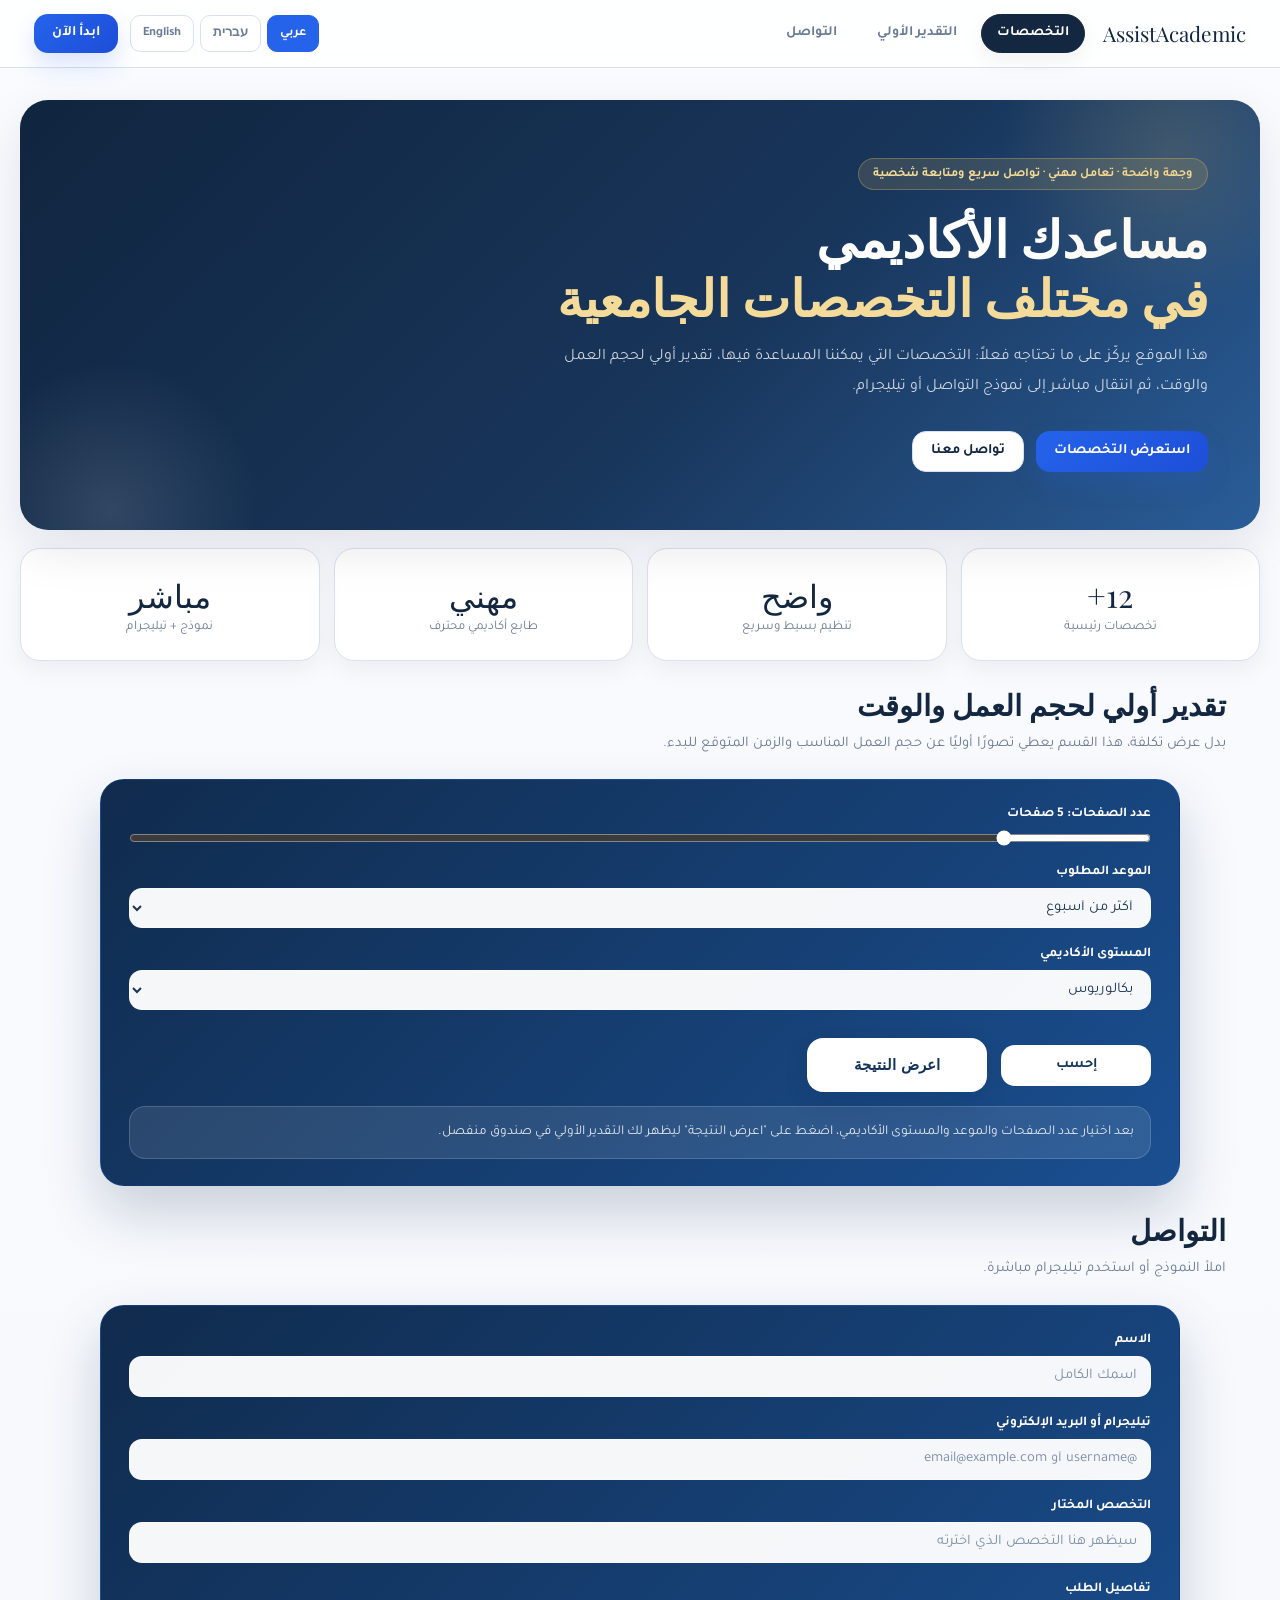
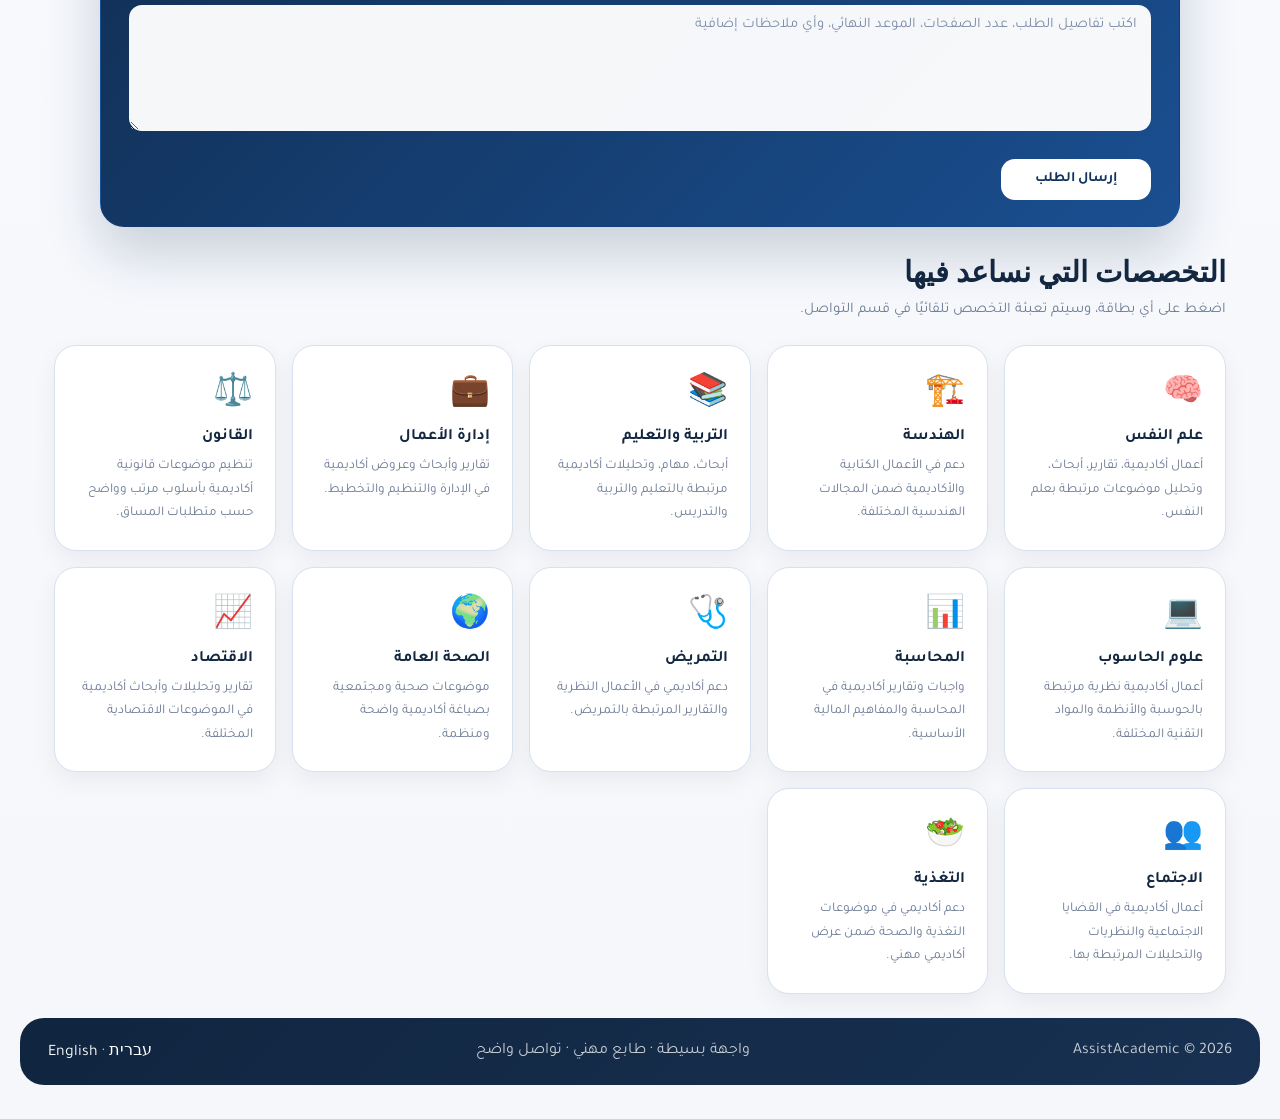
==== ar/index.html @ 4b203509 "Update index.html" ====
<!DOCTYPE html>
<html lang="ar" dir="rtl">
<head>
  <meta charset="UTF-8" />
  <meta name="viewport" content="width=device-width, initial-scale=1.0" />
  <title>AssistAcademic</title>
  <meta
    name="description"
    content="مساعدة أكاديمية احترافية في مختلف التخصصات الجامعية، مع تقدير أولي لحجم العمل والوقت وتواصل مباشر عبر النموذج أو تيليجرام."
  />
  <link rel="stylesheet" href="../assets/style.css" />
</head>
<body>

<div class="app-shell">
  <aside class="sidebar">
    <div class="sidebar-logo">
      <div class="logo-text">AssistAcademic</div>
    </div>

    <div class="sidebar-section">
      <h3>لماذا نحن؟</h3>
      <div class="review-card">
        <div class="reviewer">وجهة واضحة</div>
        <p>نهتم لأن يكون التواصل مباشر ومتابعة خاصّة لكل طالب حتى تسليم الوظيفة</p>
      </div>
      <div class="review-card">
        <div class="reviewer">تعامل مهني</div>
        <p>تجربة سابقة في جميع المواضيع المذكورة ونتائج مرضية.</p>
      </div>
      <div class="review-card">
        <div class="reviewer">تواصل مباشر</div>
        <p>يمكنك الانتقال من اختيار التخصص إلى التواصل خلال ثوانٍ عبر النموذج أو تيليجرام.</p>
      </div>
    </div>

    <div class="sidebar-section">
      <h3>تخصصات شائعة</h3>
      <div>
        <span class="field-pill">علم النفس</span>
        <span class="field-pill">الهندسة</span>
        <span class="field-pill">التربية والتعليم</span>
        <span class="field-pill">إدارة الأعمال</span>
        <span class="field-pill">القانون</span>
        <span class="field-pill">علوم الحاسوب</span>
        <span class="field-pill">المحاسبة</span>
        <span class="field-pill">التمريض</span>
        <span class="field-pill">الصحة العامة</span>
        <span class="field-pill">الاقتصاد</span>
        <span class="field-pill">الاجتماع</span>
        <span class="field-pill">التغذية</span>
      </div>
    </div>
  </aside>

  <div class="main">
    <header class="topbar">
      <div class="topbar-left">
        <a href="#" class="topbar-brand" aria-label="AssistAcademic">
          <span class="logo-text">AssistAcademic</span>
        </a>

        <nav class="nav-tabs">
          <a href="#subjects" class="nav-tab active">التخصصات</a>
          <a href="#estimator" class="nav-tab">التقدير الأولي</a>
          <a href="#contact" class="nav-tab">التواصل</a>
        </nav>
      </div>

      <div class="topbar-right">
        <div class="lang-switcher">
          <button class="lang-btn active" data-lang="ar">عربي</button>
          <button class="lang-btn" data-lang="he">עברית</button>
          <button class="lang-btn" data-lang="en">English</button>
        </div>

        <div class="topbar-actions">
          <a href="#contact" class="btn btn-primary">ابدأ الآن</a>
        </div>
      </div>
    </header>

    <section class="hero">
      <div class="hero-badge">وجهة واضحة · تعامل مهني · تواصل سريع ومتابعة شخصية</div>
      <h1>مساعدك الأكاديمي<br /><span>في مختلف التخصصات الجامعية</span></h1>
      <p>
        هذا الموقع يركّز على ما تحتاجه فعلاً:
        التخصصات التي يمكننا المساعدة فيها، تقدير أولي لحجم العمل والوقت، ثم انتقال مباشر إلى نموذج التواصل أو تيليجرام.
      </p>

      <div class="hero-ctas">
        <a href="#subjects" class="btn btn-primary">استعرض التخصصات</a>
        <a href="#contact" class="btn btn-outline">تواصل معنا</a>
      </div>
    </section>

    <div class="stats-row">
      <div class="stat">
        <div class="val">12+</div>
        <div class="label">تخصصات رئيسية</div>
      </div>
      <div class="stat">
        <div class="val">واضح</div>
        <div class="label">تنظيم بسيط وسريع</div>
      </div>
      <div class="stat">
        <div class="val">مهني</div>
        <div class="label">طابع أكاديمي محترف</div>
      </div>
      <div class="stat">
        <div class="val">مباشر</div>
        <div class="label">نموذج + تيليجرام</div>
      </div>
    </div>

    <section class="section" id="estimator">
      <div class="section-header">
        <h2>تقدير أولي لحجم العمل والوقت</h2>
        <p>بدل عرض تكلفة، هذا القسم يعطي تصورًا أوليًا عن حجم العمل المناسب والزمن المتوقع للبدء.</p>
      </div>

      <div class="contact-grid">
        <div class="estimator">
          <label for="pages">عدد الصفحات: <span id="pages-value">5 صفحات</span></label>
          <input type="range" id="pages" min="1" max="30" value="5" step="1" />

          <label for="deadline">الموعد المطلوب</label>
          <select id="deadline">
            <option value="7+">أكثر من أسبوع</option>
            <option value="3-7">خلال 3–7 أيام</option>
            <option value="24-72">خلال 24–72 ساعة</option>
          </select>

          <label for="level">المستوى الأكاديمي</label>
          <select id="level">
            <option value="college">كلية / مهني</option>
            <option value="university" selected>بكالوريوس</option>
            <option value="graduate">دراسات عليا</option>
          </select>

          <div class="calc-trigger-row">
            <button type="button" id="calculate-btn" class="btn btn-primary">إحسب</button>
            <button type="button" id="show-result-btn" class="calc-box">اعرض النتيجة</button>
          </div>

          <div class="result-hint-box">
            بعد اختيار عدد الصفحات والموعد والمستوى الأكاديمي، اضغط على "اعرض النتيجة" ليظهر لك التقدير الأولي في صندوق منفصل.
          </div>

          <div class="success-msg" id="estimator-result" aria-live="polite"></div>
        </div>
      </div>
    </section>

    <section class="section" id="contact">
      <div class="section-header">
        <h2>التواصل</h2>
        <p>املأ النموذج أو استخدم تيليجرام مباشرة.</p>
      </div>

      <div class="contact-grid">
        <div class="estimator">
          <div id="contact-form-root"></div>
        </div>
      </div>
    </section>

    <section class="section" id="subjects">
      <div class="section-header">
        <h2>التخصصات التي نساعد فيها</h2>
        <p>اضغط على أي بطاقة، وسيتم تعبئة التخصص تلقائيًا في قسم التواصل.</p>
      </div>

      <div class="subjects-grid">
        <div class="subject-card" data-subject="علم النفس">
          <span class="subject-icon">🧠</span>
          <div class="subject-name">علم النفس</div>
          <div class="subject-desc">أعمال أكاديمية، تقارير، أبحاث، وتحليل موضوعات مرتبطة بعلم النفس.</div>
        </div>

        <div class="subject-card" data-subject="الهندسة">
          <span class="subject-icon">🏗️</span>
          <div class="subject-name">الهندسة</div>
          <div class="subject-desc">دعم في الأعمال الكتابية والأكاديمية ضمن المجالات الهندسية المختلفة.</div>
        </div>

        <div class="subject-card" data-subject="التربية والتعليم">
          <span class="subject-icon">📚</span>
          <div class="subject-name">التربية والتعليم</div>
          <div class="subject-desc">أبحاث، مهام، وتحليلات أكاديمية مرتبطة بالتعليم والتربية والتدريس.</div>
        </div>

        <div class="subject-card" data-subject="إدارة الأعمال">
          <span class="subject-icon">💼</span>
          <div class="subject-name">إدارة الأعمال</div>
          <div class="subject-desc">تقارير وأبحاث وعروض أكاديمية في الإدارة والتنظيم والتخطيط.</div>
        </div>

        <div class="subject-card" data-subject="القانون">
          <span class="subject-icon">⚖️</span>
          <div class="subject-name">القانون</div>
          <div class="subject-desc">تنظيم موضوعات قانونية أكاديمية بأسلوب مرتب وواضح حسب متطلبات المساق.</div>
        </div>

        <div class="subject-card" data-subject="علوم الحاسوب">
          <span class="subject-icon">💻</span>
          <div class="subject-name">علوم الحاسوب</div>
          <div class="subject-desc">أعمال أكاديمية نظرية مرتبطة بالحوسبة والأنظمة والمواد التقنية المختلفة.</div>
        </div>

        <div class="subject-card" data-subject="المحاسبة">
          <span class="subject-icon">📊</span>
          <div class="subject-name">المحاسبة</div>
          <div class="subject-desc">واجبات وتقارير أكاديمية في المحاسبة والمفاهيم المالية الأساسية.</div>
        </div>

        <div class="subject-card" data-subject="التمريض">
          <span class="subject-icon">🩺</span>
          <div class="subject-name">التمريض</div>
          <div class="subject-desc">دعم أكاديمي في الأعمال النظرية والتقارير المرتبطة بالتمريض.</div>
        </div>

        <div class="subject-card" data-subject="الصحة العامة">
          <span class="subject-icon">🌍</span>
          <div class="subject-name">الصحة العامة</div>
          <div class="subject-desc">موضوعات صحية ومجتمعية بصياغة أكاديمية واضحة ومنظمة.</div>
        </div>

        <div class="subject-card" data-subject="الاقتصاد">
          <span class="subject-icon">📈</span>
          <div class="subject-name">الاقتصاد</div>
          <div class="subject-desc">تقارير وتحليلات وأبحاث أكاديمية في الموضوعات الاقتصادية المختلفة.</div>
        </div>

        <div class="subject-card" data-subject="الاجتماع">
          <span class="subject-icon">👥</span>
          <div class="subject-name">الاجتماع</div>
          <div class="subject-desc">أعمال أكاديمية في القضايا الاجتماعية والنظريات والتحليلات المرتبطة بها.</div>
        </div>

        <div class="subject-card" data-subject="التغذية">
          <span class="subject-icon">🥗</span>
          <div class="subject-name">التغذية</div>
          <div class="subject-desc">دعم أكاديمي في موضوعات التغذية والصحة ضمن عرض أكاديمي مهني.</div>
        </div>
      </div>
    </section>

    <footer class="footer">
      <div>AssistAcademic © 2026</div>
      <div>واجهة بسيطة · طابع مهني · تواصل واضح</div>
      <div><a href="../he/index.html">עברית</a> · <a href="../en/index.html">English</a></div>
    </footer>
  </div>
</div>

<script src="../assets/form-embed.js"></script>
<script src="../assets/main.js"></script>
<script src="../assets/form-submit.js"></script>

<script>
  (function () {
    const pagesInput = document.getElementById('pages');
    const pagesValue = document.getElementById('pages-value');
    const deadlineInput = document.getElementById('deadline');
    const levelInput = document.getElementById('level');
    const calculateBtn = document.getElementById('calculate-btn');
    const showResultBtn = document.getElementById('show-result-btn');
    const resultBox = document.getElementById('estimator-result');

    function updatePagesLabel() {
      const value = Number(pagesInput.value);
      pagesValue.textContent = value === 1 ? 'صفحة واحدة' : value + ' صفحات';
    }

    function getWorkload(pages, level) {
      if (pages <= 5) {
        return level === 'graduate' ? 'نطاق خفيف إلى متوسط' : 'نطاق خفيف';
      }
      if (pages <= 12) {
        return level === 'graduate' ? 'نطاق متوسط مرتفع' : 'نطاق متوسط';
      }
      return level === 'graduate' ? 'نطاق ثقيل جدًا' : 'نطاق ثقيل';
    }

    function getTiming(deadline) {
      if (deadline === '24-72') return 'إطار مستعجل';
      if (deadline === '3-7') return 'إطار متوسط';
      return 'إطار مريح';
    }

    function getUrgency(deadline, pages) {
      if (deadline === '24-72' && pages >= 10) return 'أولوية عالية جدًا';
      if (deadline === '24-72') return 'أولوية عالية';
      if (deadline === '3-7') return 'أولوية متوسطة';
      return 'يمكن التخطيط بهدوء';
    }

    function getNote(pages, deadline, level) {
      if (deadline === '24-72' && level === 'graduate') {
        return 'المطلوب يحتاج مراجعة سريعة ودقة عالية بسبب ضيق الوقت والمستوى الأكاديمي.';
      }
      if (pages >= 15) {
        return 'العمل كبير نسبيًا ويُفضّل إرساله مبكرًا مع التعليمات كاملة.';
      }
      if (pages <= 5 && deadline === '7+') {
        return 'مناسب للأعمال القصيرة مع تعليمات واضحة ووقت مريح للتنفيذ.';
      }
      return 'يفضل إرسال التعليمات والمراجع المطلوبة مبكرًا للحصول على تنظيم أفضل.';
    }

    function buildResult() {
      const pages = Number(pagesInput.value);
      const deadline = deadlineInput.value;
      const level = levelInput.value;

      const workload = getWorkload(pages, level);
      const timing = getTiming(deadline);
      const urgency = getUrgency(deadline, pages);
      const note = getNote(pages, deadline, level);

      resultBox.innerHTML = `
        <div>
          <h3>النتيجة الأولية</h3>
          <p><strong>حجم العمل:</strong> ${workload}</p>
          <p><strong>الإطار الزمني:</strong> ${timing}</p>
          <p><strong>ملاحظة:</strong> ${note}</p>
          <p><strong>الأولوية:</strong> ${urgency}</p>
        </div>
      `;
    }

    updatePagesLabel();

    pagesInput.addEventListener('input', updatePagesLabel);
    calculateBtn.addEventListener('click', buildResult);
    showResultBtn.addEventListener('click', buildResult);
  })();
</script>

</body>
</html>
---- assets/style.css ----
@import url('https://fonts.googleapis.com/css2?family=Tajawal:wght@300;400;500;700;800&family=Playfair+Display:wght@600;700&display=swap');

:root{
  --bg:#f5f7fb;
  --bg-2:#eef3fb;
  --panel:#ffffff;
  --border:#d7e1ef;
  --navy:#132741;
  --navy-2:#1f3c62;
  --text:#1d3554;
  --muted:#6b7b95;
  --blue:#2563eb;
  --blue-2:#1d4ed8;
  --blue-soft:#eff4ff;
  --accent:#d7b660;
  --shadow-sm:0 8px 24px rgba(15,23,42,.06);
  --shadow-md:0 18px 50px rgba(15,23,42,.10);
  --radius:18px;
  --sidebar-w:310px;
}

*{box-sizing:border-box;margin:0;padding:0}
html{scroll-behavior:smooth}

body{
  font-family:'Tajawal',sans-serif;
  background:linear-gradient(180deg,#f9fbff 0%,var(--bg) 100%);
  color:var(--text);
  direction:rtl;
  min-height:100vh;
  overflow-x:hidden;
}

body.ltr{direction:ltr}

a{text-decoration:none;color:inherit}

::-webkit-scrollbar{width:8px}
::-webkit-scrollbar-thumb{background:#c8d4e7;border-radius:10px}

/* Sidebar removed */
.app-shell{
  display:block;
  min-height:100vh;
}

.sidebar{
  display:none !important;
  width:0;
  flex-shrink:0;
  padding:0;
  height:0;
  overflow:hidden;
  border:none;
}

.sidebar-logo{
  padding:0 24px 24px;
  margin-bottom:24px;
  border-bottom:1px solid rgba(255,255,255,.09);
}

.logo-text{
  font-family:'Playfair Display',serif;
  font-size:1.9rem;
  line-height:1;
  color:#fff;
}

.logo-sub{
  margin-top:10px;
  font-size:.78rem;
  line-height:1.7;
  color:rgba(255,255,255,.72);
}

.sidebar-section{padding:0 20px 24px}

.sidebar-section h3{
  font-size:.72rem;
  letter-spacing:.12em;
  text-transform:uppercase;
  color:rgba(255,255,255,.46);
  margin-bottom:14px;
  padding-inline:4px;
}

.review-card{
  background:rgba(255,255,255,.07);
  border:1px solid rgba(255,255,255,.09);
  border-radius:14px;
  padding:14px;
  margin-bottom:10px;
}

.review-card .reviewer{
  font-weight:700;
  color:#f3d996;
  font-size:.82rem;
  margin-bottom:4px;
}

.review-card p{
  font-size:.82rem;
  line-height:1.7;
  color:rgba(255,255,255,.74);
}

.field-pill{
  display:inline-flex;
  background:rgba(255,255,255,.08);
  border:1px solid rgba(255,255,255,.12);
  border-radius:999px;
  padding:6px 11px;
  font-size:.76rem;
  color:rgba(255,255,255,.84);
  margin:4px;
}

.main{
  flex:1;
  min-width:0;
  width:100%;
  display:flex;
  flex-direction:column;
}

/* Reorder sections so the estimator/form section comes before subjects,
   and subjects render last after the form section */
.main > *{order:0}
.main > .topbar{order:0}
.main > .hero{order:1}
.main > .stats-row{order:2}
.main > .section:has(.contact-grid){order:3}
.main > .section:has(.subjects-grid){order:4}
.main > .footer{order:5}

.topbar{
  position:sticky;
  top:0;
  z-index:100;
  background:rgba(255,255,255,.86);
  backdrop-filter:blur(14px);
  border-bottom:1px solid var(--border);
  padding:14px 34px;
  display:flex;
  align-items:center;
  justify-content:space-between;
  gap:14px;
  flex-wrap:wrap;
}

.topbar-left,.topbar-right{
  display:flex;
  align-items:center;
  gap:12px;
  flex-wrap:wrap;
}

.topbar-left{
  gap:18px;
}

.topbar-brand,
.topbar .sidebar-logo{
  display:flex;
  align-items:center;
  gap:10px;
  padding:0;
  margin:0;
  border:none;
  flex-shrink:0;
  background:transparent;
}

.topbar-brand .logo-mark,
.topbar .sidebar-logo .logo-mark{
  width:42px;
  height:42px;
  border-radius:12px;
  display:grid;
  place-items:center;
  background:linear-gradient(135deg,var(--navy),var(--blue));
  color:#fff;
  font-weight:800;
  box-shadow:var(--shadow-sm);
}

.topbar-brand .logo-stack,
.topbar .sidebar-logo .logo-stack{
  display:flex;
  flex-direction:column;
  gap:2px;
  line-height:1;
}

.topbar-brand .logo-text,
.topbar .sidebar-logo .logo-text{
  font-family:'Playfair Display',serif;
  font-size:1.3rem;
  color:var(--navy);
}

.topbar-brand .logo-sub,
.topbar .sidebar-logo .logo-sub{
  margin-top:0;
  font-size:.7rem;
  line-height:1.4;
  color:var(--muted);
}

/* Fallback text brand if no logo node exists in the topbar */
.topbar-left:not(:has(.topbar-brand,.sidebar-logo))::before{
  content:"AcademicWorkSmart";
  font-family:'Playfair Display',serif;
  font-size:1.35rem;
  font-weight:700;
  color:var(--navy);
  line-height:1;
  white-space:nowrap;
}

.topbar-left .nav-tabs{
  flex:1 1 auto;
  min-width:0;
}

.nav-tabs{
  display:flex;
  align-items:center;
  gap:8px;
  flex-wrap:wrap;
}

.nav-tab{
  padding:10px 15px;
  border-radius:999px;
  border:1px solid transparent;
  font-size:.88rem;
  font-weight:700;
  color:var(--muted);
  transition:.2s ease;
}

.nav-tab:hover{
  background:#fff;
  border-color:var(--border);
  color:var(--navy);
}

.nav-tab.active{
  background:var(--navy);
  border-color:var(--navy);
  color:#fff;
  box-shadow:var(--shadow-sm);
}

.lang-switcher{
  display:flex;
  gap:6px;
}

.lang-btn{
  background:#fff;
  border:1px solid var(--border);
  color:var(--muted);
  border-radius:10px;
  padding:8px 12px;
  font-size:.8rem;
  font-weight:700;
  font-family:'Tajawal',sans-serif;
  cursor:pointer;
  transition:.2s ease;
}

.lang-btn:hover,.lang-btn.active{
  background:var(--blue);
  border-color:var(--blue);
  color:#fff;
}

.topbar-actions{
  display:flex;
  gap:10px;
  flex-wrap:wrap;
}

.btn{
  display:inline-flex;
  align-items:center;
  justify-content:center;
  gap:8px;
  border:none;
  border-radius:14px;
  padding:11px 18px;
  font-family:'Tajawal',sans-serif;
  font-size:.9rem;
  font-weight:700;
  cursor:pointer;
  transition:.2s ease;
}

.btn:hover{transform:translateY(-1px)}

.btn-primary{
  background:linear-gradient(135deg,var(--blue),var(--blue-2));
  color:#fff;
  box-shadow:0 12px 24px rgba(37,99,235,.18);
}

.btn-primary:hover{
  box-shadow:0 18px 32px rgba(37,99,235,.22);
}

.btn-navy{
  background:var(--navy);
  color:#fff;
}

.btn-outline{
  background:#fff;
  border:1.5px solid var(--border);
  color:var(--navy);
}

.btn-outline:hover{
  border-color:var(--blue);
  color:var(--blue);
  background:var(--blue-soft);
}

.hero{
  margin:32px 34px 18px;
  border-radius:28px;
  padding:58px 52px;
  background:linear-gradient(135deg,#10253f 0%,#18355a 56%,#2a5d98 100%);
  position:relative;
  overflow:hidden;
  box-shadow:var(--shadow-md);
}

.hero::before,
.hero::after{
  content:"";
  position:absolute;
  border-radius:50%;
  pointer-events:none;
}

.hero::before{
  width:340px;
  height:340px;
  top:-120px;
  inset-inline-start:-80px;
  background:radial-gradient(circle,rgba(215,182,96,.18),transparent 70%);
}

.hero::after{
  width:300px;
  height:300px;
  bottom:-130px;
  inset-inline-end:-60px;
  background:radial-gradient(circle,rgba(255,255,255,.12),transparent 70%);
}

.hero-badge{
  display:inline-block;
  background:rgba(215,182,96,.16);
  border:1px solid rgba(215,182,96,.34);
  color:#f4db99;
  border-radius:999px;
  padding:8px 14px;
  font-size:.78rem;
  font-weight:700;
  margin-bottom:18px;
}

.hero h1{
  font-family:'Playfair Display',serif;
  font-size:clamp(2.1rem,4vw,3.3rem);
  line-height:1.15;
  color:#fff;
  margin-bottom:16px;
  max-width:740px;
}

.hero h1 span{color:#f4db99}

.hero p{
  max-width:650px;
  font-size:1rem;
  line-height:1.9;
  color:rgba(255,255,255,.78);
  margin-bottom:28px;
}

.hero-ctas{
  display:flex;
  gap:12px;
  flex-wrap:wrap;
}

.stats-row{
  display:grid;
  grid-template-columns:repeat(4,1fr);
  gap:14px;
  margin:0 34px 24px;
}

.stat{
  background:var(--panel);
  border:1px solid var(--border);
  border-radius:20px;
  padding:24px 20px;
  text-align:center;
  box-shadow:var(--shadow-sm);
}

.stat .val{
  font-family:'Playfair Display',serif;
  font-size:2rem;
  color:var(--navy);
}

.stat .label{
  font-size:.82rem;
  color:var(--muted);
  margin-top:4px;
}

.section{
  padding:0 34px 24px;
}

.section-header{
  margin-bottom:22px;
}

.section-header h2{
  font-family:'Playfair Display',serif;
  font-size:1.8rem;
  color:var(--navy);
  margin-bottom:8px;
}

.section-header p{
  font-size:.92rem;
  line-height:1.8;
  color:var(--muted);
}

.subjects-grid{
  display:grid;
  grid-template-columns:repeat(auto-fit,minmax(220px,1fr));
  gap:16px;
}

.subject-card,
.estimator{
  background:var(--panel);
  border:1px solid var(--border);
  border-radius:22px;
  box-shadow:var(--shadow-sm);
}

.subject-card{
  padding:24px 22px;
  cursor:pointer;
  transition:.22s ease;
}

.subject-card:hover{
  transform:translateY(-4px);
  border-color:#bfd1f4;
  box-shadow:var(--shadow-md);
}

.subject-icon{
  font-size:2rem;
  display:block;
  margin-bottom:14px;
}

.subject-name{
  font-size:1rem;
  font-weight:700;
  color:var(--navy);
  margin-bottom:8px;
}

.subject-desc{
  font-size:.84rem;
  line-height:1.75;
  color:var(--muted);
}

.estimator{
  padding:30px;
}

.estimator label{
  display:block;
  font-size:.84rem;
  font-weight:700;
  color:var(--navy);
  margin-bottom:8px;
}

.estimator select,
.estimator input[type="text"],
.estimator textarea{
  width:100%;
  background:#fbfdff;
  border:1.5px solid var(--border);
  border-radius:14px;
  padding:12px 14px;
  font-family:'Tajawal',sans-serif;
  font-size:.92rem;
  color:var(--text);
  margin-bottom:18px;
}

.estimator select:focus,
.estimator input[type="text"]:focus,
.estimator textarea:focus{
  outline:none;
  border-color:#b3c7ef;
  box-shadow:0 0 0 4px rgba(37,99,235,.08);
}

input[type="range"]{
  width:100%;
  accent-color:var(--blue);
  margin-bottom:18px;
}

.file-note{
  margin-top:14px;
  background:#fffbeb;
  border:1.5px solid #fde68a;
  color:#92400e;
  border-radius:16px;
  padding:14px 16px;
  font-size:.82rem;
  line-height:1.7;
}

.file-note a{
  color:#b45309;
  font-weight:700;
}

.success-msg{
  display:block;
  margin-top:18px;
  background:linear-gradient(135deg,#10253f 0%,#18355a 100%);
  border:1px solid rgba(255,255,255,.08);
  color:#fff;
  border-radius:22px;
  padding:28px;
  font-weight:700;
  line-height:1.8;
  box-shadow:var(--shadow-sm);
}

.success-msg h3{
  font-family:'Playfair Display',serif;
  font-size:1.45rem;
  margin-bottom:10px;
  color:#fff;
}

.success-msg p,
.success-msg small,
.success-msg span,
.success-msg div{
  color:rgba(255,255,255,.84);
}

.success-msg a{
  color:#fff;
  font-weight:700;
  text-decoration:underline;
}

.contact-grid{
  display:grid;
  grid-template-columns:1fr;
  gap:18px;
  align-items:start;
}

/* Keep the estimator/form first and full width */
.contact-grid > .estimator{
  order:1;
  width:100%;
}

.contact-grid > .contact-side{
  order:2;
  display:none !important;
}

.contact-side{
  display:none !important;
  gap:18px;
}

.chat-cta{
  display:none !important;
}

.footer{
  margin:0 34px 34px;
  background:linear-gradient(135deg,#10253f,#183152);
  color:rgba(255,255,255,.76);
  border-radius:24px;
  padding:22px 28px;
  display:flex;
  justify-content:space-between;
  align-items:center;
  gap:14px;
  flex-wrap:wrap;
}

.footer a{color:#fff}
.footer a:hover{color:#f4db99}

@media (max-width:1100px){
  .contact-grid{grid-template-columns:1fr}
}

@media (max-width:900px){
  .app-shell{display:block}

  .sidebar{
    display:none !important;
    width:0;
    height:0;
    padding:0;
    border:none;
  }

  .topbar,.hero,.stats-row,.section,.footer{
    margin-inline:20px;
    padding-inline:20px;
  }

  .topbar{padding-block:12px}
  .hero{padding-block:38px}
  .stats-row{grid-template-columns:repeat(2,1fr)}
}

@media (max-width:640px){
  .topbar,.hero,.stats-row,.section,.footer{
    margin-inline:16px;
    padding-inline:16px;
  }

  .topbar-left{
    gap:12px;
  }

  .topbar-left:not(:has(.topbar-brand,.sidebar-logo))::before{
    font-size:1.1rem;
  }

  .topbar-brand .logo-text,
  .topbar .sidebar-logo .logo-text,
  .logo-text{
    font-size:1.1rem;
  }

  .hero{padding:32px 22px}
  .stats-row{grid-template-columns:1fr}
}

/* Result block shown after user calculates */
.estimator .success-msg{
  animation:fadeSlideIn .28s ease;
}

@keyframes fadeSlideIn{
  from{
    opacity:0;
    transform:translateY(8px);
  }
  to{
    opacity:1;
    transform:translateY(0);
  }
}



/* ===== v4: blue estimator panel + result box on the left after calculate ===== */

/* Main estimator panel */
.contact-grid > .estimator,
.estimator{
  background:linear-gradient(135deg,#102b4d 0%, #1a4f91 100%);
  border:1px solid rgba(37,99,235,.18);
  box-shadow:0 26px 56px rgba(16,43,77,.20);
  color:#fff;
}

/* Form content inside blue box */
.estimator label{
  color:#fff;
}

.estimator .section-header h2,
.estimator .section-header p,
.estimator .section-header small,
.estimator .section-header span,
.estimator .range-label,
.estimator .range-value,
.estimator .muted,
.estimator small{
  color:rgba(255,255,255,.84);
}

.estimator select,
.estimator input[type="text"],
.estimator input[type="email"],
.estimator input[type="tel"],
.estimator input[type="number"],
.estimator textarea{
  background:rgba(255,255,255,.96);
  border:1.5px solid rgba(255,255,255,.28);
  color:var(--text);
  box-shadow:none;
}

.estimator select:focus,
.estimator input[type="text"]:focus,
.estimator input[type="email"]:focus,
.estimator input[type="tel"]:focus,
.estimator input[type="number"]:focus,
.estimator textarea:focus{
  border-color:rgba(255,255,255,.5);
  box-shadow:0 0 0 4px rgba(255,255,255,.14);
}

.estimator input::placeholder,
.estimator textarea::placeholder{
  color:#7d8ea8;
}

.estimator input[type="range"]{
  accent-color:#ffffff;
}

.estimator .btn,
.estimator button{
  box-shadow:none;
}

.estimator .btn-primary,
.estimator .btn-navy,
.estimator button.btn-primary,
.estimator button.btn-navy{
  background:#fff;
  color:#12335b;
  border:1px solid rgba(255,255,255,.28);
}

.estimator .btn-primary:hover,
.estimator .btn-navy:hover,
.estimator button.btn-primary:hover,
.estimator button.btn-navy:hover{
  background:#f8fbff;
  color:#102b4d;
}

.estimator .btn-outline,
.estimator button.btn-outline{
  background:rgba(255,255,255,.10);
  border:1px solid rgba(255,255,255,.18);
  color:#fff;
}

.estimator .btn-outline:hover,
.estimator button.btn-outline:hover{
  background:rgba(255,255,255,.16);
  color:#fff;
}

.estimator .file-note{
  background:rgba(255,255,255,.12);
  border:1px solid rgba(255,255,255,.18);
  color:#fff;
}

.estimator .file-note a{
  color:#fff;
}

/* Result box: hidden until the app writes content into it */
.success-msg{
  display:none;
  margin-top:18px;
  background:linear-gradient(180deg,#f8fbff 0%, #eef4ff 100%);
  border:1px solid #cfe0ff;
  color:#173b66;
  border-radius:22px;
  padding:24px;
  font-weight:700;
  line-height:1.85;
  box-shadow:0 18px 40px rgba(10,37,64,.12);
}

.success-msg:not(:empty){
  display:block;
}

.success-msg h3{
  font-family:'Playfair Display',serif;
  font-size:1.4rem;
  margin-bottom:10px;
  color:#102b4d;
}

.success-msg p,
.success-msg small,
.success-msg span,
.success-msg div,
.success-msg li{
  color:#34557d;
}

.success-msg a{
  color:var(--blue);
  font-weight:700;
  text-decoration:underline;
}

/* When the result exists, split estimator into two boxes:
   result on the LEFT, form on the RIGHT */
.estimator:has(.success-msg:not(:empty)){
  display:grid;
  direction:ltr;
  grid-template-columns:minmax(320px,.86fr) minmax(0,1.14fr);
  gap:26px 30px;
  align-items:start;
}

.estimator:has(.success-msg:not(:empty)) > *{
  direction:rtl;
}

.estimator:has(.success-msg:not(:empty)) > .success-msg{
  grid-column:1;
  grid-row:1 / span 999;
  margin-top:0;
  align-self:start;
  position:sticky;
  top:96px;
}

.estimator:has(.success-msg:not(:empty)) > :not(.success-msg){
  grid-column:2;
}

/* Keep the calculate button visually attached to the form column */
.estimator .btn-primary:last-child,
.estimator .btn-navy:last-child,
.estimator button.btn-primary:last-child,
.estimator button.btn-navy:last-child{
  margin-top:2px;
}

/* Tablet/mobile: stack back to one column */
@media (max-width:980px){
  .estimator:has(.success-msg:not(:empty)){
    grid-template-columns:1fr;
    direction:rtl;
  }

  .estimator:has(.success-msg:not(:empty)) > .success-msg,
  .estimator:has(.success-msg:not(:empty)) > :not(.success-msg){
    grid-column:1;
    position:static;
  }
}



/* ===== v5: smaller centered blue boxes, narrower layout, cleaner result panel ===== */

/* Keep main sections from stretching full-screen */
.section,
.hero,
.stats-row,
.footer{
  max-width:1280px;
  margin-left:auto !important;
  margin-right:auto !important;
  width:calc(100% - 40px);
}

/* Contact / estimator area should not span the whole viewport */
.contact-grid{
  max-width:1180px;
  margin-inline:auto;
  grid-template-columns:1fr;
}

/* Blue estimator box smaller and centered */
.contact-grid > .estimator,
.estimator{
  max-width:1080px;
  margin-inline:auto;
  width:100%;
  padding:26px 28px;
  border-radius:24px;
}

/* Slightly tighter fields so the box feels smaller */
.estimator select,
.estimator input[type="text"],
.estimator input[type="email"],
.estimator input[type="tel"],
.estimator input[type="number"],
.estimator textarea{
  max-width:100%;
  padding:11px 13px;
  border-radius:13px;
}

.estimator label{
  margin-bottom:7px;
}

/* Button row / click box area */
.estimator .calc-trigger-row{
  display:flex;
  justify-content:flex-start;
  align-items:center;
  gap:14px;
  flex-wrap:wrap;
  margin-top:10px;
}

/* If you add a dedicated clickable box/button, this styles it */
.calc-box,
.estimator .calc-box,
.result-trigger,
.estimator .result-trigger{
  display:inline-flex;
  align-items:center;
  justify-content:center;
  min-width:180px;
  min-height:54px;
  padding:12px 18px;
  border-radius:16px;
  background:#ffffff;
  color:#12335b;
  border:1px solid rgba(255,255,255,.22);
  font-weight:800;
  font-size:.96rem;
  cursor:pointer;
  transition:.2s ease;
  box-shadow:0 10px 24px rgba(12,34,58,.12);
  user-select:none;
}

.calc-box:hover,
.estimator .calc-box:hover,
.result-trigger:hover,
.estimator .result-trigger:hover{
  transform:translateY(-1px);
  background:#f8fbff;
}

/* Existing calculate button stays compact */
.estimator .btn-primary,
.estimator .btn-navy,
.estimator button.btn-primary,
.estimator button.btn-navy{
  min-width:150px;
}

/* Result box itself: narrower, cleaner, not too large */
.success-msg{
  max-width:380px;
  width:100%;
  padding:22px 22px;
  border-radius:20px;
}

/* When a result exists, show a more balanced two-box layout */
.estimator:has(.success-msg:not(:empty)){
  display:grid;
  direction:ltr;
  grid-template-columns:minmax(280px,380px) minmax(0,640px);
  justify-content:center;
  gap:22px 26px;
  align-items:start;
  max-width:1080px;
  margin-inline:auto;
}

.estimator:has(.success-msg:not(:empty)) > *{
  direction:rtl;
}

.estimator:has(.success-msg:not(:empty)) > .success-msg{
  grid-column:1;
  grid-row:1 / span 999;
  margin-top:0;
  align-self:start;
  position:sticky;
  top:96px;
}

.estimator:has(.success-msg:not(:empty)) > :not(.success-msg){
  grid-column:2;
}

/* Make the content inside result box look like the old removed panel */
.success-msg h3{
  font-size:1.3rem;
  margin-bottom:8px;
}

.success-msg p{
  font-size:.92rem;
  line-height:1.8;
}

/* Optional helper box under the calculate controls */
.result-hint-box{
  display:block;
  margin-top:14px;
  padding:14px 16px;
  border-radius:16px;
  background:rgba(255,255,255,.10);
  border:1px solid rgba(255,255,255,.16);
  color:rgba(255,255,255,.86);
  font-size:.85rem;
  line-height:1.7;
}

/* Large screens should feel contained */
@media (min-width:1500px){
  .contact-grid{
    max-width:1120px;
  }

  .contact-grid > .estimator,
  .estimator{
    max-width:1020px;
  }

  .estimator:has(.success-msg:not(:empty)){
    grid-template-columns:minmax(280px,360px) minmax(0,610px);
  }
}

/* Tablet/mobile stack */
@media (max-width:980px){
  .section,
  .hero,
  .stats-row,
  .footer{
    width:calc(100% - 32px);
  }

  .contact-grid{
    max-width:none;
  }

  .contact-grid > .estimator,
  .estimator{
    max-width:none;
    padding:22px 18px;
  }

  .estimator:has(.success-msg:not(:empty)){
    grid-template-columns:1fr;
    direction:rtl;
    max-width:none;
  }

  .estimator:has(.success-msg:not(:empty)) > .success-msg,
  .estimator:has(.success-msg:not(:empty)) > :not(.success-msg){
    grid-column:1;
    position:static;
    max-width:none;
  }

  .success-msg{
    max-width:none;
  }
}

/* ===== IMPORTANT IMPLEMENTATION NOTE =====
To get the clickable box behavior you asked for, your HTML should contain a trigger element like:
<div class="calc-trigger-row">
  <button class="btn btn-primary">إحسب</button>
  <button type="button" class="calc-box">عرض النتيجة</button>
</div>

And your JS should copy/show the old removed panel content inside .success-msg after calculation.
This stylesheet is fully ready for that structure.
===== */
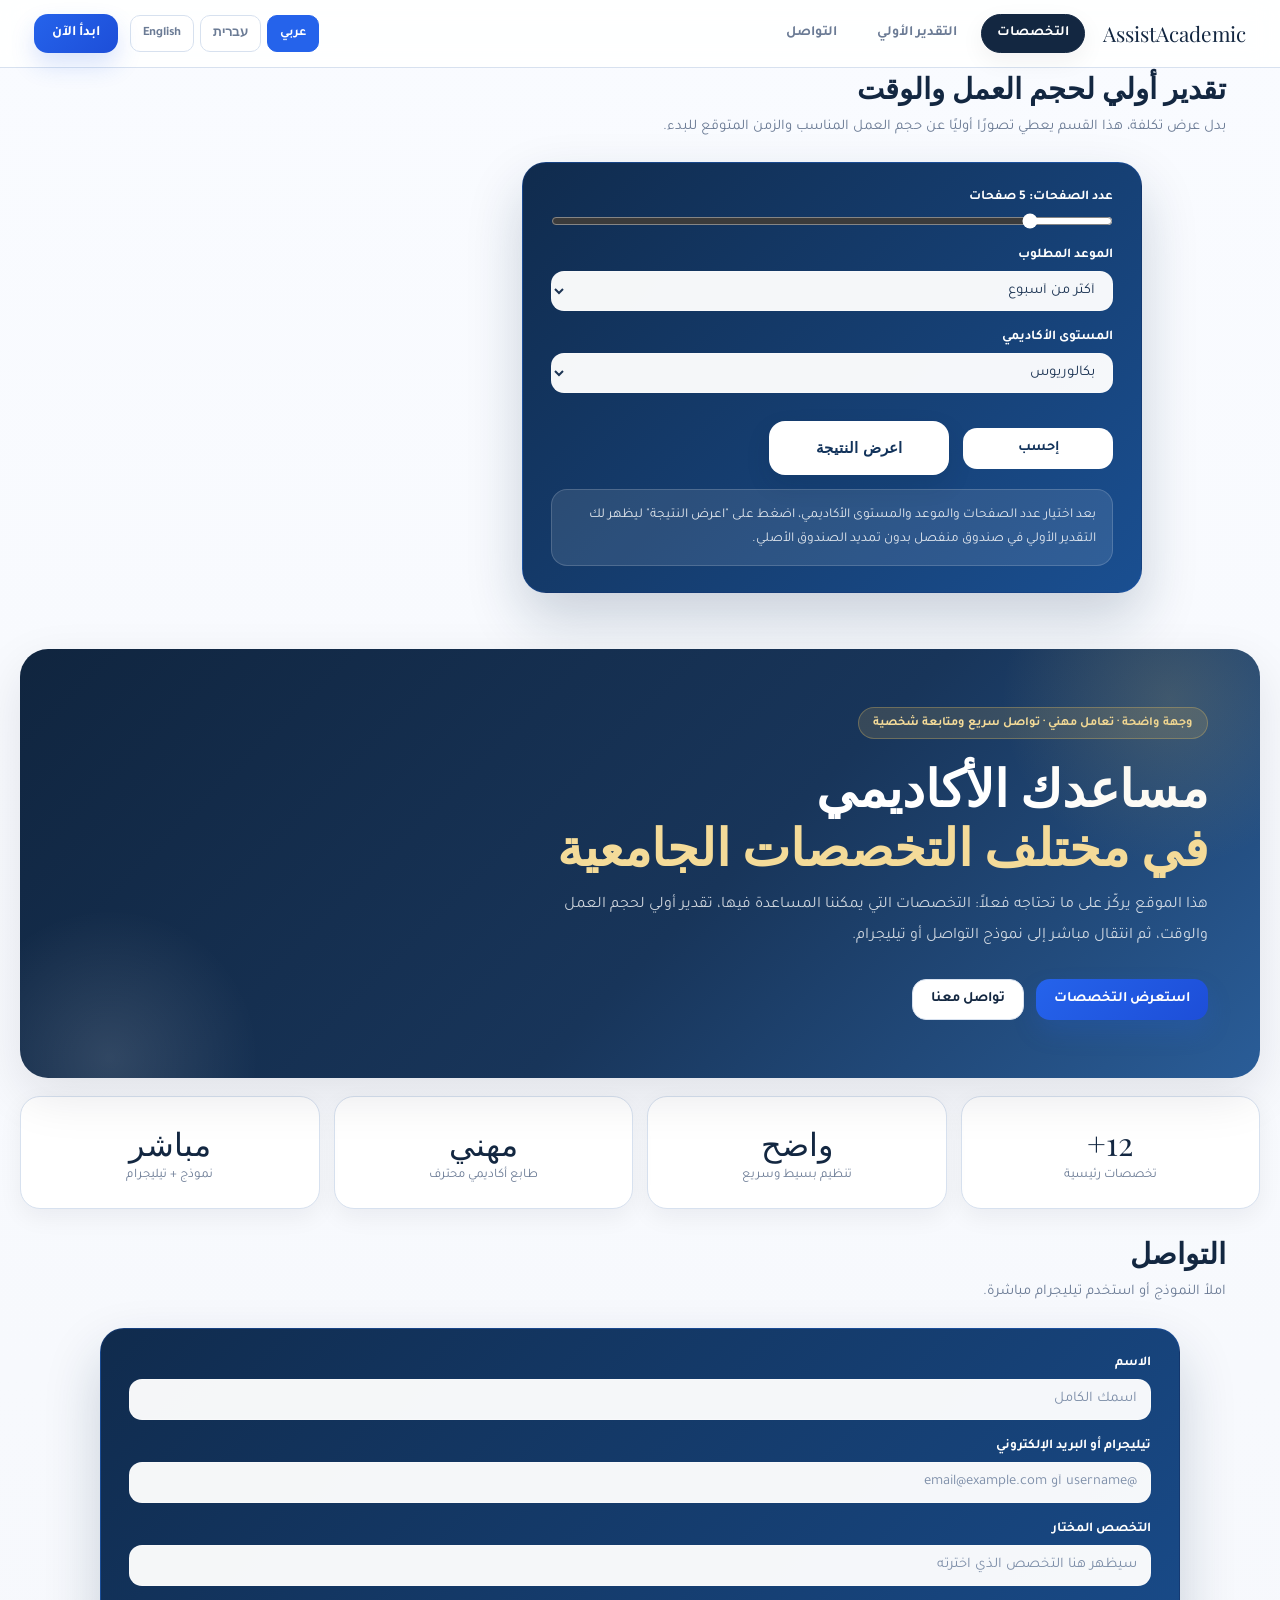
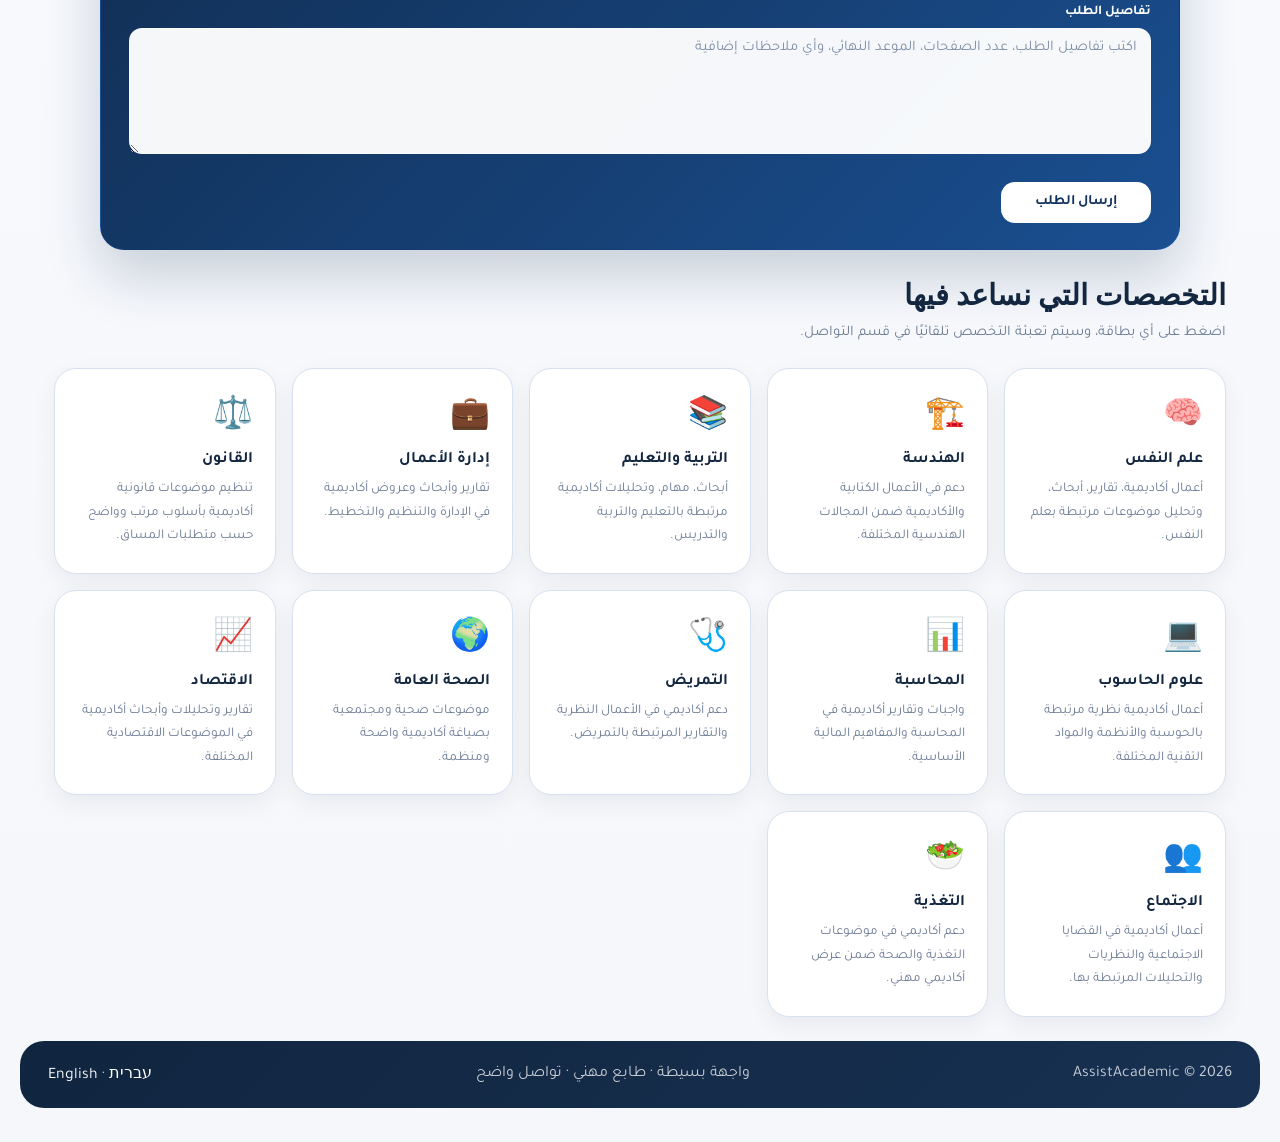
==== commit 2ac7e500: "Update index.html" ====
--- a/ar/index.html
+++ b/ar/index.html
@@ -9,6 +9,128 @@
     content="مساعدة أكاديمية احترافية في مختلف التخصصات الجامعية، مع تقدير أولي لحجم العمل والوقت وتواصل مباشر عبر النموذج أو تيليجرام."
   />
   <link rel="stylesheet" href="../assets/style.css" />
+  <style>
+    /* Layout fix: keep estimator box size stable after showing result */
+    .estimate-layout{
+      max-width: 1080px;
+      margin: 0 auto;
+      display: grid;
+      grid-template-columns: minmax(280px, 360px) minmax(0, 620px);
+      justify-content: center;
+      gap: 24px;
+      align-items: start;
+      direction: ltr;
+    }
+
+    .estimate-layout > *{
+      direction: rtl;
+    }
+
+    .estimate-result-wrap{
+      min-height: 1px;
+    }
+
+    .estimate-result-wrap.hidden{
+      visibility: hidden;
+    }
+
+    .estimate-result-card{
+      display: block;
+      width: 100%;
+      max-width: 360px;
+      margin: 0;
+      position: sticky;
+      top: 96px;
+      background: linear-gradient(180deg,#f8fbff 0%, #eef4ff 100%);
+      border: 1px solid #cfe0ff;
+      color: #173b66;
+      border-radius: 22px;
+      padding: 24px;
+      box-shadow: 0 18px 40px rgba(10,37,64,.12);
+    }
+
+    .estimate-result-card h3{
+      margin-bottom: 10px;
+      color: #102b4d;
+    }
+
+    .estimate-result-card p{
+      margin-bottom: 10px;
+      line-height: 1.85;
+      color: #34557d;
+    }
+
+    .estimate-result-card strong{
+      color: #102b4d;
+    }
+
+    .estimate-form-box{
+      width: 100%;
+      max-width: 620px;
+      margin: 0;
+    }
+
+    .calc-trigger-row{
+      display: flex;
+      gap: 14px;
+      flex-wrap: wrap;
+      margin-top: 18px;
+    }
+
+    .calc-box{
+      display: inline-flex;
+      align-items: center;
+      justify-content: center;
+      min-width: 180px;
+      min-height: 52px;
+      padding: 12px 18px;
+      border-radius: 16px;
+      background: #ffffff;
+      color: #12335b;
+      border: 1px solid rgba(255,255,255,.22);
+      font-weight: 800;
+      font-size: .96rem;
+      cursor: pointer;
+      transition: .2s ease;
+      box-shadow: 0 10px 24px rgba(12,34,58,.12);
+      user-select: none;
+    }
+
+    .calc-box:hover{
+      transform: translateY(-1px);
+      background: #f8fbff;
+    }
+
+    .result-hint-box{
+      display: block;
+      margin-top: 14px;
+      padding: 14px 16px;
+      border-radius: 16px;
+      background: rgba(255,255,255,.10);
+      border: 1px solid rgba(255,255,255,.16);
+      color: rgba(255,255,255,.86);
+      font-size: .85rem;
+      line-height: 1.7;
+    }
+
+    @media (max-width: 980px){
+      .estimate-layout{
+        grid-template-columns: 1fr;
+        max-width: none;
+        direction: rtl;
+      }
+
+      .estimate-result-wrap.hidden{
+        display: none;
+      }
+
+      .estimate-result-card,
+      .estimate-form-box{
+        max-width: none;
+        position: static;
+      }
+    }
+  </style>
 </head>
 <body>
 
@@ -119,8 +241,20 @@
         <p>بدل عرض تكلفة، هذا القسم يعطي تصورًا أوليًا عن حجم العمل المناسب والزمن المتوقع للبدء.</p>
       </div>
 
-      <div class="contact-grid">
-        <div class="estimator">
+      <div class="estimate-layout">
+        <div class="estimate-result-wrap hidden" id="estimate-result-wrap">
+          <div class="estimate-result-card" id="estimator-result" aria-live="polite">
+            <div>
+              <h3>النتيجة الأولية</h3>
+              <p><strong>حجم العمل:</strong> <span id="workload-value">نطاق خفيف</span></p>
+              <p><strong>الإطار الزمني:</strong> <span id="timing-value">إطار مريح</span></p>
+              <p><strong>ملاحظة:</strong> <span id="note-value">مناسب للأعمال القصيرة مع تعليمات واضحة.</span></p>
+              <p><strong>الأولوية:</strong> <span id="urgency-value">يمكن التخطيط بهدوء</span></p>
+            </div>
+          </div>
+        </div>
+
+        <div class="estimator estimate-form-box">
           <label for="pages">عدد الصفحات: <span id="pages-value">5 صفحات</span></label>
           <input type="range" id="pages" min="1" max="30" value="5" step="1" />
 
@@ -144,10 +278,8 @@
           </div>
 
           <div class="result-hint-box">
-            بعد اختيار عدد الصفحات والموعد والمستوى الأكاديمي، اضغط على "اعرض النتيجة" ليظهر لك التقدير الأولي في صندوق منفصل.
+            بعد اختيار عدد الصفحات والموعد والمستوى الأكاديمي، اضغط على "اعرض النتيجة" ليظهر لك التقدير الأولي في صندوق منفصل بدون تمديد الصندوق الأصلي.
           </div>
-
-          <div class="success-msg" id="estimator-result" aria-live="polite"></div>
         </div>
       </div>
     </section>
@@ -266,7 +398,12 @@
     const levelInput = document.getElementById('level');
     const calculateBtn = document.getElementById('calculate-btn');
     const showResultBtn = document.getElementById('show-result-btn');
-    const resultBox = document.getElementById('estimator-result');
+    const resultWrap = document.getElementById('estimate-result-wrap');
+
+    const workloadValue = document.getElementById('workload-value');
+    const timingValue = document.getElementById('timing-value');
+    const noteValue = document.getElementById('note-value');
+    const urgencyValue = document.getElementById('urgency-value');
 
     function updatePagesLabel() {
       const value = Number(pagesInput.value);
@@ -309,32 +446,24 @@
       return 'يفضل إرسال التعليمات والمراجع المطلوبة مبكرًا للحصول على تنظيم أفضل.';
     }
 
-    function buildResult() {
+    function renderResult() {
       const pages = Number(pagesInput.value);
       const deadline = deadlineInput.value;
       const level = levelInput.value;
 
-      const workload = getWorkload(pages, level);
-      const timing = getTiming(deadline);
-      const urgency = getUrgency(deadline, pages);
-      const note = getNote(pages, deadline, level);
-
-      resultBox.innerHTML = `
-        <div>
-          <h3>النتيجة الأولية</h3>
-          <p><strong>حجم العمل:</strong> ${workload}</p>
-          <p><strong>الإطار الزمني:</strong> ${timing}</p>
-          <p><strong>ملاحظة:</strong> ${note}</p>
-          <p><strong>الأولوية:</strong> ${urgency}</p>
-        </div>
-      `;
+      workloadValue.textContent = getWorkload(pages, level);
+      timingValue.textContent = getTiming(deadline);
+      urgencyValue.textContent = getUrgency(deadline, pages);
+      noteValue.textContent = getNote(pages, deadline, level);
+
+      resultWrap.classList.remove('hidden');
     }
 
     updatePagesLabel();
 
     pagesInput.addEventListener('input', updatePagesLabel);
-    calculateBtn.addEventListener('click', buildResult);
-    showResultBtn.addEventListener('click', buildResult);
+    calculateBtn.addEventListener('click', renderResult);
+    showResultBtn.addEventListener('click', renderResult);
   })();
 </script>
 
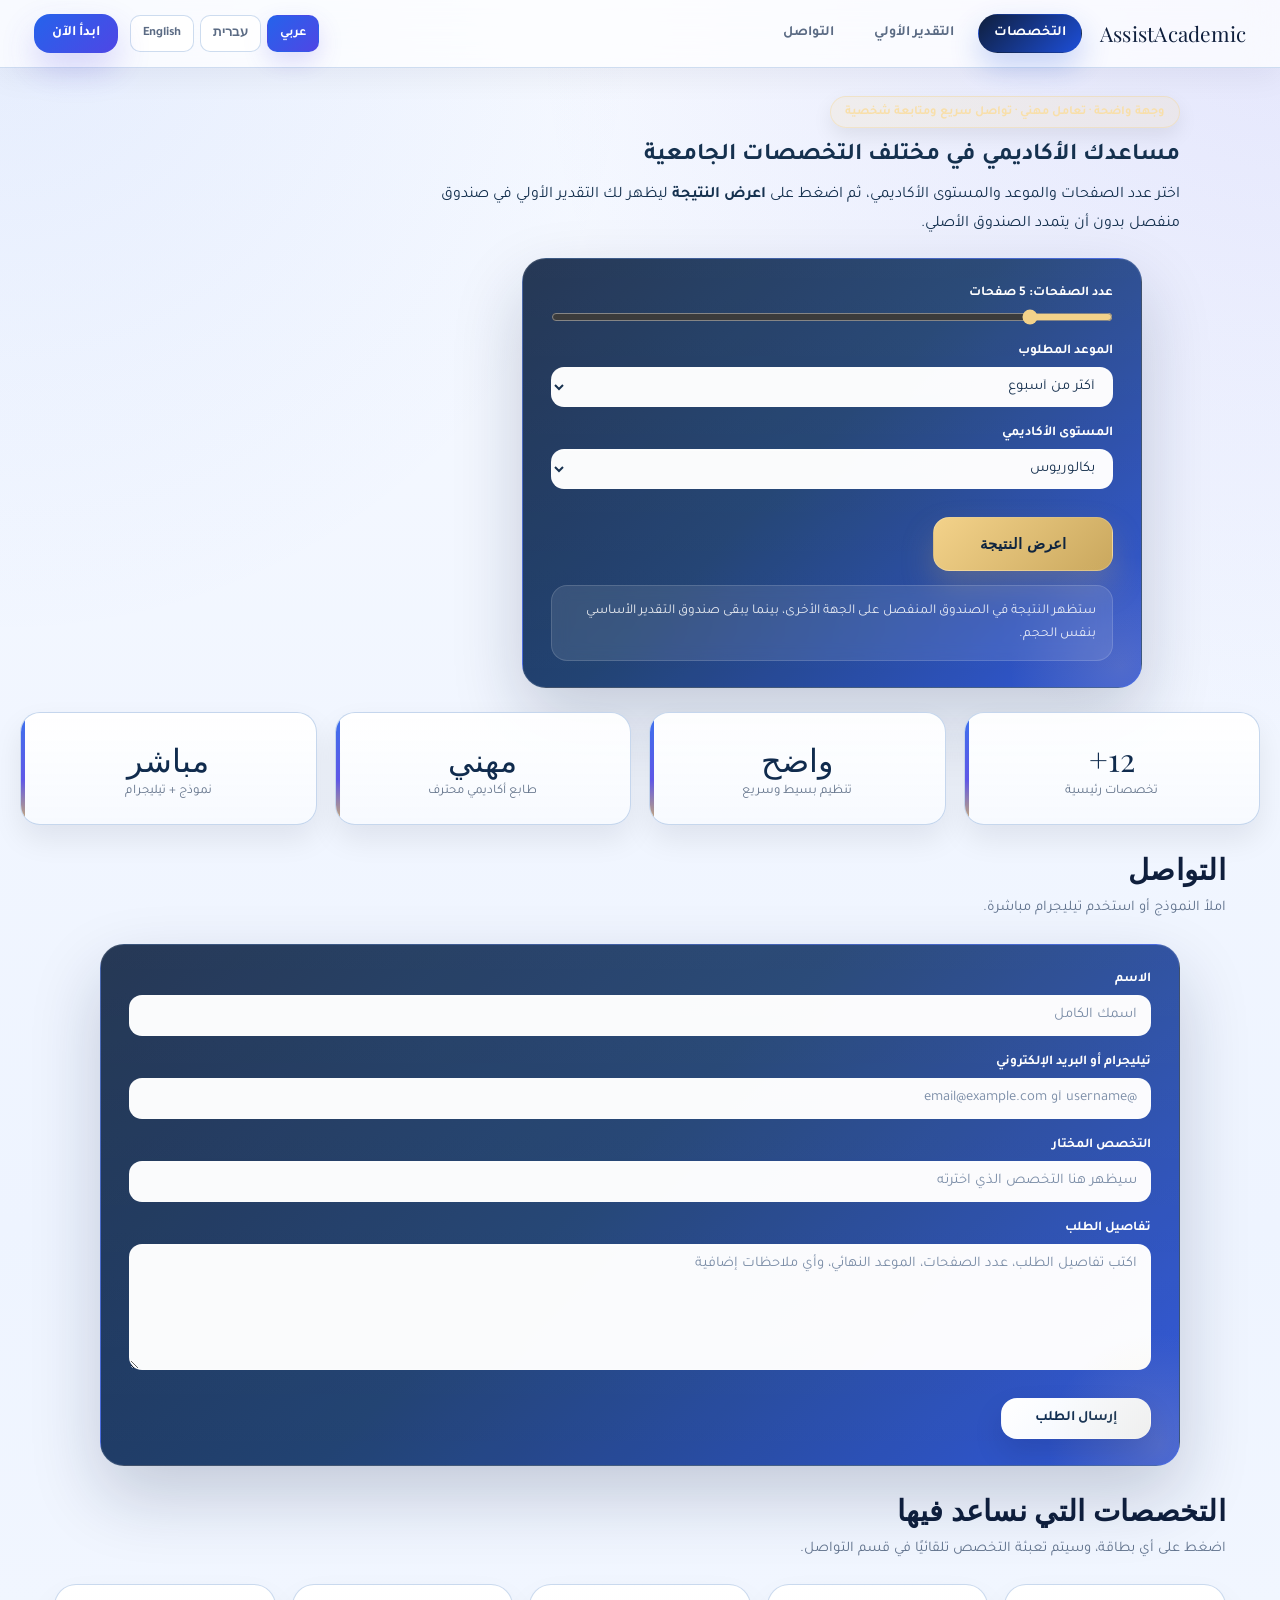
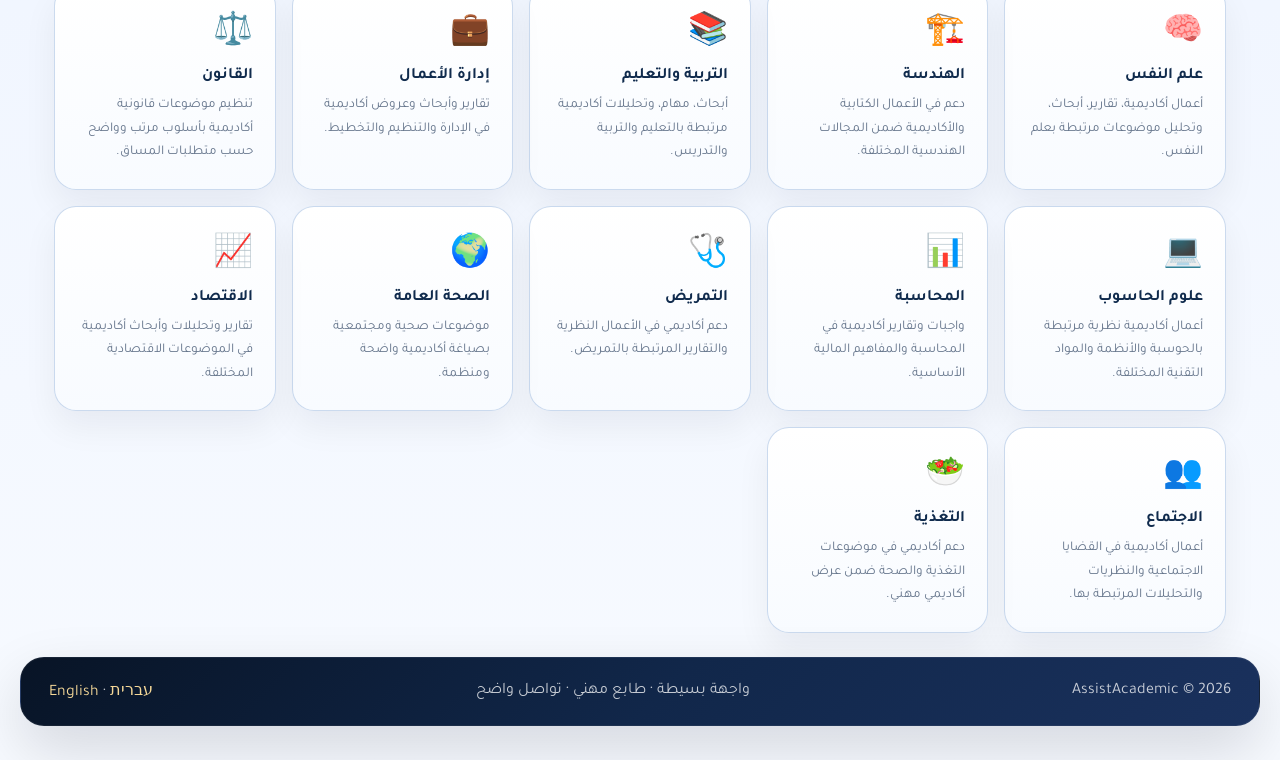
==== commit 7271c3e5: "Update index.html" ====
--- a/ar/index.html
+++ b/ar/index.html
@@ -10,7 +10,37 @@
   />
   <link rel="stylesheet" href="../assets/style.css" />
   <style>
-    /* Layout fix: keep estimator box size stable after showing result */
+    /* Fixes requested:
+       1) keep only "اعرض النتيجة"
+       2) result stays hidden until button click
+       3) estimator replaces hero at top
+       4) original estimator box does not stretch after showing result
+    */
+
+    .estimator-top-section{
+      padding-top: 28px;
+    }
+
+    .estimator-hero-head{
+      max-width: 1080px;
+      margin: 0 auto 18px;
+    }
+
+    .estimator-hero-head .hero-badge{
+      display: inline-block;
+      margin-bottom: 14px;
+    }
+
+    .estimator-hero-head h1{
+      margin-bottom: 10px;
+      line-height: 1.2;
+    }
+
+    .estimator-hero-head p{
+      max-width: 760px;
+      line-height: 1.85;
+    }
+
     .estimate-layout{
       max-width: 1080px;
       margin: 0 auto;
@@ -32,6 +62,7 @@
 
     .estimate-result-wrap.hidden{
       visibility: hidden;
+      pointer-events: none;
     }
 
     .estimate-result-card{
@@ -41,9 +72,6 @@
       margin: 0;
       position: sticky;
       top: 96px;
-      background: linear-gradient(180deg,#f8fbff 0%, #eef4ff 100%);
-      border: 1px solid #cfe0ff;
-      color: #173b66;
       border-radius: 22px;
       padding: 24px;
       box-shadow: 0 18px 40px rgba(10,37,64,.12);
@@ -51,17 +79,11 @@
 
     .estimate-result-card h3{
       margin-bottom: 10px;
-      color: #102b4d;
     }
 
     .estimate-result-card p{
       margin-bottom: 10px;
       line-height: 1.85;
-      color: #34557d;
-    }
-
-    .estimate-result-card strong{
-      color: #102b4d;
     }
 
     .estimate-form-box{
@@ -81,24 +103,21 @@
       display: inline-flex;
       align-items: center;
       justify-content: center;
-      min-width: 180px;
+      min-width: 190px;
       min-height: 52px;
       padding: 12px 18px;
       border-radius: 16px;
-      background: #ffffff;
-      color: #12335b;
-      border: 1px solid rgba(255,255,255,.22);
       font-weight: 800;
       font-size: .96rem;
       cursor: pointer;
       transition: .2s ease;
-      box-shadow: 0 10px 24px rgba(12,34,58,.12);
       user-select: none;
+      border: none;
+      font-family: inherit;
     }
 
     .calc-box:hover{
       transform: translateY(-1px);
-      background: #f8fbff;
     }
 
     .result-hint-box{
@@ -106,9 +125,6 @@
       margin-top: 14px;
       padding: 14px 16px;
       border-radius: 16px;
-      background: rgba(255,255,255,.10);
-      border: 1px solid rgba(255,255,255,.16);
-      color: rgba(255,255,255,.86);
       font-size: .85rem;
       line-height: 1.7;
     }
@@ -128,6 +144,10 @@
       .estimate-form-box{
         max-width: none;
         position: static;
+      }
+
+      .estimator-top-section{
+        padding-top: 18px;
       }
     }
   </style>
@@ -202,43 +222,15 @@
       </div>
     </header>
 
-    <section class="hero">
-      <div class="hero-badge">وجهة واضحة · تعامل مهني · تواصل سريع ومتابعة شخصية</div>
-      <h1>مساعدك الأكاديمي<br /><span>في مختلف التخصصات الجامعية</span></h1>
-      <p>
-        هذا الموقع يركّز على ما تحتاجه فعلاً:
-        التخصصات التي يمكننا المساعدة فيها، تقدير أولي لحجم العمل والوقت، ثم انتقال مباشر إلى نموذج التواصل أو تيليجرام.
-      </p>
-
-      <div class="hero-ctas">
-        <a href="#subjects" class="btn btn-primary">استعرض التخصصات</a>
-        <a href="#contact" class="btn btn-outline">تواصل معنا</a>
-      </div>
-    </section>
-
-    <div class="stats-row">
-      <div class="stat">
-        <div class="val">12+</div>
-        <div class="label">تخصصات رئيسية</div>
-      </div>
-      <div class="stat">
-        <div class="val">واضح</div>
-        <div class="label">تنظيم بسيط وسريع</div>
-      </div>
-      <div class="stat">
-        <div class="val">مهني</div>
-        <div class="label">طابع أكاديمي محترف</div>
-      </div>
-      <div class="stat">
-        <div class="val">مباشر</div>
-        <div class="label">نموذج + تيليجرام</div>
-      </div>
-    </div>
-
-    <section class="section" id="estimator">
-      <div class="section-header">
-        <h2>تقدير أولي لحجم العمل والوقت</h2>
-        <p>بدل عرض تكلفة، هذا القسم يعطي تصورًا أوليًا عن حجم العمل المناسب والزمن المتوقع للبدء.</p>
+    <section class="section estimator-top-section" id="estimator">
+      <div class="estimator-hero-head">
+        <div class="hero-badge">وجهة واضحة · تعامل مهني · تواصل سريع ومتابعة شخصية</div>
+        <h1>مساعدك الأكاديمي في مختلف التخصصات الجامعية</h1>
+        <p>
+          اختر عدد الصفحات والموعد والمستوى الأكاديمي، ثم اضغط على
+          <strong>اعرض النتيجة</strong>
+          ليظهر لك التقدير الأولي في صندوق منفصل بدون أن يتمدد الصندوق الأصلي.
+        </p>
       </div>
 
       <div class="estimate-layout">
@@ -273,16 +265,34 @@
           </select>
 
           <div class="calc-trigger-row">
-            <button type="button" id="calculate-btn" class="btn btn-primary">إحسب</button>
             <button type="button" id="show-result-btn" class="calc-box">اعرض النتيجة</button>
           </div>
 
           <div class="result-hint-box">
-            بعد اختيار عدد الصفحات والموعد والمستوى الأكاديمي، اضغط على "اعرض النتيجة" ليظهر لك التقدير الأولي في صندوق منفصل بدون تمديد الصندوق الأصلي.
+            ستظهر النتيجة في الصندوق المنفصل على الجهة الأخرى، بينما يبقى صندوق التقدير الأساسي بنفس الحجم.
           </div>
         </div>
       </div>
     </section>
+
+    <div class="stats-row">
+      <div class="stat">
+        <div class="val">12+</div>
+        <div class="label">تخصصات رئيسية</div>
+      </div>
+      <div class="stat">
+        <div class="val">واضح</div>
+        <div class="label">تنظيم بسيط وسريع</div>
+      </div>
+      <div class="stat">
+        <div class="val">مهني</div>
+        <div class="label">طابع أكاديمي محترف</div>
+      </div>
+      <div class="stat">
+        <div class="val">مباشر</div>
+        <div class="label">نموذج + تيليجرام</div>
+      </div>
+    </div>
 
     <section class="section" id="contact">
       <div class="section-header">
@@ -396,7 +406,6 @@
     const pagesValue = document.getElementById('pages-value');
     const deadlineInput = document.getElementById('deadline');
     const levelInput = document.getElementById('level');
-    const calculateBtn = document.getElementById('calculate-btn');
     const showResultBtn = document.getElementById('show-result-btn');
     const resultWrap = document.getElementById('estimate-result-wrap');
 
@@ -462,7 +471,6 @@
     updatePagesLabel();
 
     pagesInput.addEventListener('input', updatePagesLabel);
-    calculateBtn.addEventListener('click', renderResult);
     showResultBtn.addEventListener('click', renderResult);
   })();
 </script>
--- a/assets/style.css
+++ b/assets/style.css
@@ -1105,3 +1105,404 @@
 And your JS should copy/show the old removed panel content inside .success-msg after calculation.
 This stylesheet is fully ready for that structure.
 ===== */
+
+
+/* ===== Premium modern academic theme refresh: visual only, no layout changes ===== */
+
+:root{
+  --bg:#0b1020;
+  --bg-2:#121a30;
+  --panel:#ffffff;
+  --panel-soft:#f7faff;
+  --border:#d8e2f2;
+  --border-strong:#bdd0ea;
+  --navy:#0f1f3d;
+  --navy-2:#1a315d;
+  --text:#15314f;
+  --muted:#64748b;
+  --blue:#2563eb;
+  --blue-2:#4f46e5;
+  --blue-soft:#eef4ff;
+  --accent:#caa85e;
+  --accent-2:#f3d28a;
+  --success:#0f766e;
+  --shadow-sm:0 14px 30px rgba(2,6,23,.08);
+  --shadow-md:0 24px 60px rgba(2,6,23,.14);
+  --shadow-lg:0 32px 80px rgba(2,6,23,.20);
+}
+
+body{
+  background:
+    radial-gradient(circle at top right, rgba(79,70,229,.10), transparent 28%),
+    radial-gradient(circle at top left, rgba(37,99,235,.08), transparent 24%),
+    linear-gradient(180deg,#f6f9ff 0%, #eef4ff 52%, #f7faff 100%);
+  color:var(--text);
+}
+
+.topbar{
+  background:rgba(255,255,255,.72);
+  border-bottom:1px solid rgba(189,208,234,.72);
+  box-shadow:0 10px 30px rgba(15,23,42,.05);
+  backdrop-filter:blur(18px);
+}
+
+.topbar-brand .logo-mark,
+.topbar .sidebar-logo .logo-mark{
+  background:linear-gradient(135deg,#0f1f3d 0%, #2563eb 55%, #4f46e5 100%);
+  box-shadow:0 18px 38px rgba(37,99,235,.22);
+}
+
+.topbar-brand .logo-text,
+.topbar .sidebar-logo .logo-text{
+  color:#0f1f3d;
+  letter-spacing:.01em;
+}
+
+.topbar-brand .logo-sub,
+.topbar .sidebar-logo .logo-sub{
+  color:#64748b;
+}
+
+.topbar-left:not(:has(.topbar-brand,.sidebar-logo))::before{
+  color:#0f1f3d;
+}
+
+.nav-tab{
+  color:#5b6b84;
+  border-color:transparent;
+  background:transparent;
+}
+
+.nav-tab:hover{
+  background:rgba(255,255,255,.92);
+  border-color:rgba(189,208,234,.8);
+  color:#102b4d;
+  box-shadow:0 8px 20px rgba(15,23,42,.05);
+}
+
+.nav-tab.active{
+  background:linear-gradient(135deg,#0f1f3d 0%, #1d4ed8 100%);
+  border-color:transparent;
+  color:#fff;
+  box-shadow:0 14px 30px rgba(29,78,216,.24);
+}
+
+.lang-btn{
+  background:rgba(255,255,255,.88);
+  border:1px solid rgba(189,208,234,.75);
+  color:#5b6b84;
+}
+
+.lang-btn:hover,
+.lang-btn.active{
+  background:linear-gradient(135deg,#2563eb 0%, #4f46e5 100%);
+  border-color:transparent;
+  color:#fff;
+  box-shadow:0 10px 24px rgba(79,70,229,.18);
+}
+
+.btn{
+  border-radius:16px;
+}
+
+.btn-primary{
+  background:linear-gradient(135deg,#2563eb 0%, #4f46e5 100%);
+  box-shadow:0 16px 34px rgba(79,70,229,.22);
+}
+
+.btn-primary:hover{
+  box-shadow:0 20px 38px rgba(79,70,229,.28);
+}
+
+.btn-navy{
+  background:linear-gradient(135deg,#0f1f3d 0%, #1a315d 100%);
+  color:#fff;
+}
+
+.btn-outline{
+  background:rgba(255,255,255,.90);
+  border:1.5px solid rgba(189,208,234,.9);
+  color:#12335b;
+}
+
+.btn-outline:hover{
+  background:#fff;
+  border-color:#caa85e;
+  color:#0f1f3d;
+  box-shadow:0 10px 24px rgba(202,168,94,.10);
+}
+
+.hero{
+  background:
+    radial-gradient(circle at 18% 18%, rgba(243,210,138,.20), transparent 26%),
+    radial-gradient(circle at 88% 82%, rgba(96,165,250,.16), transparent 24%),
+    linear-gradient(135deg,#081426 0%, #102b4d 42%, #1d4ed8 100%);
+  box-shadow:var(--shadow-lg);
+  border:1px solid rgba(255,255,255,.06);
+}
+
+.hero::before{
+  background:radial-gradient(circle,rgba(243,210,138,.24),transparent 70%);
+}
+
+.hero::after{
+  background:radial-gradient(circle,rgba(255,255,255,.12),transparent 70%);
+}
+
+.hero-badge{
+  background:rgba(243,210,138,.14);
+  border:1px solid rgba(243,210,138,.36);
+  color:#f8dfaa;
+  box-shadow:0 8px 20px rgba(0,0,0,.08);
+}
+
+.hero h1{
+  color:#ffffff;
+  text-shadow:0 6px 26px rgba(0,0,0,.18);
+}
+
+.hero h1 span{
+  color:#f3d28a;
+}
+
+.hero p{
+  color:rgba(255,255,255,.82);
+}
+
+.stats-row{
+  gap:18px;
+}
+
+.stat{
+  background:linear-gradient(180deg,rgba(255,255,255,.94) 0%, rgba(247,250,255,.98) 100%);
+  border:1px solid rgba(189,208,234,.85);
+  box-shadow:var(--shadow-sm);
+  position:relative;
+  overflow:hidden;
+}
+
+.stat::before{
+  content:"";
+  position:absolute;
+  inset:0 auto 0 0;
+  width:4px;
+  background:linear-gradient(180deg,#2563eb 0%, #4f46e5 60%, #caa85e 100%);
+  opacity:.9;
+}
+
+.stat .val{
+  color:#102b4d;
+}
+
+.stat .label{
+  color:#64748b;
+}
+
+.section-header h2{
+  color:#0f1f3d;
+  letter-spacing:.01em;
+}
+
+.section-header p{
+  color:#61738e;
+}
+
+.subject-card{
+  background:linear-gradient(180deg,#ffffff 0%, #f8fbff 100%);
+  border:1px solid rgba(189,208,234,.78);
+  box-shadow:0 16px 34px rgba(15,23,42,.06);
+}
+
+.subject-card:hover{
+  border-color:rgba(79,70,229,.28);
+  box-shadow:0 24px 50px rgba(37,99,235,.12);
+}
+
+.subject-icon{
+  filter:saturate(1.15);
+}
+
+.subject-name{
+  color:#102b4d;
+}
+
+.subject-desc{
+  color:#64748b;
+}
+
+.contact-grid > .estimator,
+.estimator{
+  background:
+    linear-gradient(180deg, rgba(255,255,255,.10), rgba(255,255,255,.06)),
+    linear-gradient(135deg,#0d2242 0%, #14376a 46%, #254edb 100%);
+  border:1px solid rgba(255,255,255,.12);
+  box-shadow:0 30px 70px rgba(15,32,66,.20);
+  position:relative;
+  overflow:hidden;
+}
+
+.contact-grid > .estimator::before,
+.estimator::before{
+  content:"";
+  position:absolute;
+  inset:auto -90px -90px auto;
+  width:220px;
+  height:220px;
+  border-radius:50%;
+  background:radial-gradient(circle, rgba(243,210,138,.16), transparent 72%);
+  pointer-events:none;
+}
+
+.estimator label{
+  color:#ffffff;
+}
+
+.estimator select,
+.estimator input[type="text"],
+.estimator input[type="email"],
+.estimator input[type="tel"],
+.estimator input[type="number"],
+.estimator textarea{
+  background:rgba(255,255,255,.98);
+  border:1.5px solid rgba(255,255,255,.24);
+  color:#17314f;
+  box-shadow:inset 0 1px 0 rgba(255,255,255,.4);
+}
+
+.estimator select:focus,
+.estimator input[type="text"]:focus,
+.estimator input[type="email"]:focus,
+.estimator input[type="tel"]:focus,
+.estimator input[type="number"]:focus,
+.estimator textarea:focus{
+  border-color:rgba(243,210,138,.48);
+  box-shadow:0 0 0 4px rgba(243,210,138,.14);
+}
+
+.estimator input::placeholder,
+.estimator textarea::placeholder{
+  color:#7b8da7;
+}
+
+.estimator input[type="range"]{
+  accent-color:#f3d28a;
+}
+
+.estimator .btn-primary,
+.estimator .btn-navy,
+.estimator button.btn-primary,
+.estimator button.btn-navy{
+  background:linear-gradient(135deg,#ffffff 0%, #eef4ff 100%);
+  color:#0f2d52;
+  border:1px solid rgba(255,255,255,.22);
+  box-shadow:0 14px 30px rgba(3,11,24,.12);
+}
+
+.estimator .btn-primary:hover,
+.estimator .btn-navy:hover,
+.estimator button.btn-primary:hover,
+.estimator button.btn-navy:hover{
+  background:linear-gradient(135deg,#ffffff 0%, #f8fbff 100%);
+  color:#0f1f3d;
+}
+
+.calc-box,
+.estimator .calc-box,
+.result-trigger,
+.estimator .result-trigger{
+  background:linear-gradient(135deg,#f3d28a 0%, #caa85e 100%);
+  color:#10253f;
+  border:1px solid rgba(255,255,255,.18);
+  box-shadow:0 16px 32px rgba(202,168,94,.26);
+}
+
+.calc-box:hover,
+.estimator .calc-box:hover,
+.result-trigger:hover,
+.estimator .result-trigger:hover{
+  background:linear-gradient(135deg,#f7dc9c 0%, #d1b06d 100%);
+  color:#10253f;
+}
+
+.result-hint-box,
+.file-note{
+  background:rgba(255,255,255,.10);
+  border:1px solid rgba(255,255,255,.14);
+  color:rgba(255,255,255,.88);
+  backdrop-filter:blur(8px);
+}
+
+.result-hint-box a,
+.file-note a{
+  color:#f7dc9c;
+}
+
+.success-msg,
+.estimate-result-card{
+  background:
+    radial-gradient(circle at top left, rgba(243,210,138,.14), transparent 32%),
+    linear-gradient(180deg,#ffffff 0%, #f5f9ff 100%);
+  border:1px solid rgba(189,208,234,.95);
+  color:#17314f;
+  box-shadow:0 24px 54px rgba(15,23,42,.10);
+}
+
+.success-msg h3,
+.estimate-result-card h3{
+  color:#10253f;
+}
+
+.success-msg p,
+.success-msg small,
+.success-msg span,
+.success-msg div,
+.success-msg li,
+.estimate-result-card p,
+.estimate-result-card span{
+  color:#4d6382;
+}
+
+.success-msg strong,
+.estimate-result-card strong{
+  color:#10253f;
+}
+
+.footer{
+  background:
+    linear-gradient(135deg,#081426 0%, #11274a 52%, #1a315d 100%);
+  border:1px solid rgba(255,255,255,.06);
+  box-shadow:var(--shadow-md);
+}
+
+.footer a{
+  color:#f5d898;
+}
+
+.footer a:hover{
+  color:#ffffff;
+}
+
+/* Polish small elements */
+.review-card,
+.field-pill{
+  backdrop-filter:blur(8px);
+}
+
+.field-pill{
+  background:rgba(255,255,255,.10);
+  border-color:rgba(255,255,255,.14);
+}
+
+::-webkit-scrollbar-thumb{
+  background:linear-gradient(180deg,#a8b8d4 0%, #8fa6ca 100%);
+}
+
+/* Premium micro-interactions */
+.subject-card,
+.stat,
+.btn,
+.nav-tab,
+.lang-btn,
+.calc-box{
+  transition:transform .22s ease, box-shadow .22s ease, border-color .22s ease, background .22s ease, color .22s ease;
+}
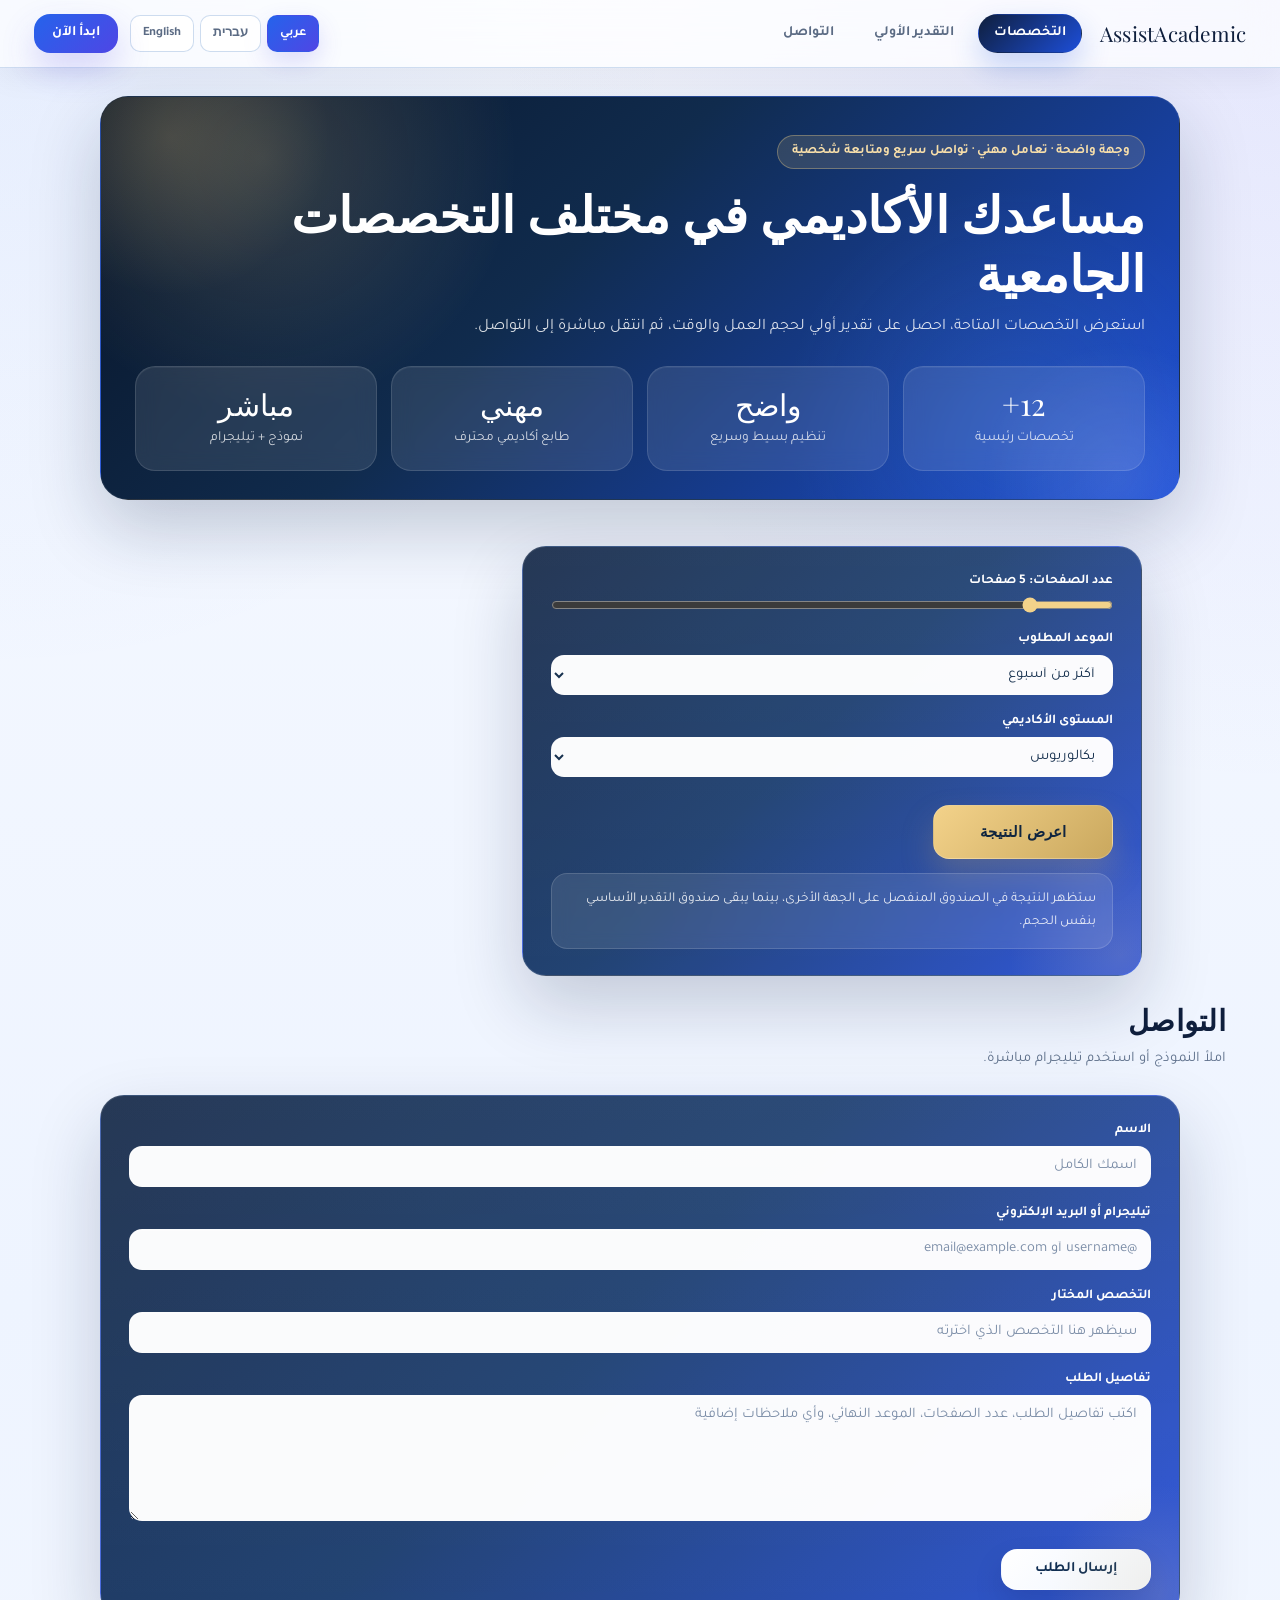
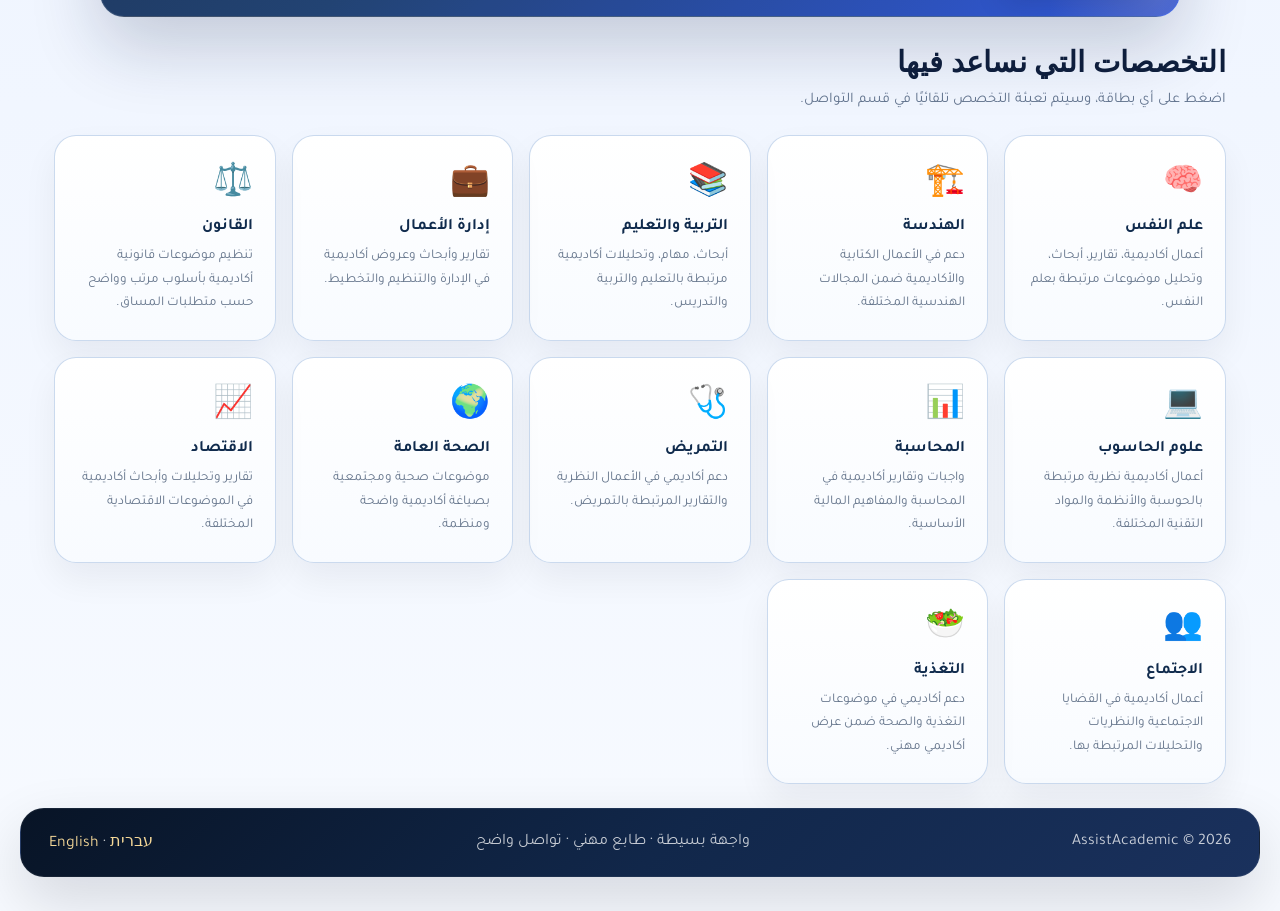
==== commit 0ef3e080: "Update index.html" ====
--- a/ar/index.html
+++ b/ar/index.html
@@ -10,35 +10,112 @@
   />
   <link rel="stylesheet" href="../assets/style.css" />
   <style>
-    /* Fixes requested:
-       1) keep only "اعرض النتيجة"
-       2) result stays hidden until button click
-       3) estimator replaces hero at top
-       4) original estimator box does not stretch after showing result
-    */
-
-    .estimator-top-section{
+    /* Main header + stats in one box before estimator */
+    .header-main-box-section{
       padding-top: 28px;
     }
 
-    .estimator-hero-head{
+    .header-main-box{
       max-width: 1080px;
-      margin: 0 auto 18px;
-    }
-
-    .estimator-hero-head .hero-badge{
+      margin: 0 auto 22px;
+      border-radius: 28px;
+      padding: 38px 34px 28px;
+      background:
+        radial-gradient(circle at 15% 15%, rgba(243,210,138,.18), transparent 26%),
+        radial-gradient(circle at 85% 80%, rgba(96,165,250,.14), transparent 24%),
+        linear-gradient(135deg,#081426 0%, #102b4d 42%, #1d4ed8 100%);
+      box-shadow: 0 28px 70px rgba(15,32,66,.22);
+      border: 1px solid rgba(255,255,255,.07);
+      color: #fff;
+      overflow: hidden;
+      position: relative;
+    }
+
+    .header-main-box::before{
+      content: "";
+      position: absolute;
+      width: 320px;
+      height: 320px;
+      top: -120px;
+      left: -90px;
+      border-radius: 50%;
+      background: radial-gradient(circle, rgba(243,210,138,.18), transparent 70%);
+      pointer-events: none;
+    }
+
+    .header-main-box::after{
+      content: "";
+      position: absolute;
+      width: 280px;
+      height: 280px;
+      bottom: -120px;
+      right: -80px;
+      border-radius: 50%;
+      background: radial-gradient(circle, rgba(255,255,255,.10), transparent 70%);
+      pointer-events: none;
+    }
+
+    .header-main-badge{
       display: inline-block;
       margin-bottom: 14px;
-    }
-
-    .estimator-hero-head h1{
-      margin-bottom: 10px;
-      line-height: 1.2;
-    }
-
-    .estimator-hero-head p{
+      padding: 8px 14px;
+      border-radius: 999px;
+      background: rgba(243,210,138,.14);
+      border: 1px solid rgba(243,210,138,.34);
+      color: #f8dfaa;
+      font-size: .82rem;
+      font-weight: 700;
+    }
+
+    .header-main-box h1{
+      font-family: 'Playfair Display', serif;
+      font-size: clamp(2rem, 4vw, 3.1rem);
+      line-height: 1.18;
+      margin-bottom: 12px;
+      color: #fff;
+    }
+
+    .header-main-box p{
       max-width: 760px;
-      line-height: 1.85;
+      line-height: 1.9;
+      margin-bottom: 24px;
+      color: rgba(255,255,255,.84);
+      font-size: 1rem;
+    }
+
+    .header-stats-grid{
+      display: grid;
+      grid-template-columns: repeat(4, 1fr);
+      gap: 14px;
+    }
+
+    .header-stat{
+      background: rgba(255,255,255,.10);
+      border: 1px solid rgba(255,255,255,.12);
+      border-radius: 20px;
+      padding: 20px 16px;
+      text-align: center;
+      backdrop-filter: blur(10px);
+      box-shadow: inset 0 1px 0 rgba(255,255,255,.05);
+    }
+
+    .header-stat .val{
+      font-family: 'Playfair Display', serif;
+      font-size: 1.9rem;
+      line-height: 1.1;
+      color: #fff;
+      margin-bottom: 6px;
+    }
+
+    .header-stat .label{
+      font-size: .86rem;
+      line-height: 1.7;
+      color: rgba(255,255,255,.80);
+    }
+
+    /* Estimator section below main header */
+    .estimator-top-section{
+      padding-top: 0;
     }
 
     .estimate-layout{
@@ -130,6 +207,18 @@
     }
 
     @media (max-width: 980px){
+      .header-main-box-section{
+        padding-top: 18px;
+      }
+
+      .header-main-box{
+        padding: 28px 20px 22px;
+      }
+
+      .header-stats-grid{
+        grid-template-columns: repeat(2, 1fr);
+      }
+
       .estimate-layout{
         grid-template-columns: 1fr;
         max-width: none;
@@ -145,9 +234,11 @@
         max-width: none;
         position: static;
       }
-
-      .estimator-top-section{
-        padding-top: 18px;
+    }
+
+    @media (max-width: 640px){
+      .header-stats-grid{
+        grid-template-columns: 1fr;
       }
     }
   </style>
@@ -222,17 +313,36 @@
       </div>
     </header>
 
-    <section class="section estimator-top-section" id="estimator">
-      <div class="estimator-hero-head">
-        <div class="hero-badge">وجهة واضحة · تعامل مهني · تواصل سريع ومتابعة شخصية</div>
+    <section class="section header-main-box-section">
+      <div class="header-main-box">
+        <div class="header-main-badge">وجهة واضحة · تعامل مهني · تواصل سريع ومتابعة شخصية</div>
         <h1>مساعدك الأكاديمي في مختلف التخصصات الجامعية</h1>
         <p>
-          اختر عدد الصفحات والموعد والمستوى الأكاديمي، ثم اضغط على
-          <strong>اعرض النتيجة</strong>
-          ليظهر لك التقدير الأولي في صندوق منفصل بدون أن يتمدد الصندوق الأصلي.
+          استعرض التخصصات المتاحة، احصل على تقدير أولي لحجم العمل والوقت، ثم انتقل مباشرة إلى التواصل.
         </p>
-      </div>
-
+
+        <div class="header-stats-grid">
+          <div class="header-stat">
+            <div class="val">12+</div>
+            <div class="label">تخصصات رئيسية</div>
+          </div>
+          <div class="header-stat">
+            <div class="val">واضح</div>
+            <div class="label">تنظيم بسيط وسريع</div>
+          </div>
+          <div class="header-stat">
+            <div class="val">مهني</div>
+            <div class="label">طابع أكاديمي محترف</div>
+          </div>
+          <div class="header-stat">
+            <div class="val">مباشر</div>
+            <div class="label">نموذج + تيليجرام</div>
+          </div>
+        </div>
+      </div>
+    </section>
+
+    <section class="section estimator-top-section" id="estimator">
       <div class="estimate-layout">
         <div class="estimate-result-wrap hidden" id="estimate-result-wrap">
           <div class="estimate-result-card" id="estimator-result" aria-live="polite">
@@ -275,25 +385,6 @@
       </div>
     </section>
 
-    <div class="stats-row">
-      <div class="stat">
-        <div class="val">12+</div>
-        <div class="label">تخصصات رئيسية</div>
-      </div>
-      <div class="stat">
-        <div class="val">واضح</div>
-        <div class="label">تنظيم بسيط وسريع</div>
-      </div>
-      <div class="stat">
-        <div class="val">مهني</div>
-        <div class="label">طابع أكاديمي محترف</div>
-      </div>
-      <div class="stat">
-        <div class="val">مباشر</div>
-        <div class="label">نموذج + تيليجرام</div>
-      </div>
-    </div>
-
     <section class="section" id="contact">
       <div class="section-header">
         <h2>التواصل</h2>
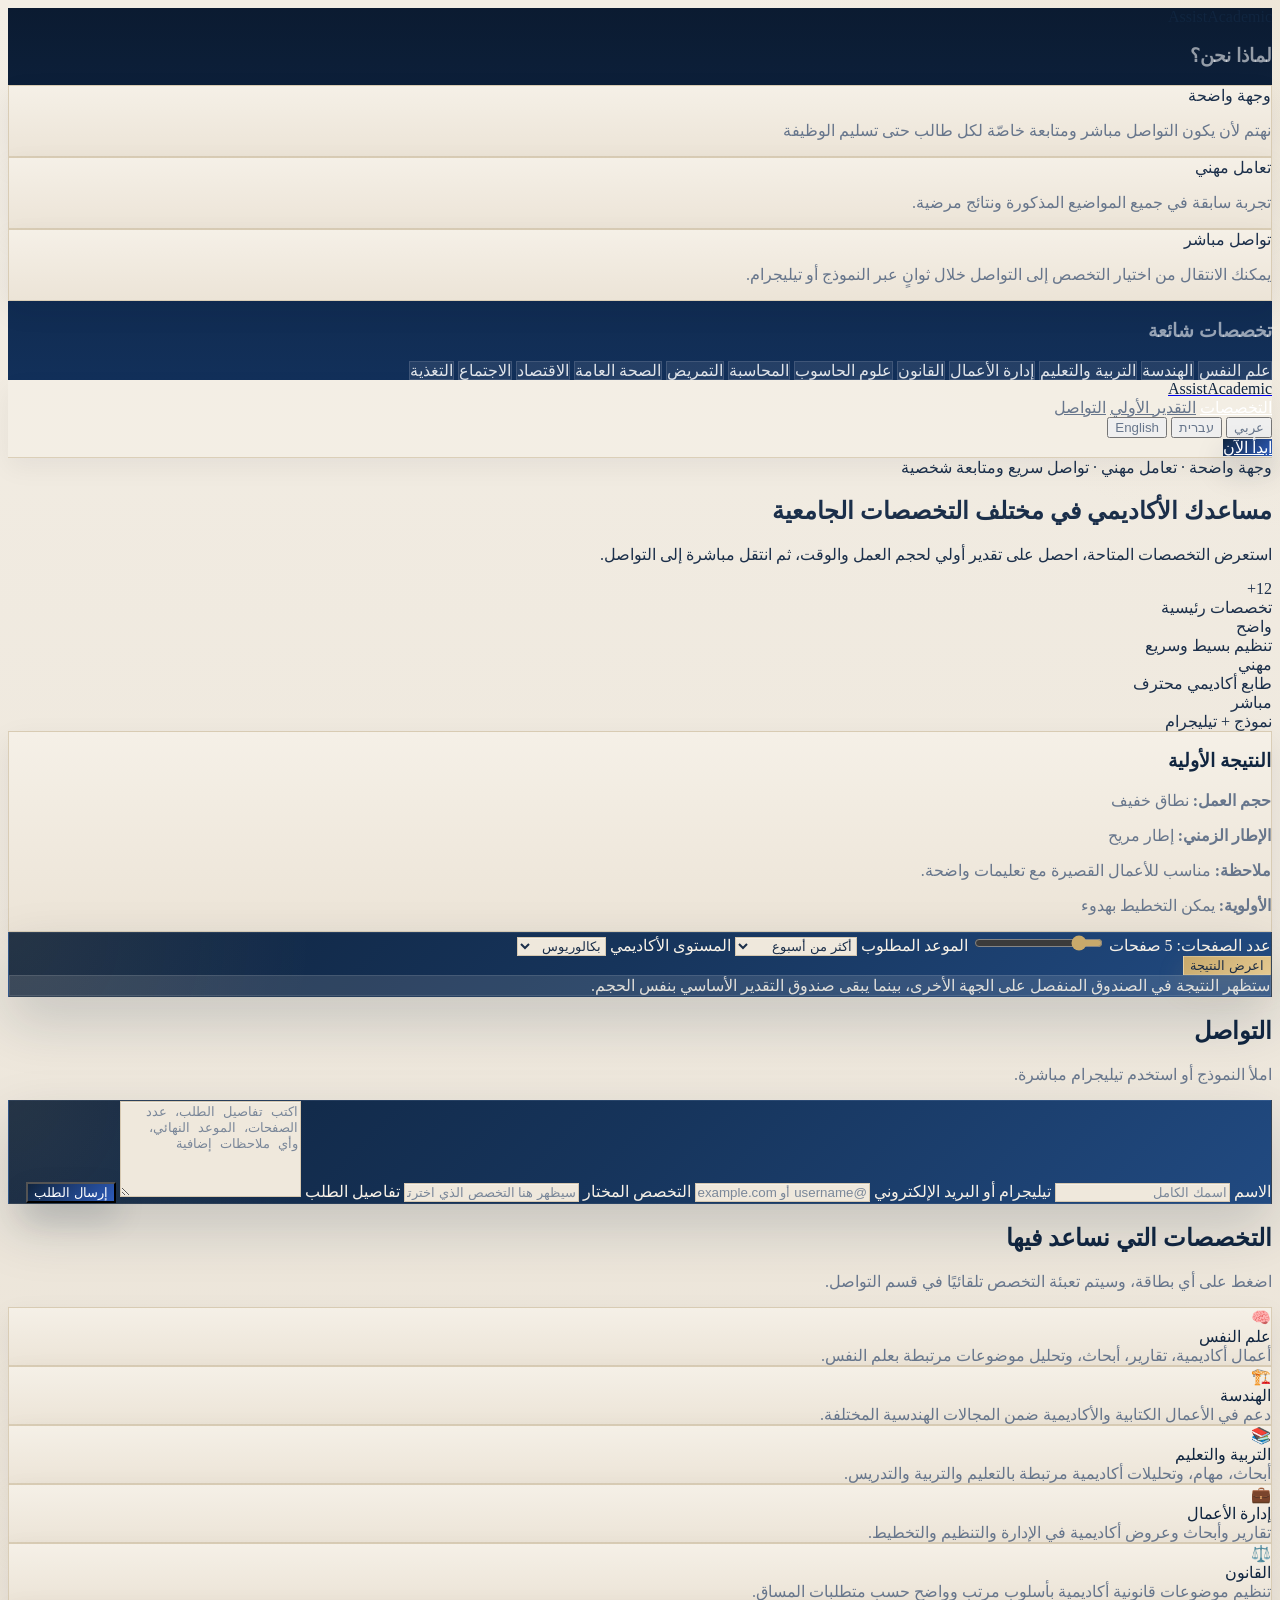
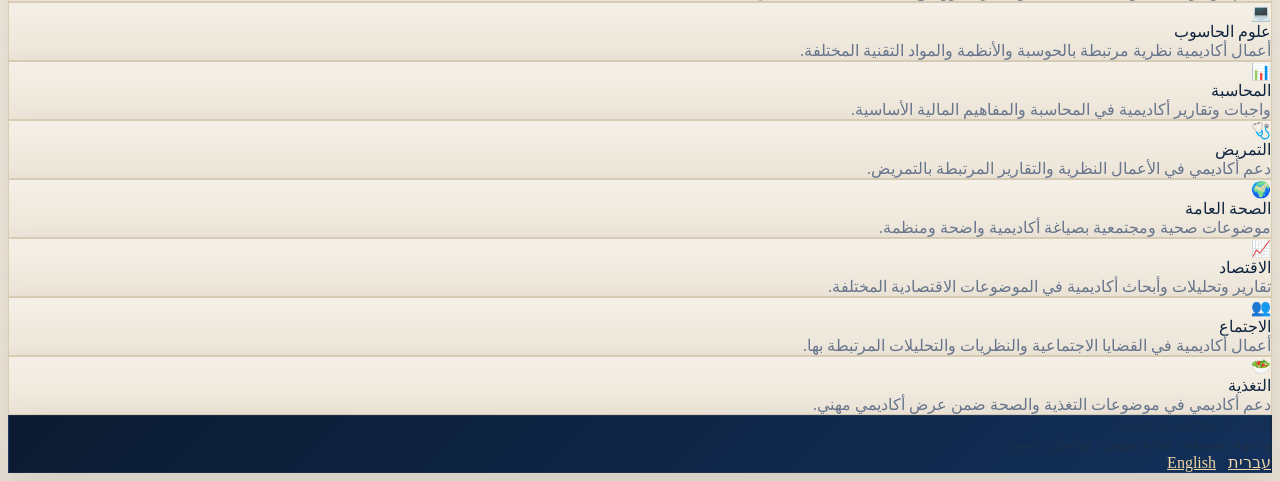
==== commit cef07c12: "Update index.html" ====
--- a/ar/index.html
+++ b/ar/index.html
@@ -9,239 +9,7 @@
     content="مساعدة أكاديمية احترافية في مختلف التخصصات الجامعية، مع تقدير أولي لحجم العمل والوقت وتواصل مباشر عبر النموذج أو تيليجرام."
   />
   <link rel="stylesheet" href="../assets/style.css" />
-  <style>
-    /* Main header + stats in one box before estimator */
-    .header-main-box-section{
-      padding-top: 28px;
-    }
-
-    .header-main-box{
-      max-width: 1080px;
-      margin: 0 auto 22px;
-      border-radius: 28px;
-      padding: 38px 34px 28px;
-      background:
-        radial-gradient(circle at 15% 15%, rgba(243,210,138,.18), transparent 26%),
-        radial-gradient(circle at 85% 80%, rgba(96,165,250,.14), transparent 24%),
-        linear-gradient(135deg,#081426 0%, #102b4d 42%, #1d4ed8 100%);
-      box-shadow: 0 28px 70px rgba(15,32,66,.22);
-      border: 1px solid rgba(255,255,255,.07);
-      color: #fff;
-      overflow: hidden;
-      position: relative;
-    }
-
-    .header-main-box::before{
-      content: "";
-      position: absolute;
-      width: 320px;
-      height: 320px;
-      top: -120px;
-      left: -90px;
-      border-radius: 50%;
-      background: radial-gradient(circle, rgba(243,210,138,.18), transparent 70%);
-      pointer-events: none;
-    }
-
-    .header-main-box::after{
-      content: "";
-      position: absolute;
-      width: 280px;
-      height: 280px;
-      bottom: -120px;
-      right: -80px;
-      border-radius: 50%;
-      background: radial-gradient(circle, rgba(255,255,255,.10), transparent 70%);
-      pointer-events: none;
-    }
-
-    .header-main-badge{
-      display: inline-block;
-      margin-bottom: 14px;
-      padding: 8px 14px;
-      border-radius: 999px;
-      background: rgba(243,210,138,.14);
-      border: 1px solid rgba(243,210,138,.34);
-      color: #f8dfaa;
-      font-size: .82rem;
-      font-weight: 700;
-    }
-
-    .header-main-box h1{
-      font-family: 'Playfair Display', serif;
-      font-size: clamp(2rem, 4vw, 3.1rem);
-      line-height: 1.18;
-      margin-bottom: 12px;
-      color: #fff;
-    }
-
-    .header-main-box p{
-      max-width: 760px;
-      line-height: 1.9;
-      margin-bottom: 24px;
-      color: rgba(255,255,255,.84);
-      font-size: 1rem;
-    }
-
-    .header-stats-grid{
-      display: grid;
-      grid-template-columns: repeat(4, 1fr);
-      gap: 14px;
-    }
-
-    .header-stat{
-      background: rgba(255,255,255,.10);
-      border: 1px solid rgba(255,255,255,.12);
-      border-radius: 20px;
-      padding: 20px 16px;
-      text-align: center;
-      backdrop-filter: blur(10px);
-      box-shadow: inset 0 1px 0 rgba(255,255,255,.05);
-    }
-
-    .header-stat .val{
-      font-family: 'Playfair Display', serif;
-      font-size: 1.9rem;
-      line-height: 1.1;
-      color: #fff;
-      margin-bottom: 6px;
-    }
-
-    .header-stat .label{
-      font-size: .86rem;
-      line-height: 1.7;
-      color: rgba(255,255,255,.80);
-    }
-
-    /* Estimator section below main header */
-    .estimator-top-section{
-      padding-top: 0;
-    }
-
-    .estimate-layout{
-      max-width: 1080px;
-      margin: 0 auto;
-      display: grid;
-      grid-template-columns: minmax(280px, 360px) minmax(0, 620px);
-      justify-content: center;
-      gap: 24px;
-      align-items: start;
-      direction: ltr;
-    }
-
-    .estimate-layout > *{
-      direction: rtl;
-    }
-
-    .estimate-result-wrap{
-      min-height: 1px;
-    }
-
-    .estimate-result-wrap.hidden{
-      visibility: hidden;
-      pointer-events: none;
-    }
-
-    .estimate-result-card{
-      display: block;
-      width: 100%;
-      max-width: 360px;
-      margin: 0;
-      position: sticky;
-      top: 96px;
-      border-radius: 22px;
-      padding: 24px;
-      box-shadow: 0 18px 40px rgba(10,37,64,.12);
-    }
-
-    .estimate-result-card h3{
-      margin-bottom: 10px;
-    }
-
-    .estimate-result-card p{
-      margin-bottom: 10px;
-      line-height: 1.85;
-    }
-
-    .estimate-form-box{
-      width: 100%;
-      max-width: 620px;
-      margin: 0;
-    }
-
-    .calc-trigger-row{
-      display: flex;
-      gap: 14px;
-      flex-wrap: wrap;
-      margin-top: 18px;
-    }
-
-    .calc-box{
-      display: inline-flex;
-      align-items: center;
-      justify-content: center;
-      min-width: 190px;
-      min-height: 52px;
-      padding: 12px 18px;
-      border-radius: 16px;
-      font-weight: 800;
-      font-size: .96rem;
-      cursor: pointer;
-      transition: .2s ease;
-      user-select: none;
-      border: none;
-      font-family: inherit;
-    }
-
-    .calc-box:hover{
-      transform: translateY(-1px);
-    }
-
-    .result-hint-box{
-      display: block;
-      margin-top: 14px;
-      padding: 14px 16px;
-      border-radius: 16px;
-      font-size: .85rem;
-      line-height: 1.7;
-    }
-
-    @media (max-width: 980px){
-      .header-main-box-section{
-        padding-top: 18px;
-      }
-
-      .header-main-box{
-        padding: 28px 20px 22px;
-      }
-
-      .header-stats-grid{
-        grid-template-columns: repeat(2, 1fr);
-      }
-
-      .estimate-layout{
-        grid-template-columns: 1fr;
-        max-width: none;
-        direction: rtl;
-      }
-
-      .estimate-result-wrap.hidden{
-        display: none;
-      }
-
-      .estimate-result-card,
-      .estimate-form-box{
-        max-width: none;
-        position: static;
-      }
-    }
-
-    @media (max-width: 640px){
-      .header-stats-grid{
-        grid-template-columns: 1fr;
-      }
-    }
-  </style>
+  <link rel="stylesheet" href="../assets/ar-index.css" />
 </head>
 <body>
 
--- a/assets/style.css
+++ b/assets/style.css
@@ -1,735 +1,137 @@
-@import url('https://fonts.googleapis.com/css2?family=Tajawal:wght@300;400;500;700;800&family=Playfair+Display:wght@600;700&display=swap');
+/* =========================================================
+   SAFE THEME PATCH — COLORS ONLY
+   Does NOT change layout, structure, order, grid, spacing logic
+   Paste this AFTER your current CSS
+   ========================================================= */
 
 :root{
-  --bg:#f5f7fb;
-  --bg-2:#eef3fb;
-  --panel:#ffffff;
-  --border:#d7e1ef;
-  --navy:#132741;
-  --navy-2:#1f3c62;
-  --text:#1d3554;
-  --muted:#6b7b95;
-  --blue:#2563eb;
-  --blue-2:#1d4ed8;
-  --blue-soft:#eff4ff;
-  --accent:#d7b660;
-  --shadow-sm:0 8px 24px rgba(15,23,42,.06);
-  --shadow-md:0 18px 50px rgba(15,23,42,.10);
-  --radius:18px;
-  --sidebar-w:310px;
-}
-
-*{box-sizing:border-box;margin:0;padding:0}
-html{scroll-behavior:smooth}
-
+  --bg:#efe9dd;
+  --bg-2:#e7dfd1;
+  --panel:#f4efe6;
+  --panel-2:#ece4d7;
+  --border:#d3c4aa;
+  --navy:#10253f;
+  --navy-2:#16345b;
+  --text:#1b2f4a;
+  --muted:#67768c;
+  --blue:#2d5bba;
+  --blue-2:#1e3f75;
+  --accent:#c8a96b;
+  --accent-2:#e4c890;
+  --shadow-sm:0 10px 28px rgba(14,24,40,.07);
+  --shadow-md:0 18px 44px rgba(14,24,40,.10);
+}
+
+/* Global page background */
 body{
-  font-family:'Tajawal',sans-serif;
-  background:linear-gradient(180deg,#f9fbff 0%,var(--bg) 100%);
-  color:var(--text);
-  direction:rtl;
-  min-height:100vh;
-  overflow-x:hidden;
-}
-
-body.ltr{direction:ltr}
-
-a{text-decoration:none;color:inherit}
-
-::-webkit-scrollbar{width:8px}
-::-webkit-scrollbar-thumb{background:#c8d4e7;border-radius:10px}
-
-/* Sidebar removed */
-.app-shell{
-  display:block;
-  min-height:100vh;
-}
-
-.sidebar{
-  display:none !important;
-  width:0;
-  flex-shrink:0;
-  padding:0;
-  height:0;
-  overflow:hidden;
-  border:none;
-}
-
-.sidebar-logo{
-  padding:0 24px 24px;
-  margin-bottom:24px;
-  border-bottom:1px solid rgba(255,255,255,.09);
-}
-
-.logo-text{
-  font-family:'Playfair Display',serif;
-  font-size:1.9rem;
-  line-height:1;
-  color:#fff;
-}
-
-.logo-sub{
-  margin-top:10px;
-  font-size:.78rem;
-  line-height:1.7;
-  color:rgba(255,255,255,.72);
-}
-
-.sidebar-section{padding:0 20px 24px}
-
-.sidebar-section h3{
-  font-size:.72rem;
-  letter-spacing:.12em;
-  text-transform:uppercase;
-  color:rgba(255,255,255,.46);
-  margin-bottom:14px;
-  padding-inline:4px;
-}
-
-.review-card{
-  background:rgba(255,255,255,.07);
-  border:1px solid rgba(255,255,255,.09);
-  border-radius:14px;
-  padding:14px;
-  margin-bottom:10px;
-}
-
-.review-card .reviewer{
-  font-weight:700;
-  color:#f3d996;
-  font-size:.82rem;
-  margin-bottom:4px;
-}
-
-.review-card p{
-  font-size:.82rem;
-  line-height:1.7;
-  color:rgba(255,255,255,.74);
-}
-
-.field-pill{
-  display:inline-flex;
-  background:rgba(255,255,255,.08);
-  border:1px solid rgba(255,255,255,.12);
-  border-radius:999px;
-  padding:6px 11px;
-  font-size:.76rem;
-  color:rgba(255,255,255,.84);
-  margin:4px;
-}
-
-.main{
-  flex:1;
-  min-width:0;
-  width:100%;
-  display:flex;
-  flex-direction:column;
-}
-
-/* Reorder sections so the estimator/form section comes before subjects,
-   and subjects render last after the form section */
-.main > *{order:0}
-.main > .topbar{order:0}
-.main > .hero{order:1}
-.main > .stats-row{order:2}
-.main > .section:has(.contact-grid){order:3}
-.main > .section:has(.subjects-grid){order:4}
-.main > .footer{order:5}
-
+  background:
+    radial-gradient(circle at top right, rgba(200,169,107,.10), transparent 22%),
+    linear-gradient(180deg, #f3eee5 0%, #e9e1d4 100%) !important;
+  color:var(--text) !important;
+}
+
+/* Top bar */
 .topbar{
-  position:sticky;
-  top:0;
-  z-index:100;
-  background:rgba(255,255,255,.86);
-  backdrop-filter:blur(14px);
-  border-bottom:1px solid var(--border);
-  padding:14px 34px;
-  display:flex;
-  align-items:center;
-  justify-content:space-between;
-  gap:14px;
-  flex-wrap:wrap;
-}
-
-.topbar-left,.topbar-right{
-  display:flex;
-  align-items:center;
-  gap:12px;
-  flex-wrap:wrap;
-}
-
-.topbar-left{
-  gap:18px;
-}
-
-.topbar-brand,
-.topbar .sidebar-logo{
-  display:flex;
-  align-items:center;
-  gap:10px;
-  padding:0;
-  margin:0;
-  border:none;
-  flex-shrink:0;
-  background:transparent;
-}
-
-.topbar-brand .logo-mark,
-.topbar .sidebar-logo .logo-mark{
-  width:42px;
-  height:42px;
-  border-radius:12px;
-  display:grid;
-  place-items:center;
-  background:linear-gradient(135deg,var(--navy),var(--blue));
-  color:#fff;
-  font-weight:800;
-  box-shadow:var(--shadow-sm);
-}
-
-.topbar-brand .logo-stack,
-.topbar .sidebar-logo .logo-stack{
-  display:flex;
-  flex-direction:column;
-  gap:2px;
-  line-height:1;
-}
-
-.topbar-brand .logo-text,
-.topbar .sidebar-logo .logo-text{
-  font-family:'Playfair Display',serif;
-  font-size:1.3rem;
-  color:var(--navy);
-}
-
-.topbar-brand .logo-sub,
-.topbar .sidebar-logo .logo-sub{
-  margin-top:0;
-  font-size:.7rem;
-  line-height:1.4;
-  color:var(--muted);
-}
-
-/* Fallback text brand if no logo node exists in the topbar */
-.topbar-left:not(:has(.topbar-brand,.sidebar-logo))::before{
-  content:"AcademicWorkSmart";
-  font-family:'Playfair Display',serif;
-  font-size:1.35rem;
-  font-weight:700;
-  color:var(--navy);
-  line-height:1;
-  white-space:nowrap;
-}
-
-.topbar-left .nav-tabs{
-  flex:1 1 auto;
-  min-width:0;
-}
-
-.nav-tabs{
-  display:flex;
-  align-items:center;
-  gap:8px;
-  flex-wrap:wrap;
-}
-
-.nav-tab{
-  padding:10px 15px;
-  border-radius:999px;
-  border:1px solid transparent;
-  font-size:.88rem;
-  font-weight:700;
-  color:var(--muted);
-  transition:.2s ease;
-}
-
-.nav-tab:hover{
-  background:#fff;
-  border-color:var(--border);
-  color:var(--navy);
-}
-
-.nav-tab.active{
-  background:var(--navy);
-  border-color:var(--navy);
-  color:#fff;
-  box-shadow:var(--shadow-sm);
-}
-
-.lang-switcher{
-  display:flex;
-  gap:6px;
-}
-
-.lang-btn{
-  background:#fff;
-  border:1px solid var(--border);
-  color:var(--muted);
-  border-radius:10px;
-  padding:8px 12px;
-  font-size:.8rem;
-  font-weight:700;
-  font-family:'Tajawal',sans-serif;
-  cursor:pointer;
-  transition:.2s ease;
-}
-
-.lang-btn:hover,.lang-btn.active{
-  background:var(--blue);
-  border-color:var(--blue);
-  color:#fff;
-}
-
-.topbar-actions{
-  display:flex;
-  gap:10px;
-  flex-wrap:wrap;
-}
-
-.btn{
-  display:inline-flex;
-  align-items:center;
-  justify-content:center;
-  gap:8px;
-  border:none;
-  border-radius:14px;
-  padding:11px 18px;
-  font-family:'Tajawal',sans-serif;
-  font-size:.9rem;
-  font-weight:700;
-  cursor:pointer;
-  transition:.2s ease;
-}
-
-.btn:hover{transform:translateY(-1px)}
-
-.btn-primary{
-  background:linear-gradient(135deg,var(--blue),var(--blue-2));
-  color:#fff;
-  box-shadow:0 12px 24px rgba(37,99,235,.18);
-}
-
-.btn-primary:hover{
-  box-shadow:0 18px 32px rgba(37,99,235,.22);
-}
-
-.btn-navy{
-  background:var(--navy);
-  color:#fff;
-}
-
-.btn-outline{
-  background:#fff;
-  border:1.5px solid var(--border);
-  color:var(--navy);
-}
-
-.btn-outline:hover{
-  border-color:var(--blue);
-  color:var(--blue);
-  background:var(--blue-soft);
-}
-
+  background:rgba(244,239,230,.82) !important;
+  border-bottom:1px solid rgba(211,196,170,.75) !important;
+  box-shadow:0 10px 26px rgba(14,24,40,.05) !important;
+}
+
+/* Main hero/header box keeps dark premium feel */
 .hero{
-  margin:32px 34px 18px;
-  border-radius:28px;
-  padding:58px 52px;
-  background:linear-gradient(135deg,#10253f 0%,#18355a 56%,#2a5d98 100%);
-  position:relative;
-  overflow:hidden;
-  box-shadow:var(--shadow-md);
-}
-
-.hero::before,
-.hero::after{
-  content:"";
-  position:absolute;
-  border-radius:50%;
-  pointer-events:none;
-}
-
-.hero::before{
-  width:340px;
-  height:340px;
-  top:-120px;
-  inset-inline-start:-80px;
-  background:radial-gradient(circle,rgba(215,182,96,.18),transparent 70%);
-}
-
-.hero::after{
-  width:300px;
-  height:300px;
-  bottom:-130px;
-  inset-inline-end:-60px;
-  background:radial-gradient(circle,rgba(255,255,255,.12),transparent 70%);
+  background:
+    radial-gradient(circle at 18% 18%, rgba(228,200,144,.18), transparent 25%),
+    linear-gradient(135deg, #0b1b31 0%, #12305a 45%, #1f467f 100%) !important;
+  box-shadow:0 24px 60px rgba(16,37,63,.20) !important;
+  border:1px solid rgba(255,255,255,.06) !important;
 }
 
 .hero-badge{
-  display:inline-block;
-  background:rgba(215,182,96,.16);
-  border:1px solid rgba(215,182,96,.34);
-  color:#f4db99;
-  border-radius:999px;
-  padding:8px 14px;
-  font-size:.78rem;
-  font-weight:700;
-  margin-bottom:18px;
-}
-
-.hero h1{
-  font-family:'Playfair Display',serif;
-  font-size:clamp(2.1rem,4vw,3.3rem);
-  line-height:1.15;
-  color:#fff;
-  margin-bottom:16px;
-  max-width:740px;
-}
-
-.hero h1 span{color:#f4db99}
+  background:rgba(228,200,144,.14) !important;
+  border:1px solid rgba(228,200,144,.34) !important;
+  color:#f4ddb0 !important;
+}
+
+.hero h1,
+.hero h1 span{
+  color:#fff !important;
+}
 
 .hero p{
-  max-width:650px;
-  font-size:1rem;
-  line-height:1.9;
-  color:rgba(255,255,255,.78);
-  margin-bottom:28px;
-}
-
-.hero-ctas{
-  display:flex;
-  gap:12px;
-  flex-wrap:wrap;
-}
-
-.stats-row{
-  display:grid;
-  grid-template-columns:repeat(4,1fr);
-  gap:14px;
-  margin:0 34px 24px;
-}
-
+  color:rgba(255,255,255,.84) !important;
+}
+
+/* Stats */
 .stat{
-  background:var(--panel);
-  border:1px solid var(--border);
-  border-radius:20px;
-  padding:24px 20px;
-  text-align:center;
-  box-shadow:var(--shadow-sm);
+  background:linear-gradient(180deg, #f5f0e7 0%, #ece4d7 100%) !important;
+  border:1px solid rgba(211,196,170,.75) !important;
+  box-shadow:var(--shadow-sm) !important;
 }
 
 .stat .val{
-  font-family:'Playfair Display',serif;
-  font-size:2rem;
-  color:var(--navy);
+  color:var(--navy) !important;
 }
 
 .stat .label{
-  font-size:.82rem;
-  color:var(--muted);
-  margin-top:4px;
-}
-
-.section{
-  padding:0 34px 24px;
-}
-
-.section-header{
-  margin-bottom:22px;
-}
-
-.section-header h2{
-  font-family:'Playfair Display',serif;
-  font-size:1.8rem;
-  color:var(--navy);
-  margin-bottom:8px;
-}
-
-.section-header p{
-  font-size:.92rem;
-  line-height:1.8;
-  color:var(--muted);
-}
-
-.subjects-grid{
-  display:grid;
-  grid-template-columns:repeat(auto-fit,minmax(220px,1fr));
-  gap:16px;
-}
-
+  color:var(--muted) !important;
+}
+
+/* Generic light panels/cards */
 .subject-card,
-.estimator{
-  background:var(--panel);
-  border:1px solid var(--border);
-  border-radius:22px;
-  box-shadow:var(--shadow-sm);
-}
-
-.subject-card{
-  padding:24px 22px;
-  cursor:pointer;
-  transition:.22s ease;
-}
-
-.subject-card:hover{
-  transform:translateY(-4px);
-  border-color:#bfd1f4;
-  box-shadow:var(--shadow-md);
-}
-
-.subject-icon{
-  font-size:2rem;
-  display:block;
-  margin-bottom:14px;
-}
-
-.subject-name{
-  font-size:1rem;
-  font-weight:700;
-  color:var(--navy);
-  margin-bottom:8px;
-}
-
-.subject-desc{
-  font-size:.84rem;
-  line-height:1.75;
-  color:var(--muted);
-}
-
-.estimator{
-  padding:30px;
-}
-
-.estimator label{
-  display:block;
-  font-size:.84rem;
-  font-weight:700;
-  color:var(--navy);
-  margin-bottom:8px;
-}
-
-.estimator select,
-.estimator input[type="text"],
-.estimator textarea{
-  width:100%;
-  background:#fbfdff;
-  border:1.5px solid var(--border);
-  border-radius:14px;
-  padding:12px 14px;
-  font-family:'Tajawal',sans-serif;
-  font-size:.92rem;
-  color:var(--text);
-  margin-bottom:18px;
-}
-
-.estimator select:focus,
-.estimator input[type="text"]:focus,
-.estimator textarea:focus{
-  outline:none;
-  border-color:#b3c7ef;
-  box-shadow:0 0 0 4px rgba(37,99,235,.08);
-}
-
-input[type="range"]{
-  width:100%;
-  accent-color:var(--blue);
-  margin-bottom:18px;
-}
-
-.file-note{
-  margin-top:14px;
-  background:#fffbeb;
-  border:1.5px solid #fde68a;
-  color:#92400e;
-  border-radius:16px;
-  padding:14px 16px;
-  font-size:.82rem;
-  line-height:1.7;
-}
-
-.file-note a{
-  color:#b45309;
-  font-weight:700;
-}
-
-.success-msg{
-  display:block;
-  margin-top:18px;
-  background:linear-gradient(135deg,#10253f 0%,#18355a 100%);
-  border:1px solid rgba(255,255,255,.08);
-  color:#fff;
-  border-radius:22px;
-  padding:28px;
-  font-weight:700;
-  line-height:1.8;
-  box-shadow:var(--shadow-sm);
-}
-
-.success-msg h3{
-  font-family:'Playfair Display',serif;
-  font-size:1.45rem;
-  margin-bottom:10px;
-  color:#fff;
-}
-
+.review-card,
+.success-msg,
+.estimate-result-card,
+.chat-cta{
+  background:linear-gradient(180deg, #f5f0e7 0%, #ece4d7 100%) !important;
+  border:1px solid rgba(211,196,170,.78) !important;
+  box-shadow:var(--shadow-sm) !important;
+  color:var(--text) !important;
+}
+
+.subject-name,
+.success-msg h3,
+.estimate-result-card h3,
+.chat-cta h3{
+  color:var(--navy) !important;
+}
+
+.subject-desc,
+.review-card p,
 .success-msg p,
-.success-msg small,
+.estimate-result-card p,
+.chat-cta p,
 .success-msg span,
-.success-msg div{
-  color:rgba(255,255,255,.84);
-}
-
-.success-msg a{
-  color:#fff;
-  font-weight:700;
-  text-decoration:underline;
-}
-
-.contact-grid{
-  display:grid;
-  grid-template-columns:1fr;
-  gap:18px;
-  align-items:start;
-}
-
-/* Keep the estimator/form first and full width */
+.estimate-result-card span{
+  color:var(--muted) !important;
+}
+
+/* Estimator/contact blue box stays blue, only refined */
+.estimator,
 .contact-grid > .estimator{
-  order:1;
-  width:100%;
-}
-
-.contact-grid > .contact-side{
-  order:2;
-  display:none !important;
-}
-
-.contact-side{
-  display:none !important;
-  gap:18px;
-}
-
-.chat-cta{
-  display:none !important;
-}
-
-.footer{
-  margin:0 34px 34px;
-  background:linear-gradient(135deg,#10253f,#183152);
-  color:rgba(255,255,255,.76);
-  border-radius:24px;
-  padding:22px 28px;
-  display:flex;
-  justify-content:space-between;
-  align-items:center;
-  gap:14px;
-  flex-wrap:wrap;
-}
-
-.footer a{color:#fff}
-.footer a:hover{color:#f4db99}
-
-@media (max-width:1100px){
-  .contact-grid{grid-template-columns:1fr}
-}
-
-@media (max-width:900px){
-  .app-shell{display:block}
-
-  .sidebar{
-    display:none !important;
-    width:0;
-    height:0;
-    padding:0;
-    border:none;
-  }
-
-  .topbar,.hero,.stats-row,.section,.footer{
-    margin-inline:20px;
-    padding-inline:20px;
-  }
-
-  .topbar{padding-block:12px}
-  .hero{padding-block:38px}
-  .stats-row{grid-template-columns:repeat(2,1fr)}
-}
-
-@media (max-width:640px){
-  .topbar,.hero,.stats-row,.section,.footer{
-    margin-inline:16px;
-    padding-inline:16px;
-  }
-
-  .topbar-left{
-    gap:12px;
-  }
-
-  .topbar-left:not(:has(.topbar-brand,.sidebar-logo))::before{
-    font-size:1.1rem;
-  }
-
-  .topbar-brand .logo-text,
-  .topbar .sidebar-logo .logo-text,
-  .logo-text{
-    font-size:1.1rem;
-  }
-
-  .hero{padding:32px 22px}
-  .stats-row{grid-template-columns:1fr}
-}
-
-/* Result block shown after user calculates */
-.estimator .success-msg{
-  animation:fadeSlideIn .28s ease;
-}
-
-@keyframes fadeSlideIn{
-  from{
-    opacity:0;
-    transform:translateY(8px);
-  }
-  to{
-    opacity:1;
-    transform:translateY(0);
-  }
-}
-
-
-
-/* ===== v4: blue estimator panel + result box on the left after calculate ===== */
-
-/* Main estimator panel */
-.contact-grid > .estimator,
-.estimator{
-  background:linear-gradient(135deg,#102b4d 0%, #1a4f91 100%);
-  border:1px solid rgba(37,99,235,.18);
-  box-shadow:0 26px 56px rgba(16,43,77,.20);
-  color:#fff;
-}
-
-/* Form content inside blue box */
-.estimator label{
-  color:#fff;
-}
-
+  background:
+    radial-gradient(circle at top left, rgba(228,200,144,.10), transparent 24%),
+    linear-gradient(135deg, #0f233d 0%, #16345b 48%, #214a81 100%) !important;
+  border:1px solid rgba(255,255,255,.08) !important;
+  box-shadow:0 24px 56px rgba(16,37,63,.18) !important;
+}
+
+.estimator label,
 .estimator .section-header h2,
-.estimator .section-header p,
-.estimator .section-header small,
-.estimator .section-header span,
-.estimator .range-label,
-.estimator .range-value,
-.estimator .muted,
-.estimator small{
-  color:rgba(255,255,255,.84);
-}
-
+.estimator .section-header p{
+  color:#f7f1e7 !important;
+}
+
+/* Inputs: no plain white */
 .estimator select,
 .estimator input[type="text"],
 .estimator input[type="email"],
 .estimator input[type="tel"],
 .estimator input[type="number"],
 .estimator textarea{
-  background:rgba(255,255,255,.96);
-  border:1.5px solid rgba(255,255,255,.28);
-  color:var(--text);
-  box-shadow:none;
+  background:#efe8dc !important;
+  color:var(--text) !important;
+  border:1.5px solid rgba(211,196,170,.85) !important;
+  box-shadow:inset 0 1px 0 rgba(255,255,255,.32) !important;
 }
 
 .estimator select:focus,
@@ -738,771 +140,97 @@
 .estimator input[type="tel"]:focus,
 .estimator input[type="number"]:focus,
 .estimator textarea:focus{
-  border-color:rgba(255,255,255,.5);
-  box-shadow:0 0 0 4px rgba(255,255,255,.14);
+  border-color:var(--accent) !important;
+  box-shadow:0 0 0 4px rgba(200,169,107,.14) !important;
 }
 
 .estimator input::placeholder,
 .estimator textarea::placeholder{
-  color:#7d8ea8;
+  color:#7a8799 !important;
 }
 
 .estimator input[type="range"]{
-  accent-color:#ffffff;
-}
-
-.estimator .btn,
-.estimator button{
-  box-shadow:none;
-}
-
-.estimator .btn-primary,
-.estimator .btn-navy,
-.estimator button.btn-primary,
-.estimator button.btn-navy{
-  background:#fff;
-  color:#12335b;
-  border:1px solid rgba(255,255,255,.28);
-}
-
-.estimator .btn-primary:hover,
-.estimator .btn-navy:hover,
-.estimator button.btn-primary:hover,
-.estimator button.btn-navy:hover{
-  background:#f8fbff;
-  color:#102b4d;
-}
-
-.estimator .btn-outline,
-.estimator button.btn-outline{
-  background:rgba(255,255,255,.10);
-  border:1px solid rgba(255,255,255,.18);
-  color:#fff;
-}
-
-.estimator .btn-outline:hover,
-.estimator button.btn-outline:hover{
-  background:rgba(255,255,255,.16);
-  color:#fff;
-}
-
-.estimator .file-note{
-  background:rgba(255,255,255,.12);
-  border:1px solid rgba(255,255,255,.18);
-  color:#fff;
-}
-
-.estimator .file-note a{
-  color:#fff;
-}
-
-/* Result box: hidden until the app writes content into it */
-.success-msg{
-  display:none;
-  margin-top:18px;
-  background:linear-gradient(180deg,#f8fbff 0%, #eef4ff 100%);
-  border:1px solid #cfe0ff;
-  color:#173b66;
-  border-radius:22px;
-  padding:24px;
-  font-weight:700;
-  line-height:1.85;
-  box-shadow:0 18px 40px rgba(10,37,64,.12);
-}
-
-.success-msg:not(:empty){
-  display:block;
-}
-
-.success-msg h3{
-  font-family:'Playfair Display',serif;
-  font-size:1.4rem;
-  margin-bottom:10px;
-  color:#102b4d;
-}
-
-.success-msg p,
-.success-msg small,
-.success-msg span,
-.success-msg div,
-.success-msg li{
-  color:#34557d;
-}
-
-.success-msg a{
-  color:var(--blue);
-  font-weight:700;
-  text-decoration:underline;
-}
-
-/* When the result exists, split estimator into two boxes:
-   result on the LEFT, form on the RIGHT */
-.estimator:has(.success-msg:not(:empty)){
-  display:grid;
-  direction:ltr;
-  grid-template-columns:minmax(320px,.86fr) minmax(0,1.14fr);
-  gap:26px 30px;
-  align-items:start;
-}
-
-.estimator:has(.success-msg:not(:empty)) > *{
-  direction:rtl;
-}
-
-.estimator:has(.success-msg:not(:empty)) > .success-msg{
-  grid-column:1;
-  grid-row:1 / span 999;
-  margin-top:0;
-  align-self:start;
-  position:sticky;
-  top:96px;
-}
-
-.estimator:has(.success-msg:not(:empty)) > :not(.success-msg){
-  grid-column:2;
-}
-
-/* Keep the calculate button visually attached to the form column */
-.estimator .btn-primary:last-child,
-.estimator .btn-navy:last-child,
-.estimator button.btn-primary:last-child,
-.estimator button.btn-navy:last-child{
-  margin-top:2px;
-}
-
-/* Tablet/mobile: stack back to one column */
-@media (max-width:980px){
-  .estimator:has(.success-msg:not(:empty)){
-    grid-template-columns:1fr;
-    direction:rtl;
-  }
-
-  .estimator:has(.success-msg:not(:empty)) > .success-msg,
-  .estimator:has(.success-msg:not(:empty)) > :not(.success-msg){
-    grid-column:1;
-    position:static;
-  }
-}
-
-
-
-/* ===== v5: smaller centered blue boxes, narrower layout, cleaner result panel ===== */
-
-/* Keep main sections from stretching full-screen */
-.section,
-.hero,
-.stats-row,
-.footer{
-  max-width:1280px;
-  margin-left:auto !important;
-  margin-right:auto !important;
-  width:calc(100% - 40px);
-}
-
-/* Contact / estimator area should not span the whole viewport */
-.contact-grid{
-  max-width:1180px;
-  margin-inline:auto;
-  grid-template-columns:1fr;
-}
-
-/* Blue estimator box smaller and centered */
-.contact-grid > .estimator,
-.estimator{
-  max-width:1080px;
-  margin-inline:auto;
-  width:100%;
-  padding:26px 28px;
-  border-radius:24px;
-}
-
-/* Slightly tighter fields so the box feels smaller */
-.estimator select,
-.estimator input[type="text"],
-.estimator input[type="email"],
-.estimator input[type="tel"],
-.estimator input[type="number"],
-.estimator textarea{
-  max-width:100%;
-  padding:11px 13px;
-  border-radius:13px;
-}
-
-.estimator label{
-  margin-bottom:7px;
-}
-
-/* Button row / click box area */
-.estimator .calc-trigger-row{
-  display:flex;
-  justify-content:flex-start;
-  align-items:center;
-  gap:14px;
-  flex-wrap:wrap;
-  margin-top:10px;
-}
-
-/* If you add a dedicated clickable box/button, this styles it */
+  accent-color:var(--accent) !important;
+}
+
+/* Buttons */
+.btn-primary{
+  background:linear-gradient(135deg, var(--navy) 0%, #2d5bba 100%) !important;
+  color:#fff !important;
+  box-shadow:0 14px 30px rgba(16,37,63,.18) !important;
+}
+
+.btn-outline{
+  background:#efe8dc !important;
+  color:var(--navy) !important;
+  border:1.5px solid rgba(211,196,170,.85) !important;
+}
+
+.btn-outline:hover{
+  border-color:var(--accent) !important;
+  background:#f5f0e7 !important;
+}
+
 .calc-box,
-.estimator .calc-box,
-.result-trigger,
-.estimator .result-trigger{
-  display:inline-flex;
-  align-items:center;
-  justify-content:center;
-  min-width:180px;
-  min-height:54px;
-  padding:12px 18px;
-  border-radius:16px;
-  background:#ffffff;
-  color:#12335b;
-  border:1px solid rgba(255,255,255,.22);
-  font-weight:800;
-  font-size:.96rem;
-  cursor:pointer;
-  transition:.2s ease;
-  box-shadow:0 10px 24px rgba(12,34,58,.12);
-  user-select:none;
-}
-
-.calc-box:hover,
-.estimator .calc-box:hover,
-.result-trigger:hover,
-.estimator .result-trigger:hover{
-  transform:translateY(-1px);
-  background:#f8fbff;
-}
-
-/* Existing calculate button stays compact */
-.estimator .btn-primary,
-.estimator .btn-navy,
-.estimator button.btn-primary,
-.estimator button.btn-navy{
-  min-width:150px;
-}
-
-/* Result box itself: narrower, cleaner, not too large */
-.success-msg{
-  max-width:380px;
-  width:100%;
-  padding:22px 22px;
-  border-radius:20px;
-}
-
-/* When a result exists, show a more balanced two-box layout */
-.estimator:has(.success-msg:not(:empty)){
-  display:grid;
-  direction:ltr;
-  grid-template-columns:minmax(280px,380px) minmax(0,640px);
-  justify-content:center;
-  gap:22px 26px;
-  align-items:start;
-  max-width:1080px;
-  margin-inline:auto;
-}
-
-.estimator:has(.success-msg:not(:empty)) > *{
-  direction:rtl;
-}
-
-.estimator:has(.success-msg:not(:empty)) > .success-msg{
-  grid-column:1;
-  grid-row:1 / span 999;
-  margin-top:0;
-  align-self:start;
-  position:sticky;
-  top:96px;
-}
-
-.estimator:has(.success-msg:not(:empty)) > :not(.success-msg){
-  grid-column:2;
-}
-
-/* Make the content inside result box look like the old removed panel */
-.success-msg h3{
-  font-size:1.3rem;
-  margin-bottom:8px;
-}
-
-.success-msg p{
-  font-size:.92rem;
-  line-height:1.8;
-}
-
-/* Optional helper box under the calculate controls */
-.result-hint-box{
-  display:block;
-  margin-top:14px;
-  padding:14px 16px;
-  border-radius:16px;
-  background:rgba(255,255,255,.10);
-  border:1px solid rgba(255,255,255,.16);
-  color:rgba(255,255,255,.86);
-  font-size:.85rem;
-  line-height:1.7;
-}
-
-/* Large screens should feel contained */
-@media (min-width:1500px){
-  .contact-grid{
-    max-width:1120px;
-  }
-
-  .contact-grid > .estimator,
-  .estimator{
-    max-width:1020px;
-  }
-
-  .estimator:has(.success-msg:not(:empty)){
-    grid-template-columns:minmax(280px,360px) minmax(0,610px);
-  }
-}
-
-/* Tablet/mobile stack */
-@media (max-width:980px){
-  .section,
-  .hero,
-  .stats-row,
-  .footer{
-    width:calc(100% - 32px);
-  }
-
-  .contact-grid{
-    max-width:none;
-  }
-
-  .contact-grid > .estimator,
-  .estimator{
-    max-width:none;
-    padding:22px 18px;
-  }
-
-  .estimator:has(.success-msg:not(:empty)){
-    grid-template-columns:1fr;
-    direction:rtl;
-    max-width:none;
-  }
-
-  .estimator:has(.success-msg:not(:empty)) > .success-msg,
-  .estimator:has(.success-msg:not(:empty)) > :not(.success-msg){
-    grid-column:1;
-    position:static;
-    max-width:none;
-  }
-
-  .success-msg{
-    max-width:none;
-  }
-}
-
-/* ===== IMPORTANT IMPLEMENTATION NOTE =====
-To get the clickable box behavior you asked for, your HTML should contain a trigger element like:
-<div class="calc-trigger-row">
-  <button class="btn btn-primary">إحسب</button>
-  <button type="button" class="calc-box">عرض النتيجة</button>
-</div>
-
-And your JS should copy/show the old removed panel content inside .success-msg after calculation.
-This stylesheet is fully ready for that structure.
-===== */
-
-
-/* ===== Premium modern academic theme refresh: visual only, no layout changes ===== */
-
-:root{
-  --bg:#0b1020;
-  --bg-2:#121a30;
-  --panel:#ffffff;
-  --panel-soft:#f7faff;
-  --border:#d8e2f2;
-  --border-strong:#bdd0ea;
-  --navy:#0f1f3d;
-  --navy-2:#1a315d;
-  --text:#15314f;
-  --muted:#64748b;
-  --blue:#2563eb;
-  --blue-2:#4f46e5;
-  --blue-soft:#eef4ff;
-  --accent:#caa85e;
-  --accent-2:#f3d28a;
-  --success:#0f766e;
-  --shadow-sm:0 14px 30px rgba(2,6,23,.08);
-  --shadow-md:0 24px 60px rgba(2,6,23,.14);
-  --shadow-lg:0 32px 80px rgba(2,6,23,.20);
-}
-
-body{
-  background:
-    radial-gradient(circle at top right, rgba(79,70,229,.10), transparent 28%),
-    radial-gradient(circle at top left, rgba(37,99,235,.08), transparent 24%),
-    linear-gradient(180deg,#f6f9ff 0%, #eef4ff 52%, #f7faff 100%);
-  color:var(--text);
-}
-
-.topbar{
-  background:rgba(255,255,255,.72);
-  border-bottom:1px solid rgba(189,208,234,.72);
-  box-shadow:0 10px 30px rgba(15,23,42,.05);
-  backdrop-filter:blur(18px);
-}
-
-.topbar-brand .logo-mark,
-.topbar .sidebar-logo .logo-mark{
-  background:linear-gradient(135deg,#0f1f3d 0%, #2563eb 55%, #4f46e5 100%);
-  box-shadow:0 18px 38px rgba(37,99,235,.22);
-}
-
-.topbar-brand .logo-text,
-.topbar .sidebar-logo .logo-text{
-  color:#0f1f3d;
-  letter-spacing:.01em;
-}
-
-.topbar-brand .logo-sub,
-.topbar .sidebar-logo .logo-sub{
-  color:#64748b;
-}
-
-.topbar-left:not(:has(.topbar-brand,.sidebar-logo))::before{
-  color:#0f1f3d;
-}
-
-.nav-tab{
-  color:#5b6b84;
-  border-color:transparent;
-  background:transparent;
-}
-
-.nav-tab:hover{
-  background:rgba(255,255,255,.92);
-  border-color:rgba(189,208,234,.8);
-  color:#102b4d;
-  box-shadow:0 8px 20px rgba(15,23,42,.05);
-}
-
-.nav-tab.active{
-  background:linear-gradient(135deg,#0f1f3d 0%, #1d4ed8 100%);
-  border-color:transparent;
-  color:#fff;
-  box-shadow:0 14px 30px rgba(29,78,216,.24);
-}
-
-.lang-btn{
-  background:rgba(255,255,255,.88);
-  border:1px solid rgba(189,208,234,.75);
-  color:#5b6b84;
-}
-
-.lang-btn:hover,
-.lang-btn.active{
-  background:linear-gradient(135deg,#2563eb 0%, #4f46e5 100%);
-  border-color:transparent;
-  color:#fff;
-  box-shadow:0 10px 24px rgba(79,70,229,.18);
-}
-
-.btn{
-  border-radius:16px;
-}
-
-.btn-primary{
-  background:linear-gradient(135deg,#2563eb 0%, #4f46e5 100%);
-  box-shadow:0 16px 34px rgba(79,70,229,.22);
-}
-
-.btn-primary:hover{
-  box-shadow:0 20px 38px rgba(79,70,229,.28);
-}
-
-.btn-navy{
-  background:linear-gradient(135deg,#0f1f3d 0%, #1a315d 100%);
-  color:#fff;
-}
-
-.btn-outline{
-  background:rgba(255,255,255,.90);
-  border:1.5px solid rgba(189,208,234,.9);
-  color:#12335b;
-}
-
-.btn-outline:hover{
-  background:#fff;
-  border-color:#caa85e;
-  color:#0f1f3d;
-  box-shadow:0 10px 24px rgba(202,168,94,.10);
-}
-
-.hero{
-  background:
-    radial-gradient(circle at 18% 18%, rgba(243,210,138,.20), transparent 26%),
-    radial-gradient(circle at 88% 82%, rgba(96,165,250,.16), transparent 24%),
-    linear-gradient(135deg,#081426 0%, #102b4d 42%, #1d4ed8 100%);
-  box-shadow:var(--shadow-lg);
-  border:1px solid rgba(255,255,255,.06);
-}
-
-.hero::before{
-  background:radial-gradient(circle,rgba(243,210,138,.24),transparent 70%);
-}
-
-.hero::after{
-  background:radial-gradient(circle,rgba(255,255,255,.12),transparent 70%);
-}
-
-.hero-badge{
-  background:rgba(243,210,138,.14);
-  border:1px solid rgba(243,210,138,.36);
-  color:#f8dfaa;
-  box-shadow:0 8px 20px rgba(0,0,0,.08);
-}
-
-.hero h1{
-  color:#ffffff;
-  text-shadow:0 6px 26px rgba(0,0,0,.18);
-}
-
-.hero h1 span{
-  color:#f3d28a;
-}
-
-.hero p{
-  color:rgba(255,255,255,.82);
-}
-
-.stats-row{
-  gap:18px;
-}
-
-.stat{
-  background:linear-gradient(180deg,rgba(255,255,255,.94) 0%, rgba(247,250,255,.98) 100%);
-  border:1px solid rgba(189,208,234,.85);
-  box-shadow:var(--shadow-sm);
-  position:relative;
-  overflow:hidden;
-}
-
-.stat::before{
-  content:"";
-  position:absolute;
-  inset:0 auto 0 0;
-  width:4px;
-  background:linear-gradient(180deg,#2563eb 0%, #4f46e5 60%, #caa85e 100%);
-  opacity:.9;
-}
-
-.stat .val{
-  color:#102b4d;
-}
-
-.stat .label{
-  color:#64748b;
-}
-
-.section-header h2{
-  color:#0f1f3d;
-  letter-spacing:.01em;
-}
-
-.section-header p{
-  color:#61738e;
-}
-
-.subject-card{
-  background:linear-gradient(180deg,#ffffff 0%, #f8fbff 100%);
-  border:1px solid rgba(189,208,234,.78);
-  box-shadow:0 16px 34px rgba(15,23,42,.06);
-}
-
-.subject-card:hover{
-  border-color:rgba(79,70,229,.28);
-  box-shadow:0 24px 50px rgba(37,99,235,.12);
-}
-
-.subject-icon{
-  filter:saturate(1.15);
-}
-
-.subject-name{
-  color:#102b4d;
-}
-
-.subject-desc{
-  color:#64748b;
-}
-
-.contact-grid > .estimator,
-.estimator{
-  background:
-    linear-gradient(180deg, rgba(255,255,255,.10), rgba(255,255,255,.06)),
-    linear-gradient(135deg,#0d2242 0%, #14376a 46%, #254edb 100%);
-  border:1px solid rgba(255,255,255,.12);
-  box-shadow:0 30px 70px rgba(15,32,66,.20);
-  position:relative;
-  overflow:hidden;
-}
-
-.contact-grid > .estimator::before,
-.estimator::before{
-  content:"";
-  position:absolute;
-  inset:auto -90px -90px auto;
-  width:220px;
-  height:220px;
-  border-radius:50%;
-  background:radial-gradient(circle, rgba(243,210,138,.16), transparent 72%);
-  pointer-events:none;
-}
-
-.estimator label{
-  color:#ffffff;
-}
-
-.estimator select,
-.estimator input[type="text"],
-.estimator input[type="email"],
-.estimator input[type="tel"],
-.estimator input[type="number"],
-.estimator textarea{
-  background:rgba(255,255,255,.98);
-  border:1.5px solid rgba(255,255,255,.24);
-  color:#17314f;
-  box-shadow:inset 0 1px 0 rgba(255,255,255,.4);
-}
-
-.estimator select:focus,
-.estimator input[type="text"]:focus,
-.estimator input[type="email"]:focus,
-.estimator input[type="tel"]:focus,
-.estimator input[type="number"]:focus,
-.estimator textarea:focus{
-  border-color:rgba(243,210,138,.48);
-  box-shadow:0 0 0 4px rgba(243,210,138,.14);
-}
-
-.estimator input::placeholder,
-.estimator textarea::placeholder{
-  color:#7b8da7;
-}
-
-.estimator input[type="range"]{
-  accent-color:#f3d28a;
-}
-
-.estimator .btn-primary,
-.estimator .btn-navy,
-.estimator button.btn-primary,
-.estimator button.btn-navy{
-  background:linear-gradient(135deg,#ffffff 0%, #eef4ff 100%);
-  color:#0f2d52;
-  border:1px solid rgba(255,255,255,.22);
-  box-shadow:0 14px 30px rgba(3,11,24,.12);
-}
-
-.estimator .btn-primary:hover,
-.estimator .btn-navy:hover,
-.estimator button.btn-primary:hover,
-.estimator button.btn-navy:hover{
-  background:linear-gradient(135deg,#ffffff 0%, #f8fbff 100%);
-  color:#0f1f3d;
-}
-
-.calc-box,
-.estimator .calc-box,
-.result-trigger,
-.estimator .result-trigger{
-  background:linear-gradient(135deg,#f3d28a 0%, #caa85e 100%);
-  color:#10253f;
-  border:1px solid rgba(255,255,255,.18);
-  box-shadow:0 16px 32px rgba(202,168,94,.26);
-}
-
-.calc-box:hover,
-.estimator .calc-box:hover,
-.result-trigger:hover,
-.estimator .result-trigger:hover{
-  background:linear-gradient(135deg,#f7dc9c 0%, #d1b06d 100%);
-  color:#10253f;
-}
-
+.estimator .calc-box{
+  background:linear-gradient(135deg, var(--accent) 0%, var(--accent-2) 100%) !important;
+  color:#1c2d45 !important;
+  border:1px solid rgba(255,255,255,.16) !important;
+  box-shadow:0 12px 28px rgba(200,169,107,.20) !important;
+}
+
+/* Helper and note boxes */
 .result-hint-box,
 .file-note{
-  background:rgba(255,255,255,.10);
-  border:1px solid rgba(255,255,255,.14);
-  color:rgba(255,255,255,.88);
-  backdrop-filter:blur(8px);
-}
-
-.result-hint-box a,
-.file-note a{
-  color:#f7dc9c;
-}
-
-.success-msg,
-.estimate-result-card{
-  background:
-    radial-gradient(circle at top left, rgba(243,210,138,.14), transparent 32%),
-    linear-gradient(180deg,#ffffff 0%, #f5f9ff 100%);
-  border:1px solid rgba(189,208,234,.95);
-  color:#17314f;
-  box-shadow:0 24px 54px rgba(15,23,42,.10);
-}
-
-.success-msg h3,
-.estimate-result-card h3{
-  color:#10253f;
-}
-
-.success-msg p,
-.success-msg small,
-.success-msg span,
-.success-msg div,
-.success-msg li,
-.estimate-result-card p,
-.estimate-result-card span{
-  color:#4d6382;
-}
-
-.success-msg strong,
-.estimate-result-card strong{
-  color:#10253f;
-}
-
+  background:rgba(244,239,230,.12) !important;
+  border:1px solid rgba(255,255,255,.10) !important;
+  color:rgba(247,241,231,.88) !important;
+}
+
+/* Sidebar */
+.sidebar{
+  background:linear-gradient(180deg, #0b1b31 0%, #12305a 100%) !important;
+}
+
+.sidebar-section h3{
+  color:rgba(255,255,255,.56) !important;
+}
+
+.field-pill{
+  background:rgba(255,255,255,.08) !important;
+  border:1px solid rgba(255,255,255,.12) !important;
+  color:rgba(255,255,255,.86) !important;
+}
+
+/* Footer */
 .footer{
-  background:
-    linear-gradient(135deg,#081426 0%, #11274a 52%, #1a315d 100%);
-  border:1px solid rgba(255,255,255,.06);
-  box-shadow:var(--shadow-md);
+  background:linear-gradient(135deg, #0b1b31 0%, #12305a 100%) !important;
+  border:1px solid rgba(255,255,255,.06) !important;
+  box-shadow:var(--shadow-md) !important;
 }
 
 .footer a{
-  color:#f5d898;
-}
-
-.footer a:hover{
-  color:#ffffff;
-}
-
-/* Polish small elements */
-.review-card,
-.field-pill{
-  backdrop-filter:blur(8px);
-}
-
-.field-pill{
-  background:rgba(255,255,255,.10);
-  border-color:rgba(255,255,255,.14);
-}
-
+  color:#f1d7a2 !important;
+}
+
+/* Typography colors */
+.section-header h2,
+.logo-text,
+.topbar-brand .logo-text{
+  color:var(--navy) !important;
+}
+
+.section-header p,
+.nav-tab,
+.lang-btn{
+  color:var(--muted) !important;
+}
+
+.nav-tab.active{
+  color:#fff !important;
+}
+
+/* Scrollbar */
 ::-webkit-scrollbar-thumb{
-  background:linear-gradient(180deg,#a8b8d4 0%, #8fa6ca 100%);
-}
-
-/* Premium micro-interactions */
-.subject-card,
-.stat,
-.btn,
-.nav-tab,
-.lang-btn,
-.calc-box{
-  transition:transform .22s ease, box-shadow .22s ease, border-color .22s ease, background .22s ease, color .22s ease;
-}
+  background:linear-gradient(180deg, #c3b28f 0%, #98a7c0 100%) !important;
+}
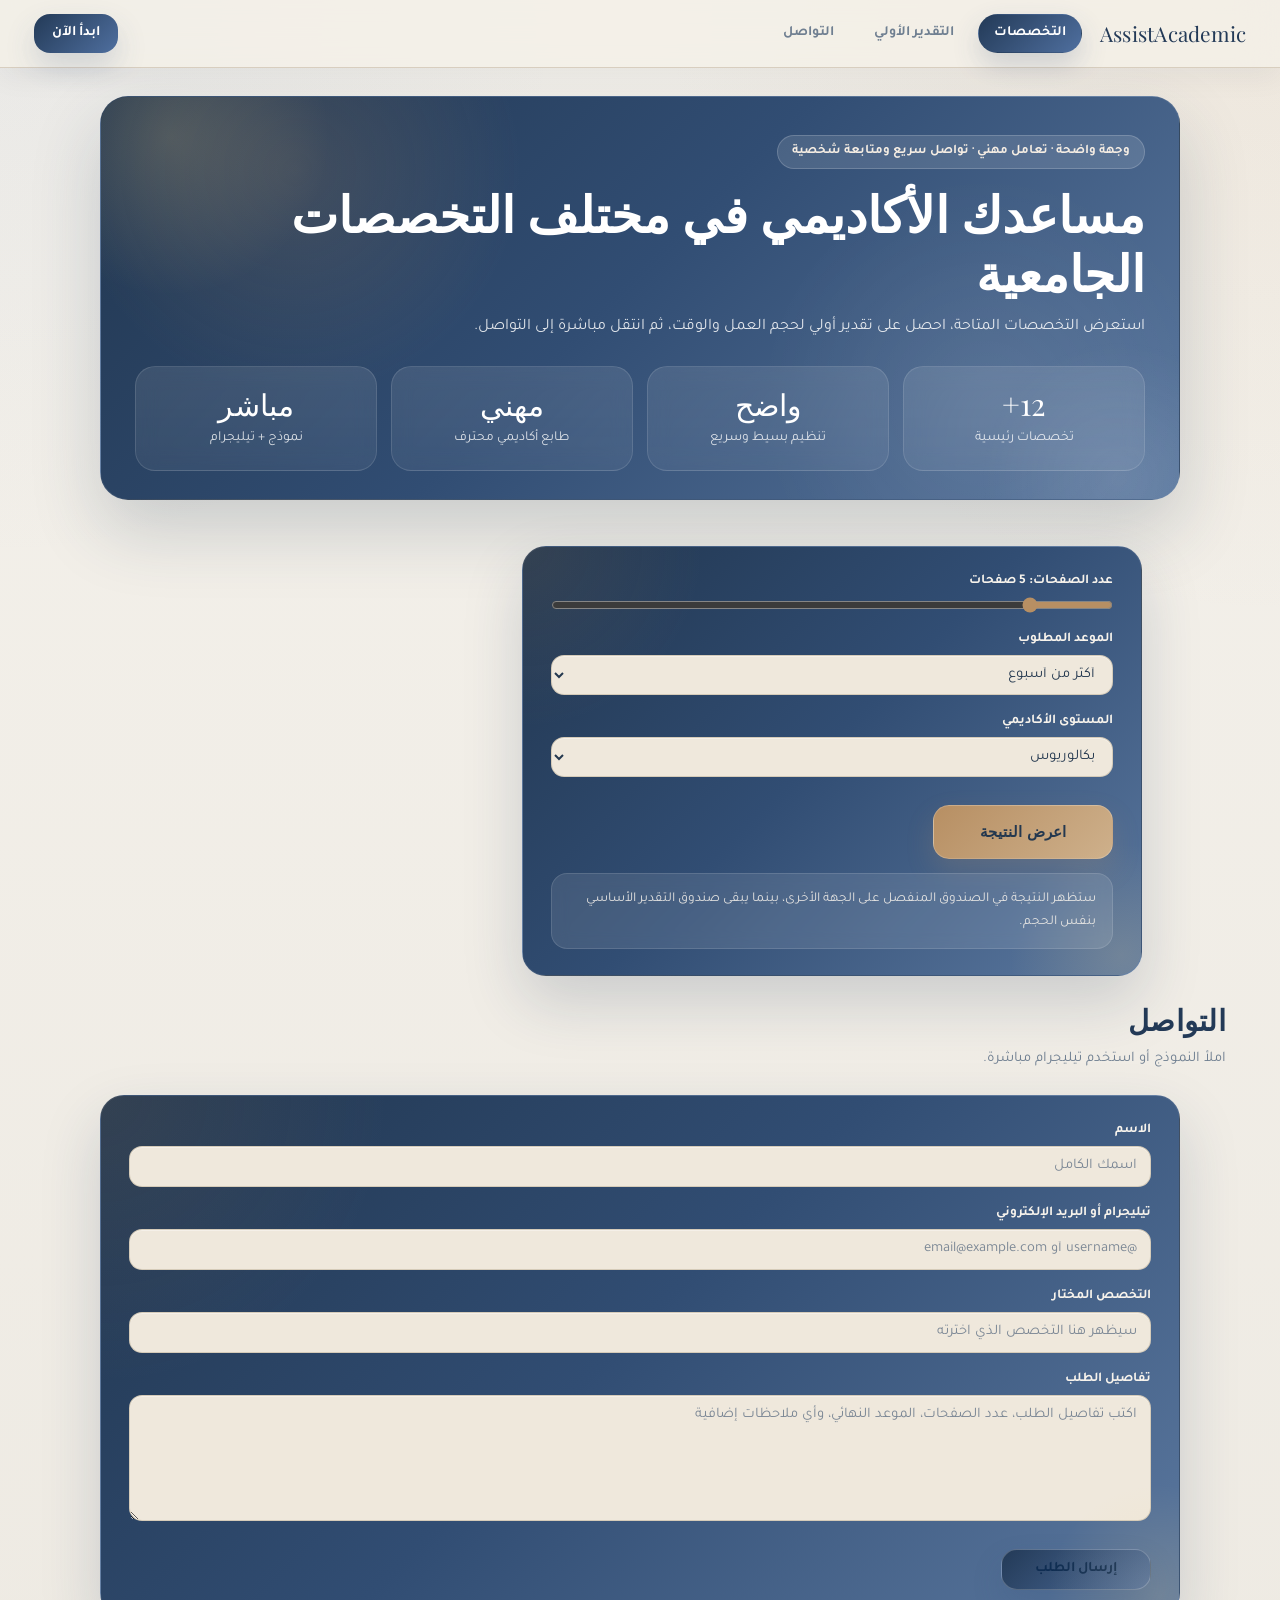
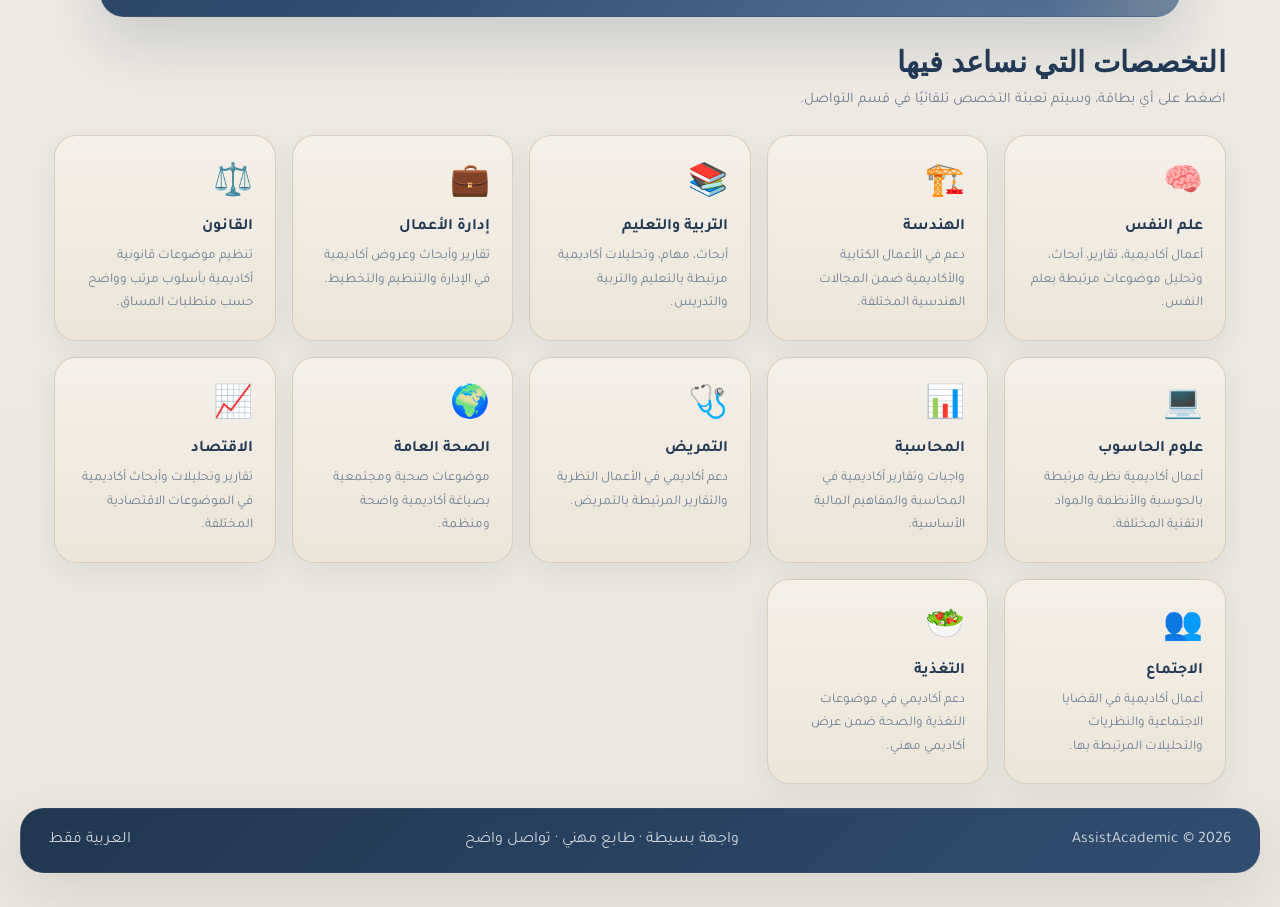
==== commit 0c019798: "Update index.html" ====
--- a/ar/index.html
+++ b/ar/index.html
@@ -9,7 +9,239 @@
     content="مساعدة أكاديمية احترافية في مختلف التخصصات الجامعية، مع تقدير أولي لحجم العمل والوقت وتواصل مباشر عبر النموذج أو تيليجرام."
   />
   <link rel="stylesheet" href="../assets/style.css" />
-  <link rel="stylesheet" href="../assets/ar-index.css" />
+  <style>
+    /* Main header + stats in one box before estimator */
+    .header-main-box-section{
+      padding-top: 28px;
+    }
+
+    .header-main-box{
+      max-width: 1080px;
+      margin: 0 auto 22px;
+      border-radius: 28px;
+      padding: 38px 34px 28px;
+      background:
+        radial-gradient(circle at 15% 15%, rgba(243,210,138,.18), transparent 26%),
+        radial-gradient(circle at 85% 80%, rgba(96,165,250,.14), transparent 24%),
+        linear-gradient(135deg,#081426 0%, #102b4d 42%, #1d4ed8 100%);
+      box-shadow: 0 28px 70px rgba(15,32,66,.22);
+      border: 1px solid rgba(255,255,255,.07);
+      color: #fff;
+      overflow: hidden;
+      position: relative;
+    }
+
+    .header-main-box::before{
+      content: "";
+      position: absolute;
+      width: 320px;
+      height: 320px;
+      top: -120px;
+      left: -90px;
+      border-radius: 50%;
+      background: radial-gradient(circle, rgba(243,210,138,.18), transparent 70%);
+      pointer-events: none;
+    }
+
+    .header-main-box::after{
+      content: "";
+      position: absolute;
+      width: 280px;
+      height: 280px;
+      bottom: -120px;
+      right: -80px;
+      border-radius: 50%;
+      background: radial-gradient(circle, rgba(255,255,255,.10), transparent 70%);
+      pointer-events: none;
+    }
+
+    .header-main-badge{
+      display: inline-block;
+      margin-bottom: 14px;
+      padding: 8px 14px;
+      border-radius: 999px;
+      background: rgba(243,210,138,.14);
+      border: 1px solid rgba(243,210,138,.34);
+      color: #f8dfaa;
+      font-size: .82rem;
+      font-weight: 700;
+    }
+
+    .header-main-box h1{
+      font-family: 'Playfair Display', serif;
+      font-size: clamp(2rem, 4vw, 3.1rem);
+      line-height: 1.18;
+      margin-bottom: 12px;
+      color: #fff;
+    }
+
+    .header-main-box p{
+      max-width: 760px;
+      line-height: 1.9;
+      margin-bottom: 24px;
+      color: rgba(255,255,255,.84);
+      font-size: 1rem;
+    }
+
+    .header-stats-grid{
+      display: grid;
+      grid-template-columns: repeat(4, 1fr);
+      gap: 14px;
+    }
+
+    .header-stat{
+      background: rgba(255,255,255,.10);
+      border: 1px solid rgba(255,255,255,.12);
+      border-radius: 20px;
+      padding: 20px 16px;
+      text-align: center;
+      backdrop-filter: blur(10px);
+      box-shadow: inset 0 1px 0 rgba(255,255,255,.05);
+    }
+
+    .header-stat .val{
+      font-family: 'Playfair Display', serif;
+      font-size: 1.9rem;
+      line-height: 1.1;
+      color: #fff;
+      margin-bottom: 6px;
+    }
+
+    .header-stat .label{
+      font-size: .86rem;
+      line-height: 1.7;
+      color: rgba(255,255,255,.80);
+    }
+
+    /* Estimator section below main header */
+    .estimator-top-section{
+      padding-top: 0;
+    }
+
+    .estimate-layout{
+      max-width: 1080px;
+      margin: 0 auto;
+      display: grid;
+      grid-template-columns: minmax(280px, 360px) minmax(0, 620px);
+      justify-content: center;
+      gap: 24px;
+      align-items: start;
+      direction: ltr;
+    }
+
+    .estimate-layout > *{
+      direction: rtl;
+    }
+
+    .estimate-result-wrap{
+      min-height: 1px;
+    }
+
+    .estimate-result-wrap.hidden{
+      visibility: hidden;
+      pointer-events: none;
+    }
+
+    .estimate-result-card{
+      display: block;
+      width: 100%;
+      max-width: 360px;
+      margin: 0;
+      position: sticky;
+      top: 96px;
+      border-radius: 22px;
+      padding: 24px;
+      box-shadow: 0 18px 40px rgba(10,37,64,.12);
+    }
+
+    .estimate-result-card h3{
+      margin-bottom: 10px;
+    }
+
+    .estimate-result-card p{
+      margin-bottom: 10px;
+      line-height: 1.85;
+    }
+
+    .estimate-form-box{
+      width: 100%;
+      max-width: 620px;
+      margin: 0;
+    }
+
+    .calc-trigger-row{
+      display: flex;
+      gap: 14px;
+      flex-wrap: wrap;
+      margin-top: 18px;
+    }
+
+    .calc-box{
+      display: inline-flex;
+      align-items: center;
+      justify-content: center;
+      min-width: 190px;
+      min-height: 52px;
+      padding: 12px 18px;
+      border-radius: 16px;
+      font-weight: 800;
+      font-size: .96rem;
+      cursor: pointer;
+      transition: .2s ease;
+      user-select: none;
+      border: none;
+      font-family: inherit;
+    }
+
+    .calc-box:hover{
+      transform: translateY(-1px);
+    }
+
+    .result-hint-box{
+      display: block;
+      margin-top: 14px;
+      padding: 14px 16px;
+      border-radius: 16px;
+      font-size: .85rem;
+      line-height: 1.7;
+    }
+
+    @media (max-width: 980px){
+      .header-main-box-section{
+        padding-top: 18px;
+      }
+
+      .header-main-box{
+        padding: 28px 20px 22px;
+      }
+
+      .header-stats-grid{
+        grid-template-columns: repeat(2, 1fr);
+      }
+
+      .estimate-layout{
+        grid-template-columns: 1fr;
+        max-width: none;
+        direction: rtl;
+      }
+
+      .estimate-result-wrap.hidden{
+        display: none;
+      }
+
+      .estimate-result-card,
+      .estimate-form-box{
+        max-width: none;
+        position: static;
+      }
+    }
+
+    @media (max-width: 640px){
+      .header-stats-grid{
+        grid-template-columns: 1fr;
+      }
+    }
+  </style>
 </head>
 <body>
 
@@ -69,13 +301,7 @@
       </div>
 
       <div class="topbar-right">
-        <div class="lang-switcher">
-          <button class="lang-btn active" data-lang="ar">عربي</button>
-          <button class="lang-btn" data-lang="he">עברית</button>
-          <button class="lang-btn" data-lang="en">English</button>
-        </div>
-
-        <div class="topbar-actions">
+<div class="topbar-actions">
           <a href="#contact" class="btn btn-primary">ابدأ الآن</a>
         </div>
       </div>
@@ -250,7 +476,7 @@
     <footer class="footer">
       <div>AssistAcademic © 2026</div>
       <div>واجهة بسيطة · طابع مهني · تواصل واضح</div>
-      <div><a href="../he/index.html">עברית</a> · <a href="../en/index.html">English</a></div>
+      <div>العربية فقط</div>
     </footer>
   </div>
 </div>
--- a/assets/style.css
+++ b/assets/style.css
@@ -1,91 +1,1902 @@
-/* =========================================================
-   SAFE THEME PATCH — COLORS ONLY
-   Does NOT change layout, structure, order, grid, spacing logic
-   Paste this AFTER your current CSS
-   ========================================================= */
+@import url('https://fonts.googleapis.com/css2?family=Tajawal:wght@300;400;500;700;800&family=Playfair+Display:wght@600;700&display=swap');
 
 :root{
-  --bg:#efe9dd;
-  --bg-2:#e7dfd1;
-  --panel:#f4efe6;
-  --panel-2:#ece4d7;
-  --border:#d3c4aa;
-  --navy:#10253f;
-  --navy-2:#16345b;
-  --text:#1b2f4a;
-  --muted:#67768c;
-  --blue:#2d5bba;
-  --blue-2:#1e3f75;
-  --accent:#c8a96b;
-  --accent-2:#e4c890;
-  --shadow-sm:0 10px 28px rgba(14,24,40,.07);
-  --shadow-md:0 18px 44px rgba(14,24,40,.10);
-}
-
-/* Global page background */
+  --bg:#f5f7fb;
+  --bg-2:#eef3fb;
+  --panel:#ffffff;
+  --border:#d7e1ef;
+  --navy:#132741;
+  --navy-2:#1f3c62;
+  --text:#1d3554;
+  --muted:#6b7b95;
+  --blue:#2563eb;
+  --blue-2:#1d4ed8;
+  --blue-soft:#eff4ff;
+  --accent:#d7b660;
+  --shadow-sm:0 8px 24px rgba(15,23,42,.06);
+  --shadow-md:0 18px 50px rgba(15,23,42,.10);
+  --radius:18px;
+  --sidebar-w:310px;
+}
+
+*{box-sizing:border-box;margin:0;padding:0}
+html{scroll-behavior:smooth}
+
+body{
+  font-family:'Tajawal',sans-serif;
+  background:linear-gradient(180deg,#f9fbff 0%,var(--bg) 100%);
+  color:var(--text);
+  direction:rtl;
+  min-height:100vh;
+  overflow-x:hidden;
+}
+
+body.ltr{direction:ltr}
+
+a{text-decoration:none;color:inherit}
+
+::-webkit-scrollbar{width:8px}
+::-webkit-scrollbar-thumb{background:#c8d4e7;border-radius:10px}
+
+/* Sidebar removed */
+.app-shell{
+  display:block;
+  min-height:100vh;
+}
+
+.sidebar{
+  display:none !important;
+  width:0;
+  flex-shrink:0;
+  padding:0;
+  height:0;
+  overflow:hidden;
+  border:none;
+}
+
+.sidebar-logo{
+  padding:0 24px 24px;
+  margin-bottom:24px;
+  border-bottom:1px solid rgba(255,255,255,.09);
+}
+
+.logo-text{
+  font-family:'Playfair Display',serif;
+  font-size:1.9rem;
+  line-height:1;
+  color:#fff;
+}
+
+.logo-sub{
+  margin-top:10px;
+  font-size:.78rem;
+  line-height:1.7;
+  color:rgba(255,255,255,.72);
+}
+
+.sidebar-section{padding:0 20px 24px}
+
+.sidebar-section h3{
+  font-size:.72rem;
+  letter-spacing:.12em;
+  text-transform:uppercase;
+  color:rgba(255,255,255,.46);
+  margin-bottom:14px;
+  padding-inline:4px;
+}
+
+.review-card{
+  background:rgba(255,255,255,.07);
+  border:1px solid rgba(255,255,255,.09);
+  border-radius:14px;
+  padding:14px;
+  margin-bottom:10px;
+}
+
+.review-card .reviewer{
+  font-weight:700;
+  color:#f3d996;
+  font-size:.82rem;
+  margin-bottom:4px;
+}
+
+.review-card p{
+  font-size:.82rem;
+  line-height:1.7;
+  color:rgba(255,255,255,.74);
+}
+
+.field-pill{
+  display:inline-flex;
+  background:rgba(255,255,255,.08);
+  border:1px solid rgba(255,255,255,.12);
+  border-radius:999px;
+  padding:6px 11px;
+  font-size:.76rem;
+  color:rgba(255,255,255,.84);
+  margin:4px;
+}
+
+.main{
+  flex:1;
+  min-width:0;
+  width:100%;
+  display:flex;
+  flex-direction:column;
+}
+
+/* Reorder sections so the estimator/form section comes before subjects,
+   and subjects render last after the form section */
+.main > *{order:0}
+.main > .topbar{order:0}
+.main > .hero{order:1}
+.main > .stats-row{order:2}
+.main > .section:has(.contact-grid){order:3}
+.main > .section:has(.subjects-grid){order:4}
+.main > .footer{order:5}
+
+.topbar{
+  position:sticky;
+  top:0;
+  z-index:100;
+  background:rgba(255,255,255,.86);
+  backdrop-filter:blur(14px);
+  border-bottom:1px solid var(--border);
+  padding:14px 34px;
+  display:flex;
+  align-items:center;
+  justify-content:space-between;
+  gap:14px;
+  flex-wrap:wrap;
+}
+
+.topbar-left,.topbar-right{
+  display:flex;
+  align-items:center;
+  gap:12px;
+  flex-wrap:wrap;
+}
+
+.topbar-left{
+  gap:18px;
+}
+
+.topbar-brand,
+.topbar .sidebar-logo{
+  display:flex;
+  align-items:center;
+  gap:10px;
+  padding:0;
+  margin:0;
+  border:none;
+  flex-shrink:0;
+  background:transparent;
+}
+
+.topbar-brand .logo-mark,
+.topbar .sidebar-logo .logo-mark{
+  width:42px;
+  height:42px;
+  border-radius:12px;
+  display:grid;
+  place-items:center;
+  background:linear-gradient(135deg,var(--navy),var(--blue));
+  color:#fff;
+  font-weight:800;
+  box-shadow:var(--shadow-sm);
+}
+
+.topbar-brand .logo-stack,
+.topbar .sidebar-logo .logo-stack{
+  display:flex;
+  flex-direction:column;
+  gap:2px;
+  line-height:1;
+}
+
+.topbar-brand .logo-text,
+.topbar .sidebar-logo .logo-text{
+  font-family:'Playfair Display',serif;
+  font-size:1.3rem;
+  color:var(--navy);
+}
+
+.topbar-brand .logo-sub,
+.topbar .sidebar-logo .logo-sub{
+  margin-top:0;
+  font-size:.7rem;
+  line-height:1.4;
+  color:var(--muted);
+}
+
+/* Fallback text brand if no logo node exists in the topbar */
+.topbar-left:not(:has(.topbar-brand,.sidebar-logo))::before{
+  content:"AcademicWorkSmart";
+  font-family:'Playfair Display',serif;
+  font-size:1.35rem;
+  font-weight:700;
+  color:var(--navy);
+  line-height:1;
+  white-space:nowrap;
+}
+
+.topbar-left .nav-tabs{
+  flex:1 1 auto;
+  min-width:0;
+}
+
+.nav-tabs{
+  display:flex;
+  align-items:center;
+  gap:8px;
+  flex-wrap:wrap;
+}
+
+.nav-tab{
+  padding:10px 15px;
+  border-radius:999px;
+  border:1px solid transparent;
+  font-size:.88rem;
+  font-weight:700;
+  color:var(--muted);
+  transition:.2s ease;
+}
+
+.nav-tab:hover{
+  background:#fff;
+  border-color:var(--border);
+  color:var(--navy);
+}
+
+.nav-tab.active{
+  background:var(--navy);
+  border-color:var(--navy);
+  color:#fff;
+  box-shadow:var(--shadow-sm);
+}
+
+.lang-switcher{
+  display:flex;
+  gap:6px;
+}
+
+.lang-btn{
+  background:#fff;
+  border:1px solid var(--border);
+  color:var(--muted);
+  border-radius:10px;
+  padding:8px 12px;
+  font-size:.8rem;
+  font-weight:700;
+  font-family:'Tajawal',sans-serif;
+  cursor:pointer;
+  transition:.2s ease;
+}
+
+.lang-btn:hover,.lang-btn.active{
+  background:var(--blue);
+  border-color:var(--blue);
+  color:#fff;
+}
+
+.topbar-actions{
+  display:flex;
+  gap:10px;
+  flex-wrap:wrap;
+}
+
+.btn{
+  display:inline-flex;
+  align-items:center;
+  justify-content:center;
+  gap:8px;
+  border:none;
+  border-radius:14px;
+  padding:11px 18px;
+  font-family:'Tajawal',sans-serif;
+  font-size:.9rem;
+  font-weight:700;
+  cursor:pointer;
+  transition:.2s ease;
+}
+
+.btn:hover{transform:translateY(-1px)}
+
+.btn-primary{
+  background:linear-gradient(135deg,var(--blue),var(--blue-2));
+  color:#fff;
+  box-shadow:0 12px 24px rgba(37,99,235,.18);
+}
+
+.btn-primary:hover{
+  box-shadow:0 18px 32px rgba(37,99,235,.22);
+}
+
+.btn-navy{
+  background:var(--navy);
+  color:#fff;
+}
+
+.btn-outline{
+  background:#fff;
+  border:1.5px solid var(--border);
+  color:var(--navy);
+}
+
+.btn-outline:hover{
+  border-color:var(--blue);
+  color:var(--blue);
+  background:var(--blue-soft);
+}
+
+.hero{
+  margin:32px 34px 18px;
+  border-radius:28px;
+  padding:58px 52px;
+  background:linear-gradient(135deg,#10253f 0%,#18355a 56%,#2a5d98 100%);
+  position:relative;
+  overflow:hidden;
+  box-shadow:var(--shadow-md);
+}
+
+.hero::before,
+.hero::after{
+  content:"";
+  position:absolute;
+  border-radius:50%;
+  pointer-events:none;
+}
+
+.hero::before{
+  width:340px;
+  height:340px;
+  top:-120px;
+  inset-inline-start:-80px;
+  background:radial-gradient(circle,rgba(215,182,96,.18),transparent 70%);
+}
+
+.hero::after{
+  width:300px;
+  height:300px;
+  bottom:-130px;
+  inset-inline-end:-60px;
+  background:radial-gradient(circle,rgba(255,255,255,.12),transparent 70%);
+}
+
+.hero-badge{
+  display:inline-block;
+  background:rgba(215,182,96,.16);
+  border:1px solid rgba(215,182,96,.34);
+  color:#f4db99;
+  border-radius:999px;
+  padding:8px 14px;
+  font-size:.78rem;
+  font-weight:700;
+  margin-bottom:18px;
+}
+
+.hero h1{
+  font-family:'Playfair Display',serif;
+  font-size:clamp(2.1rem,4vw,3.3rem);
+  line-height:1.15;
+  color:#fff;
+  margin-bottom:16px;
+  max-width:740px;
+}
+
+.hero h1 span{color:#f4db99}
+
+.hero p{
+  max-width:650px;
+  font-size:1rem;
+  line-height:1.9;
+  color:rgba(255,255,255,.78);
+  margin-bottom:28px;
+}
+
+.hero-ctas{
+  display:flex;
+  gap:12px;
+  flex-wrap:wrap;
+}
+
+.stats-row{
+  display:grid;
+  grid-template-columns:repeat(4,1fr);
+  gap:14px;
+  margin:0 34px 24px;
+}
+
+.stat{
+  background:var(--panel);
+  border:1px solid var(--border);
+  border-radius:20px;
+  padding:24px 20px;
+  text-align:center;
+  box-shadow:var(--shadow-sm);
+}
+
+.stat .val{
+  font-family:'Playfair Display',serif;
+  font-size:2rem;
+  color:var(--navy);
+}
+
+.stat .label{
+  font-size:.82rem;
+  color:var(--muted);
+  margin-top:4px;
+}
+
+.section{
+  padding:0 34px 24px;
+}
+
+.section-header{
+  margin-bottom:22px;
+}
+
+.section-header h2{
+  font-family:'Playfair Display',serif;
+  font-size:1.8rem;
+  color:var(--navy);
+  margin-bottom:8px;
+}
+
+.section-header p{
+  font-size:.92rem;
+  line-height:1.8;
+  color:var(--muted);
+}
+
+.subjects-grid{
+  display:grid;
+  grid-template-columns:repeat(auto-fit,minmax(220px,1fr));
+  gap:16px;
+}
+
+.subject-card,
+.estimator{
+  background:var(--panel);
+  border:1px solid var(--border);
+  border-radius:22px;
+  box-shadow:var(--shadow-sm);
+}
+
+.subject-card{
+  padding:24px 22px;
+  cursor:pointer;
+  transition:.22s ease;
+}
+
+.subject-card:hover{
+  transform:translateY(-4px);
+  border-color:#bfd1f4;
+  box-shadow:var(--shadow-md);
+}
+
+.subject-icon{
+  font-size:2rem;
+  display:block;
+  margin-bottom:14px;
+}
+
+.subject-name{
+  font-size:1rem;
+  font-weight:700;
+  color:var(--navy);
+  margin-bottom:8px;
+}
+
+.subject-desc{
+  font-size:.84rem;
+  line-height:1.75;
+  color:var(--muted);
+}
+
+.estimator{
+  padding:30px;
+}
+
+.estimator label{
+  display:block;
+  font-size:.84rem;
+  font-weight:700;
+  color:var(--navy);
+  margin-bottom:8px;
+}
+
+.estimator select,
+.estimator input[type="text"],
+.estimator textarea{
+  width:100%;
+  background:#fbfdff;
+  border:1.5px solid var(--border);
+  border-radius:14px;
+  padding:12px 14px;
+  font-family:'Tajawal',sans-serif;
+  font-size:.92rem;
+  color:var(--text);
+  margin-bottom:18px;
+}
+
+.estimator select:focus,
+.estimator input[type="text"]:focus,
+.estimator textarea:focus{
+  outline:none;
+  border-color:#b3c7ef;
+  box-shadow:0 0 0 4px rgba(37,99,235,.08);
+}
+
+input[type="range"]{
+  width:100%;
+  accent-color:var(--blue);
+  margin-bottom:18px;
+}
+
+.file-note{
+  margin-top:14px;
+  background:#fffbeb;
+  border:1.5px solid #fde68a;
+  color:#92400e;
+  border-radius:16px;
+  padding:14px 16px;
+  font-size:.82rem;
+  line-height:1.7;
+}
+
+.file-note a{
+  color:#b45309;
+  font-weight:700;
+}
+
+.success-msg{
+  display:block;
+  margin-top:18px;
+  background:linear-gradient(135deg,#10253f 0%,#18355a 100%);
+  border:1px solid rgba(255,255,255,.08);
+  color:#fff;
+  border-radius:22px;
+  padding:28px;
+  font-weight:700;
+  line-height:1.8;
+  box-shadow:var(--shadow-sm);
+}
+
+.success-msg h3{
+  font-family:'Playfair Display',serif;
+  font-size:1.45rem;
+  margin-bottom:10px;
+  color:#fff;
+}
+
+.success-msg p,
+.success-msg small,
+.success-msg span,
+.success-msg div{
+  color:rgba(255,255,255,.84);
+}
+
+.success-msg a{
+  color:#fff;
+  font-weight:700;
+  text-decoration:underline;
+}
+
+.contact-grid{
+  display:grid;
+  grid-template-columns:1fr;
+  gap:18px;
+  align-items:start;
+}
+
+/* Keep the estimator/form first and full width */
+.contact-grid > .estimator{
+  order:1;
+  width:100%;
+}
+
+.contact-grid > .contact-side{
+  order:2;
+  display:none !important;
+}
+
+.contact-side{
+  display:none !important;
+  gap:18px;
+}
+
+.chat-cta{
+  display:none !important;
+}
+
+.footer{
+  margin:0 34px 34px;
+  background:linear-gradient(135deg,#10253f,#183152);
+  color:rgba(255,255,255,.76);
+  border-radius:24px;
+  padding:22px 28px;
+  display:flex;
+  justify-content:space-between;
+  align-items:center;
+  gap:14px;
+  flex-wrap:wrap;
+}
+
+.footer a{color:#fff}
+.footer a:hover{color:#f4db99}
+
+@media (max-width:1100px){
+  .contact-grid{grid-template-columns:1fr}
+}
+
+@media (max-width:900px){
+  .app-shell{display:block}
+
+  .sidebar{
+    display:none !important;
+    width:0;
+    height:0;
+    padding:0;
+    border:none;
+  }
+
+  .topbar,.hero,.stats-row,.section,.footer{
+    margin-inline:20px;
+    padding-inline:20px;
+  }
+
+  .topbar{padding-block:12px}
+  .hero{padding-block:38px}
+  .stats-row{grid-template-columns:repeat(2,1fr)}
+}
+
+@media (max-width:640px){
+  .topbar,.hero,.stats-row,.section,.footer{
+    margin-inline:16px;
+    padding-inline:16px;
+  }
+
+  .topbar-left{
+    gap:12px;
+  }
+
+  .topbar-left:not(:has(.topbar-brand,.sidebar-logo))::before{
+    font-size:1.1rem;
+  }
+
+  .topbar-brand .logo-text,
+  .topbar .sidebar-logo .logo-text,
+  .logo-text{
+    font-size:1.1rem;
+  }
+
+  .hero{padding:32px 22px}
+  .stats-row{grid-template-columns:1fr}
+}
+
+/* Result block shown after user calculates */
+.estimator .success-msg{
+  animation:fadeSlideIn .28s ease;
+}
+
+@keyframes fadeSlideIn{
+  from{
+    opacity:0;
+    transform:translateY(8px);
+  }
+  to{
+    opacity:1;
+    transform:translateY(0);
+  }
+}
+
+
+
+/* ===== v4: blue estimator panel + result box on the left after calculate ===== */
+
+/* Main estimator panel */
+.contact-grid > .estimator,
+.estimator{
+  background:linear-gradient(135deg,#102b4d 0%, #1a4f91 100%);
+  border:1px solid rgba(37,99,235,.18);
+  box-shadow:0 26px 56px rgba(16,43,77,.20);
+  color:#fff;
+}
+
+/* Form content inside blue box */
+.estimator label{
+  color:#fff;
+}
+
+.estimator .section-header h2,
+.estimator .section-header p,
+.estimator .section-header small,
+.estimator .section-header span,
+.estimator .range-label,
+.estimator .range-value,
+.estimator .muted,
+.estimator small{
+  color:rgba(255,255,255,.84);
+}
+
+.estimator select,
+.estimator input[type="text"],
+.estimator input[type="email"],
+.estimator input[type="tel"],
+.estimator input[type="number"],
+.estimator textarea{
+  background:rgba(255,255,255,.96);
+  border:1.5px solid rgba(255,255,255,.28);
+  color:var(--text);
+  box-shadow:none;
+}
+
+.estimator select:focus,
+.estimator input[type="text"]:focus,
+.estimator input[type="email"]:focus,
+.estimator input[type="tel"]:focus,
+.estimator input[type="number"]:focus,
+.estimator textarea:focus{
+  border-color:rgba(255,255,255,.5);
+  box-shadow:0 0 0 4px rgba(255,255,255,.14);
+}
+
+.estimator input::placeholder,
+.estimator textarea::placeholder{
+  color:#7d8ea8;
+}
+
+.estimator input[type="range"]{
+  accent-color:#ffffff;
+}
+
+.estimator .btn,
+.estimator button{
+  box-shadow:none;
+}
+
+.estimator .btn-primary,
+.estimator .btn-navy,
+.estimator button.btn-primary,
+.estimator button.btn-navy{
+  background:#fff;
+  color:#12335b;
+  border:1px solid rgba(255,255,255,.28);
+}
+
+.estimator .btn-primary:hover,
+.estimator .btn-navy:hover,
+.estimator button.btn-primary:hover,
+.estimator button.btn-navy:hover{
+  background:#f8fbff;
+  color:#102b4d;
+}
+
+.estimator .btn-outline,
+.estimator button.btn-outline{
+  background:rgba(255,255,255,.10);
+  border:1px solid rgba(255,255,255,.18);
+  color:#fff;
+}
+
+.estimator .btn-outline:hover,
+.estimator button.btn-outline:hover{
+  background:rgba(255,255,255,.16);
+  color:#fff;
+}
+
+.estimator .file-note{
+  background:rgba(255,255,255,.12);
+  border:1px solid rgba(255,255,255,.18);
+  color:#fff;
+}
+
+.estimator .file-note a{
+  color:#fff;
+}
+
+/* Result box: hidden until the app writes content into it */
+.success-msg{
+  display:none;
+  margin-top:18px;
+  background:linear-gradient(180deg,#f8fbff 0%, #eef4ff 100%);
+  border:1px solid #cfe0ff;
+  color:#173b66;
+  border-radius:22px;
+  padding:24px;
+  font-weight:700;
+  line-height:1.85;
+  box-shadow:0 18px 40px rgba(10,37,64,.12);
+}
+
+.success-msg:not(:empty){
+  display:block;
+}
+
+.success-msg h3{
+  font-family:'Playfair Display',serif;
+  font-size:1.4rem;
+  margin-bottom:10px;
+  color:#102b4d;
+}
+
+.success-msg p,
+.success-msg small,
+.success-msg span,
+.success-msg div,
+.success-msg li{
+  color:#34557d;
+}
+
+.success-msg a{
+  color:var(--blue);
+  font-weight:700;
+  text-decoration:underline;
+}
+
+/* When the result exists, split estimator into two boxes:
+   result on the LEFT, form on the RIGHT */
+.estimator:has(.success-msg:not(:empty)){
+  display:grid;
+  direction:ltr;
+  grid-template-columns:minmax(320px,.86fr) minmax(0,1.14fr);
+  gap:26px 30px;
+  align-items:start;
+}
+
+.estimator:has(.success-msg:not(:empty)) > *{
+  direction:rtl;
+}
+
+.estimator:has(.success-msg:not(:empty)) > .success-msg{
+  grid-column:1;
+  grid-row:1 / span 999;
+  margin-top:0;
+  align-self:start;
+  position:sticky;
+  top:96px;
+}
+
+.estimator:has(.success-msg:not(:empty)) > :not(.success-msg){
+  grid-column:2;
+}
+
+/* Keep the calculate button visually attached to the form column */
+.estimator .btn-primary:last-child,
+.estimator .btn-navy:last-child,
+.estimator button.btn-primary:last-child,
+.estimator button.btn-navy:last-child{
+  margin-top:2px;
+}
+
+/* Tablet/mobile: stack back to one column */
+@media (max-width:980px){
+  .estimator:has(.success-msg:not(:empty)){
+    grid-template-columns:1fr;
+    direction:rtl;
+  }
+
+  .estimator:has(.success-msg:not(:empty)) > .success-msg,
+  .estimator:has(.success-msg:not(:empty)) > :not(.success-msg){
+    grid-column:1;
+    position:static;
+  }
+}
+
+
+
+/* ===== v5: smaller centered blue boxes, narrower layout, cleaner result panel ===== */
+
+/* Keep main sections from stretching full-screen */
+.section,
+.hero,
+.stats-row,
+.footer{
+  max-width:1280px;
+  margin-left:auto !important;
+  margin-right:auto !important;
+  width:calc(100% - 40px);
+}
+
+/* Contact / estimator area should not span the whole viewport */
+.contact-grid{
+  max-width:1180px;
+  margin-inline:auto;
+  grid-template-columns:1fr;
+}
+
+/* Blue estimator box smaller and centered */
+.contact-grid > .estimator,
+.estimator{
+  max-width:1080px;
+  margin-inline:auto;
+  width:100%;
+  padding:26px 28px;
+  border-radius:24px;
+}
+
+/* Slightly tighter fields so the box feels smaller */
+.estimator select,
+.estimator input[type="text"],
+.estimator input[type="email"],
+.estimator input[type="tel"],
+.estimator input[type="number"],
+.estimator textarea{
+  max-width:100%;
+  padding:11px 13px;
+  border-radius:13px;
+}
+
+.estimator label{
+  margin-bottom:7px;
+}
+
+/* Button row / click box area */
+.estimator .calc-trigger-row{
+  display:flex;
+  justify-content:flex-start;
+  align-items:center;
+  gap:14px;
+  flex-wrap:wrap;
+  margin-top:10px;
+}
+
+/* If you add a dedicated clickable box/button, this styles it */
+.calc-box,
+.estimator .calc-box,
+.result-trigger,
+.estimator .result-trigger{
+  display:inline-flex;
+  align-items:center;
+  justify-content:center;
+  min-width:180px;
+  min-height:54px;
+  padding:12px 18px;
+  border-radius:16px;
+  background:#ffffff;
+  color:#12335b;
+  border:1px solid rgba(255,255,255,.22);
+  font-weight:800;
+  font-size:.96rem;
+  cursor:pointer;
+  transition:.2s ease;
+  box-shadow:0 10px 24px rgba(12,34,58,.12);
+  user-select:none;
+}
+
+.calc-box:hover,
+.estimator .calc-box:hover,
+.result-trigger:hover,
+.estimator .result-trigger:hover{
+  transform:translateY(-1px);
+  background:#f8fbff;
+}
+
+/* Existing calculate button stays compact */
+.estimator .btn-primary,
+.estimator .btn-navy,
+.estimator button.btn-primary,
+.estimator button.btn-navy{
+  min-width:150px;
+}
+
+/* Result box itself: narrower, cleaner, not too large */
+.success-msg{
+  max-width:380px;
+  width:100%;
+  padding:22px 22px;
+  border-radius:20px;
+}
+
+/* When a result exists, show a more balanced two-box layout */
+.estimator:has(.success-msg:not(:empty)){
+  display:grid;
+  direction:ltr;
+  grid-template-columns:minmax(280px,380px) minmax(0,640px);
+  justify-content:center;
+  gap:22px 26px;
+  align-items:start;
+  max-width:1080px;
+  margin-inline:auto;
+}
+
+.estimator:has(.success-msg:not(:empty)) > *{
+  direction:rtl;
+}
+
+.estimator:has(.success-msg:not(:empty)) > .success-msg{
+  grid-column:1;
+  grid-row:1 / span 999;
+  margin-top:0;
+  align-self:start;
+  position:sticky;
+  top:96px;
+}
+
+.estimator:has(.success-msg:not(:empty)) > :not(.success-msg){
+  grid-column:2;
+}
+
+/* Make the content inside result box look like the old removed panel */
+.success-msg h3{
+  font-size:1.3rem;
+  margin-bottom:8px;
+}
+
+.success-msg p{
+  font-size:.92rem;
+  line-height:1.8;
+}
+
+/* Optional helper box under the calculate controls */
+.result-hint-box{
+  display:block;
+  margin-top:14px;
+  padding:14px 16px;
+  border-radius:16px;
+  background:rgba(255,255,255,.10);
+  border:1px solid rgba(255,255,255,.16);
+  color:rgba(255,255,255,.86);
+  font-size:.85rem;
+  line-height:1.7;
+}
+
+/* Large screens should feel contained */
+@media (min-width:1500px){
+  .contact-grid{
+    max-width:1120px;
+  }
+
+  .contact-grid > .estimator,
+  .estimator{
+    max-width:1020px;
+  }
+
+  .estimator:has(.success-msg:not(:empty)){
+    grid-template-columns:minmax(280px,360px) minmax(0,610px);
+  }
+}
+
+/* Tablet/mobile stack */
+@media (max-width:980px){
+  .section,
+  .hero,
+  .stats-row,
+  .footer{
+    width:calc(100% - 32px);
+  }
+
+  .contact-grid{
+    max-width:none;
+  }
+
+  .contact-grid > .estimator,
+  .estimator{
+    max-width:none;
+    padding:22px 18px;
+  }
+
+  .estimator:has(.success-msg:not(:empty)){
+    grid-template-columns:1fr;
+    direction:rtl;
+    max-width:none;
+  }
+
+  .estimator:has(.success-msg:not(:empty)) > .success-msg,
+  .estimator:has(.success-msg:not(:empty)) > :not(.success-msg){
+    grid-column:1;
+    position:static;
+    max-width:none;
+  }
+
+  .success-msg{
+    max-width:none;
+  }
+}
+
+/* ===== IMPORTANT IMPLEMENTATION NOTE =====
+To get the clickable box behavior you asked for, your HTML should contain a trigger element like:
+<div class="calc-trigger-row">
+  <button class="btn btn-primary">إحسب</button>
+  <button type="button" class="calc-box">عرض النتيجة</button>
+</div>
+
+And your JS should copy/show the old removed panel content inside .success-msg after calculation.
+This stylesheet is fully ready for that structure.
+===== */
+
+
+/* ===== Premium modern academic theme refresh: visual only, no layout changes ===== */
+
+:root{
+  --bg:#0b1020;
+  --bg-2:#121a30;
+  --panel:#ffffff;
+  --panel-soft:#f7faff;
+  --border:#d8e2f2;
+  --border-strong:#bdd0ea;
+  --navy:#0f1f3d;
+  --navy-2:#1a315d;
+  --text:#15314f;
+  --muted:#64748b;
+  --blue:#2563eb;
+  --blue-2:#4f46e5;
+  --blue-soft:#eef4ff;
+  --accent:#caa85e;
+  --accent-2:#f3d28a;
+  --success:#0f766e;
+  --shadow-sm:0 14px 30px rgba(2,6,23,.08);
+  --shadow-md:0 24px 60px rgba(2,6,23,.14);
+  --shadow-lg:0 32px 80px rgba(2,6,23,.20);
+}
+
 body{
   background:
-    radial-gradient(circle at top right, rgba(200,169,107,.10), transparent 22%),
-    linear-gradient(180deg, #f3eee5 0%, #e9e1d4 100%) !important;
-  color:var(--text) !important;
-}
-
-/* Top bar */
+    radial-gradient(circle at top right, rgba(79,70,229,.10), transparent 28%),
+    radial-gradient(circle at top left, rgba(37,99,235,.08), transparent 24%),
+    linear-gradient(180deg,#f6f9ff 0%, #eef4ff 52%, #f7faff 100%);
+  color:var(--text);
+}
+
 .topbar{
-  background:rgba(244,239,230,.82) !important;
-  border-bottom:1px solid rgba(211,196,170,.75) !important;
-  box-shadow:0 10px 26px rgba(14,24,40,.05) !important;
-}
-
-/* Main hero/header box keeps dark premium feel */
+  background:rgba(255,255,255,.72);
+  border-bottom:1px solid rgba(189,208,234,.72);
+  box-shadow:0 10px 30px rgba(15,23,42,.05);
+  backdrop-filter:blur(18px);
+}
+
+.topbar-brand .logo-mark,
+.topbar .sidebar-logo .logo-mark{
+  background:linear-gradient(135deg,#0f1f3d 0%, #2563eb 55%, #4f46e5 100%);
+  box-shadow:0 18px 38px rgba(37,99,235,.22);
+}
+
+.topbar-brand .logo-text,
+.topbar .sidebar-logo .logo-text{
+  color:#0f1f3d;
+  letter-spacing:.01em;
+}
+
+.topbar-brand .logo-sub,
+.topbar .sidebar-logo .logo-sub{
+  color:#64748b;
+}
+
+.topbar-left:not(:has(.topbar-brand,.sidebar-logo))::before{
+  color:#0f1f3d;
+}
+
+.nav-tab{
+  color:#5b6b84;
+  border-color:transparent;
+  background:transparent;
+}
+
+.nav-tab:hover{
+  background:rgba(255,255,255,.92);
+  border-color:rgba(189,208,234,.8);
+  color:#102b4d;
+  box-shadow:0 8px 20px rgba(15,23,42,.05);
+}
+
+.nav-tab.active{
+  background:linear-gradient(135deg,#0f1f3d 0%, #1d4ed8 100%);
+  border-color:transparent;
+  color:#fff;
+  box-shadow:0 14px 30px rgba(29,78,216,.24);
+}
+
+.lang-btn{
+  background:rgba(255,255,255,.88);
+  border:1px solid rgba(189,208,234,.75);
+  color:#5b6b84;
+}
+
+.lang-btn:hover,
+.lang-btn.active{
+  background:linear-gradient(135deg,#2563eb 0%, #4f46e5 100%);
+  border-color:transparent;
+  color:#fff;
+  box-shadow:0 10px 24px rgba(79,70,229,.18);
+}
+
+.btn{
+  border-radius:16px;
+}
+
+.btn-primary{
+  background:linear-gradient(135deg,#2563eb 0%, #4f46e5 100%);
+  box-shadow:0 16px 34px rgba(79,70,229,.22);
+}
+
+.btn-primary:hover{
+  box-shadow:0 20px 38px rgba(79,70,229,.28);
+}
+
+.btn-navy{
+  background:linear-gradient(135deg,#0f1f3d 0%, #1a315d 100%);
+  color:#fff;
+}
+
+.btn-outline{
+  background:rgba(255,255,255,.90);
+  border:1.5px solid rgba(189,208,234,.9);
+  color:#12335b;
+}
+
+.btn-outline:hover{
+  background:#fff;
+  border-color:#caa85e;
+  color:#0f1f3d;
+  box-shadow:0 10px 24px rgba(202,168,94,.10);
+}
+
 .hero{
   background:
-    radial-gradient(circle at 18% 18%, rgba(228,200,144,.18), transparent 25%),
-    linear-gradient(135deg, #0b1b31 0%, #12305a 45%, #1f467f 100%) !important;
-  box-shadow:0 24px 60px rgba(16,37,63,.20) !important;
-  border:1px solid rgba(255,255,255,.06) !important;
+    radial-gradient(circle at 18% 18%, rgba(243,210,138,.20), transparent 26%),
+    radial-gradient(circle at 88% 82%, rgba(96,165,250,.16), transparent 24%),
+    linear-gradient(135deg,#081426 0%, #102b4d 42%, #1d4ed8 100%);
+  box-shadow:var(--shadow-lg);
+  border:1px solid rgba(255,255,255,.06);
+}
+
+.hero::before{
+  background:radial-gradient(circle,rgba(243,210,138,.24),transparent 70%);
+}
+
+.hero::after{
+  background:radial-gradient(circle,rgba(255,255,255,.12),transparent 70%);
 }
 
 .hero-badge{
-  background:rgba(228,200,144,.14) !important;
-  border:1px solid rgba(228,200,144,.34) !important;
-  color:#f4ddb0 !important;
+  background:rgba(243,210,138,.14);
+  border:1px solid rgba(243,210,138,.36);
+  color:#f8dfaa;
+  box-shadow:0 8px 20px rgba(0,0,0,.08);
+}
+
+.hero h1{
+  color:#ffffff;
+  text-shadow:0 6px 26px rgba(0,0,0,.18);
+}
+
+.hero h1 span{
+  color:#f3d28a;
+}
+
+.hero p{
+  color:rgba(255,255,255,.82);
+}
+
+.stats-row{
+  gap:18px;
+}
+
+.stat{
+  background:linear-gradient(180deg,rgba(255,255,255,.94) 0%, rgba(247,250,255,.98) 100%);
+  border:1px solid rgba(189,208,234,.85);
+  box-shadow:var(--shadow-sm);
+  position:relative;
+  overflow:hidden;
+}
+
+.stat::before{
+  content:"";
+  position:absolute;
+  inset:0 auto 0 0;
+  width:4px;
+  background:linear-gradient(180deg,#2563eb 0%, #4f46e5 60%, #caa85e 100%);
+  opacity:.9;
+}
+
+.stat .val{
+  color:#102b4d;
+}
+
+.stat .label{
+  color:#64748b;
+}
+
+.section-header h2{
+  color:#0f1f3d;
+  letter-spacing:.01em;
+}
+
+.section-header p{
+  color:#61738e;
+}
+
+.subject-card{
+  background:linear-gradient(180deg,#ffffff 0%, #f8fbff 100%);
+  border:1px solid rgba(189,208,234,.78);
+  box-shadow:0 16px 34px rgba(15,23,42,.06);
+}
+
+.subject-card:hover{
+  border-color:rgba(79,70,229,.28);
+  box-shadow:0 24px 50px rgba(37,99,235,.12);
+}
+
+.subject-icon{
+  filter:saturate(1.15);
+}
+
+.subject-name{
+  color:#102b4d;
+}
+
+.subject-desc{
+  color:#64748b;
+}
+
+.contact-grid > .estimator,
+.estimator{
+  background:
+    linear-gradient(180deg, rgba(255,255,255,.10), rgba(255,255,255,.06)),
+    linear-gradient(135deg,#0d2242 0%, #14376a 46%, #254edb 100%);
+  border:1px solid rgba(255,255,255,.12);
+  box-shadow:0 30px 70px rgba(15,32,66,.20);
+  position:relative;
+  overflow:hidden;
+}
+
+.contact-grid > .estimator::before,
+.estimator::before{
+  content:"";
+  position:absolute;
+  inset:auto -90px -90px auto;
+  width:220px;
+  height:220px;
+  border-radius:50%;
+  background:radial-gradient(circle, rgba(243,210,138,.16), transparent 72%);
+  pointer-events:none;
+}
+
+.estimator label{
+  color:#ffffff;
+}
+
+.estimator select,
+.estimator input[type="text"],
+.estimator input[type="email"],
+.estimator input[type="tel"],
+.estimator input[type="number"],
+.estimator textarea{
+  background:rgba(255,255,255,.98);
+  border:1.5px solid rgba(255,255,255,.24);
+  color:#17314f;
+  box-shadow:inset 0 1px 0 rgba(255,255,255,.4);
+}
+
+.estimator select:focus,
+.estimator input[type="text"]:focus,
+.estimator input[type="email"]:focus,
+.estimator input[type="tel"]:focus,
+.estimator input[type="number"]:focus,
+.estimator textarea:focus{
+  border-color:rgba(243,210,138,.48);
+  box-shadow:0 0 0 4px rgba(243,210,138,.14);
+}
+
+.estimator input::placeholder,
+.estimator textarea::placeholder{
+  color:#7b8da7;
+}
+
+.estimator input[type="range"]{
+  accent-color:#f3d28a;
+}
+
+.estimator .btn-primary,
+.estimator .btn-navy,
+.estimator button.btn-primary,
+.estimator button.btn-navy{
+  background:linear-gradient(135deg,#ffffff 0%, #eef4ff 100%);
+  color:#0f2d52;
+  border:1px solid rgba(255,255,255,.22);
+  box-shadow:0 14px 30px rgba(3,11,24,.12);
+}
+
+.estimator .btn-primary:hover,
+.estimator .btn-navy:hover,
+.estimator button.btn-primary:hover,
+.estimator button.btn-navy:hover{
+  background:linear-gradient(135deg,#ffffff 0%, #f8fbff 100%);
+  color:#0f1f3d;
+}
+
+.calc-box,
+.estimator .calc-box,
+.result-trigger,
+.estimator .result-trigger{
+  background:linear-gradient(135deg,#f3d28a 0%, #caa85e 100%);
+  color:#10253f;
+  border:1px solid rgba(255,255,255,.18);
+  box-shadow:0 16px 32px rgba(202,168,94,.26);
+}
+
+.calc-box:hover,
+.estimator .calc-box:hover,
+.result-trigger:hover,
+.estimator .result-trigger:hover{
+  background:linear-gradient(135deg,#f7dc9c 0%, #d1b06d 100%);
+  color:#10253f;
+}
+
+.result-hint-box,
+.file-note{
+  background:rgba(255,255,255,.10);
+  border:1px solid rgba(255,255,255,.14);
+  color:rgba(255,255,255,.88);
+  backdrop-filter:blur(8px);
+}
+
+.result-hint-box a,
+.file-note a{
+  color:#f7dc9c;
+}
+
+.success-msg,
+.estimate-result-card{
+  background:
+    radial-gradient(circle at top left, rgba(243,210,138,.14), transparent 32%),
+    linear-gradient(180deg,#ffffff 0%, #f5f9ff 100%);
+  border:1px solid rgba(189,208,234,.95);
+  color:#17314f;
+  box-shadow:0 24px 54px rgba(15,23,42,.10);
+}
+
+.success-msg h3,
+.estimate-result-card h3{
+  color:#10253f;
+}
+
+.success-msg p,
+.success-msg small,
+.success-msg span,
+.success-msg div,
+.success-msg li,
+.estimate-result-card p,
+.estimate-result-card span{
+  color:#4d6382;
+}
+
+.success-msg strong,
+.estimate-result-card strong{
+  color:#10253f;
+}
+
+.footer{
+  background:
+    linear-gradient(135deg,#081426 0%, #11274a 52%, #1a315d 100%);
+  border:1px solid rgba(255,255,255,.06);
+  box-shadow:var(--shadow-md);
+}
+
+.footer a{
+  color:#f5d898;
+}
+
+.footer a:hover{
+  color:#ffffff;
+}
+
+/* Polish small elements */
+.review-card,
+.field-pill{
+  backdrop-filter:blur(8px);
+}
+
+.field-pill{
+  background:rgba(255,255,255,.10);
+  border-color:rgba(255,255,255,.14);
+}
+
+::-webkit-scrollbar-thumb{
+  background:linear-gradient(180deg,#a8b8d4 0%, #8fa6ca 100%);
+}
+
+/* Premium micro-interactions */
+.subject-card,
+.stat,
+.btn,
+.nav-tab,
+.lang-btn,
+.calc-box{
+  transition:transform .22s ease, box-shadow .22s ease, border-color .22s ease, background .22s ease, color .22s ease;
+}
+
+/* ===== Arabic index page rules merged in ===== */
+/* Main header + stats in one box before estimator */
+    .header-main-box-section{
+      padding-top: 28px;
+    }
+
+    .header-main-box{
+      max-width: 1080px;
+      margin: 0 auto 22px;
+      border-radius: 28px;
+      padding: 38px 34px 28px;
+      background:
+        radial-gradient(circle at 15% 15%, rgba(243,210,138,.18), transparent 26%),
+        radial-gradient(circle at 85% 80%, rgba(96,165,250,.14), transparent 24%),
+        linear-gradient(135deg,#081426 0%, #102b4d 42%, #1d4ed8 100%);
+      box-shadow: 0 28px 70px rgba(15,32,66,.22);
+      border: 1px solid rgba(255,255,255,.07);
+      color: #fff;
+      overflow: hidden;
+      position: relative;
+    }
+
+    .header-main-box::before{
+      content: "";
+      position: absolute;
+      width: 320px;
+      height: 320px;
+      top: -120px;
+      left: -90px;
+      border-radius: 50%;
+      background: radial-gradient(circle, rgba(243,210,138,.18), transparent 70%);
+      pointer-events: none;
+    }
+
+    .header-main-box::after{
+      content: "";
+      position: absolute;
+      width: 280px;
+      height: 280px;
+      bottom: -120px;
+      right: -80px;
+      border-radius: 50%;
+      background: radial-gradient(circle, rgba(255,255,255,.10), transparent 70%);
+      pointer-events: none;
+    }
+
+    .header-main-badge{
+      display: inline-block;
+      margin-bottom: 14px;
+      padding: 8px 14px;
+      border-radius: 999px;
+      background: rgba(243,210,138,.14);
+      border: 1px solid rgba(243,210,138,.34);
+      color: #f8dfaa;
+      font-size: .82rem;
+      font-weight: 700;
+    }
+
+    .header-main-box h1{
+      font-family: 'Playfair Display', serif;
+      font-size: clamp(2rem, 4vw, 3.1rem);
+      line-height: 1.18;
+      margin-bottom: 12px;
+      color: #fff;
+    }
+
+    .header-main-box p{
+      max-width: 760px;
+      line-height: 1.9;
+      margin-bottom: 24px;
+      color: rgba(255,255,255,.84);
+      font-size: 1rem;
+    }
+
+    .header-stats-grid{
+      display: grid;
+      grid-template-columns: repeat(4, 1fr);
+      gap: 14px;
+    }
+
+    .header-stat{
+      background: rgba(255,255,255,.10);
+      border: 1px solid rgba(255,255,255,.12);
+      border-radius: 20px;
+      padding: 20px 16px;
+      text-align: center;
+      backdrop-filter: blur(10px);
+      box-shadow: inset 0 1px 0 rgba(255,255,255,.05);
+    }
+
+    .header-stat .val{
+      font-family: 'Playfair Display', serif;
+      font-size: 1.9rem;
+      line-height: 1.1;
+      color: #fff;
+      margin-bottom: 6px;
+    }
+
+    .header-stat .label{
+      font-size: .86rem;
+      line-height: 1.7;
+      color: rgba(255,255,255,.80);
+    }
+
+    /* Estimator section below main header */
+    .estimator-top-section{
+      padding-top: 0;
+    }
+
+    .estimate-layout{
+      max-width: 1080px;
+      margin: 0 auto;
+      display: grid;
+      grid-template-columns: minmax(280px, 360px) minmax(0, 620px);
+      justify-content: center;
+      gap: 24px;
+      align-items: start;
+      direction: ltr;
+    }
+
+    .estimate-layout > *{
+      direction: rtl;
+    }
+
+    .estimate-result-wrap{
+      min-height: 1px;
+    }
+
+    .estimate-result-wrap.hidden{
+      visibility: hidden;
+      pointer-events: none;
+    }
+
+    .estimate-result-card{
+      display: block;
+      width: 100%;
+      max-width: 360px;
+      margin: 0;
+      position: sticky;
+      top: 96px;
+      border-radius: 22px;
+      padding: 24px;
+      box-shadow: 0 18px 40px rgba(10,37,64,.12);
+    }
+
+    .estimate-result-card h3{
+      margin-bottom: 10px;
+    }
+
+    .estimate-result-card p{
+      margin-bottom: 10px;
+      line-height: 1.85;
+    }
+
+    .estimate-form-box{
+      width: 100%;
+      max-width: 620px;
+      margin: 0;
+    }
+
+    .calc-trigger-row{
+      display: flex;
+      gap: 14px;
+      flex-wrap: wrap;
+      margin-top: 18px;
+    }
+
+    .calc-box{
+      display: inline-flex;
+      align-items: center;
+      justify-content: center;
+      min-width: 190px;
+      min-height: 52px;
+      padding: 12px 18px;
+      border-radius: 16px;
+      font-weight: 800;
+      font-size: .96rem;
+      cursor: pointer;
+      transition: .2s ease;
+      user-select: none;
+      border: none;
+      font-family: inherit;
+    }
+
+    .calc-box:hover{
+      transform: translateY(-1px);
+    }
+
+    .result-hint-box{
+      display: block;
+      margin-top: 14px;
+      padding: 14px 16px;
+      border-radius: 16px;
+      font-size: .85rem;
+      line-height: 1.7;
+    }
+
+    @media (max-width: 980px){
+      .header-main-box-section{
+        padding-top: 18px;
+      }
+
+      .header-main-box{
+        padding: 28px 20px 22px;
+      }
+
+      .header-stats-grid{
+        grid-template-columns: repeat(2, 1fr);
+      }
+
+      .estimate-layout{
+        grid-template-columns: 1fr;
+        max-width: none;
+        direction: rtl;
+      }
+
+      .estimate-result-wrap.hidden{
+        display: none;
+      }
+
+      .estimate-result-card,
+      .estimate-form-box{
+        max-width: none;
+        position: static;
+      }
+    }
+
+    @media (max-width: 640px){
+      .header-stats-grid{
+        grid-template-columns: 1fr;
+      }
+    }
+
+
+
+/* =========================================================
+   RELAXED MODERN THEME — COLORS ONLY
+   No layout or structure changes
+   ========================================================= */
+
+:root{
+  --bg:#ebe7df;
+  --bg-2:#e2ddd3;
+  --panel:#f4f0e8;
+  --border:#d1c6b4;
+  --navy:#233a57;
+  --navy-2:#314d73;
+  --text:#24384f;
+  --muted:#6f7f91;
+  --blue:#6b88b6;
+  --blue-2:#4f6f9f;
+  --blue-soft:#e8eef7;
+  --accent:#b78f63;
+  --shadow-sm:0 10px 28px rgba(28,38,52,.07);
+  --shadow-md:0 20px 52px rgba(28,38,52,.10);
+}
+
+/* Base page */
+body{
+  background:
+    radial-gradient(circle at top right, rgba(183,143,99,.10), transparent 22%),
+    radial-gradient(circle at top left, rgba(107,136,182,.08), transparent 20%),
+    linear-gradient(180deg,#f4f1eb 0%, var(--bg) 100%) !important;
+  color:var(--text) !important;
+}
+
+::-webkit-scrollbar-thumb{
+  background:#b8ac98 !important;
+}
+
+/* Topbar */
+.topbar{
+  background:rgba(244,240,232,.84) !important;
+  border-bottom:1px solid rgba(209,198,180,.80) !important;
+  box-shadow:0 10px 28px rgba(28,38,52,.05) !important;
+}
+
+.nav-tab{
+  color:var(--muted) !important;
+}
+
+.nav-tab:hover{
+  background:rgba(255,255,255,.40) !important;
+  border-color:rgba(209,198,180,.70) !important;
+  color:var(--navy) !important;
+}
+
+.nav-tab.active{
+  background:linear-gradient(135deg,var(--navy) 0%, var(--blue-2) 100%) !important;
+  border-color:transparent !important;
+  color:#fff !important;
+  box-shadow:0 12px 28px rgba(49,77,115,.20) !important;
+}
+
+.lang-btn{
+  background:rgba(244,240,232,.92) !important;
+  border:1px solid rgba(209,198,180,.86) !important;
+  color:var(--muted) !important;
+}
+
+.lang-btn:hover,.lang-btn.active{
+  background:linear-gradient(135deg,var(--accent) 0%, #ceb08b 100%) !important;
+  border-color:transparent !important;
+  color:#fff !important;
+}
+
+/* Header / hero / combined main box */
+.hero,
+.header-main-box{
+  background:
+    radial-gradient(circle at 18% 18%, rgba(183,143,99,.18), transparent 24%),
+    radial-gradient(circle at 82% 76%, rgba(255,255,255,.08), transparent 24%),
+    linear-gradient(135deg,#21364f 0%, #314d73 48%, #5b789f 100%) !important;
+  border:1px solid rgba(255,255,255,.08) !important;
+  box-shadow:0 30px 70px rgba(35,58,87,.20) !important;
+}
+
+.hero-badge,
+.header-main-badge{
+  background:rgba(255,255,255,.12) !important;
+  border:1px solid rgba(255,255,255,.18) !important;
+  color:#f5ede3 !important;
 }
 
 .hero h1,
-.hero h1 span{
+.hero h1 span,
+.header-main-box h1{
   color:#fff !important;
 }
 
-.hero p{
+.hero p,
+.header-main-box p{
   color:rgba(255,255,255,.84) !important;
 }
 
-/* Stats */
+.header-stat,
 .stat{
-  background:linear-gradient(180deg, #f5f0e7 0%, #ece4d7 100%) !important;
-  border:1px solid rgba(211,196,170,.75) !important;
+  background:linear-gradient(180deg,rgba(255,255,255,.10) 0%, rgba(255,255,255,.06) 100%) !important;
+  border:1px solid rgba(255,255,255,.12) !important;
+  box-shadow:none !important;
+}
+
+.header-stat .val,
+.stat .val{
+  color:#fff !important;
+}
+
+.header-stat .label,
+.stat .label{
+  color:rgba(255,255,255,.82) !important;
+}
+
+/* If there are standalone stats outside hero, keep them elegant */
+.stats-row .stat{
+  background:linear-gradient(180deg,#f5f0e8 0%, #ece5d8 100%) !important;
+  border:1px solid rgba(209,198,180,.78) !important;
   box-shadow:var(--shadow-sm) !important;
 }
 
-.stat .val{
+.stats-row .stat .val{
   color:var(--navy) !important;
 }
 
-.stat .label{
+.stats-row .stat .label{
   color:var(--muted) !important;
 }
 
-/* Generic light panels/cards */
+/* Section text */
+.section-header h2{
+  color:var(--navy) !important;
+}
+
+.section-header p{
+  color:var(--muted) !important;
+}
+
+/* Subject cards and neutral panels */
 .subject-card,
 .review-card,
 .success-msg,
 .estimate-result-card,
 .chat-cta{
-  background:linear-gradient(180deg, #f5f0e7 0%, #ece4d7 100%) !important;
-  border:1px solid rgba(211,196,170,.78) !important;
+  background:linear-gradient(180deg,#f5f0e8 0%, #ece5d8 100%) !important;
+  border:1px solid rgba(209,198,180,.78) !important;
   box-shadow:var(--shadow-sm) !important;
-  color:var(--text) !important;
+}
+
+.subject-card:hover{
+  border-color:rgba(107,136,182,.30) !important;
+  box-shadow:0 18px 42px rgba(35,58,87,.10) !important;
 }
 
 .subject-name,
@@ -99,29 +1910,33 @@
 .review-card p,
 .success-msg p,
 .estimate-result-card p,
-.chat-cta p,
 .success-msg span,
-.estimate-result-card span{
+.estimate-result-card span,
+.chat-cta p{
   color:var(--muted) !important;
 }
 
-/* Estimator/contact blue box stays blue, only refined */
+.review-card .reviewer{
+  color:var(--accent) !important;
+}
+
+/* Estimator/contact main blue box */
 .estimator,
 .contact-grid > .estimator{
   background:
-    radial-gradient(circle at top left, rgba(228,200,144,.10), transparent 24%),
-    linear-gradient(135deg, #0f233d 0%, #16345b 48%, #214a81 100%) !important;
+    radial-gradient(circle at top left, rgba(183,143,99,.12), transparent 24%),
+    linear-gradient(135deg,#21364f 0%, #314d73 48%, #5b789f 100%) !important;
   border:1px solid rgba(255,255,255,.08) !important;
-  box-shadow:0 24px 56px rgba(16,37,63,.18) !important;
+  box-shadow:0 26px 60px rgba(35,58,87,.18) !important;
 }
 
 .estimator label,
 .estimator .section-header h2,
 .estimator .section-header p{
-  color:#f7f1e7 !important;
-}
-
-/* Inputs: no plain white */
+  color:#f7f3ec !important;
+}
+
+/* Inputs: no harsh white */
 .estimator select,
 .estimator input[type="text"],
 .estimator input[type="email"],
@@ -129,9 +1944,9 @@
 .estimator input[type="number"],
 .estimator textarea{
   background:#efe8dc !important;
+  border:1.5px solid rgba(209,198,180,.86) !important;
   color:var(--text) !important;
-  border:1.5px solid rgba(211,196,170,.85) !important;
-  box-shadow:inset 0 1px 0 rgba(255,255,255,.32) !important;
+  box-shadow:inset 0 1px 0 rgba(255,255,255,.35) !important;
 }
 
 .estimator select:focus,
@@ -141,96 +1956,72 @@
 .estimator input[type="number"]:focus,
 .estimator textarea:focus{
   border-color:var(--accent) !important;
-  box-shadow:0 0 0 4px rgba(200,169,107,.14) !important;
+  box-shadow:0 0 0 4px rgba(183,143,99,.14) !important;
 }
 
 .estimator input::placeholder,
 .estimator textarea::placeholder{
-  color:#7a8799 !important;
+  color:#7b8795 !important;
 }
 
 .estimator input[type="range"]{
   accent-color:var(--accent) !important;
 }
 
+.result-hint-box,
+.file-note{
+  background:rgba(255,255,255,.10) !important;
+  border:1px solid rgba(255,255,255,.12) !important;
+  color:rgba(247,243,236,.88) !important;
+}
+
 /* Buttons */
 .btn-primary{
-  background:linear-gradient(135deg, var(--navy) 0%, #2d5bba 100%) !important;
-  color:#fff !important;
-  box-shadow:0 14px 30px rgba(16,37,63,.18) !important;
+  background:linear-gradient(135deg,var(--navy) 0%, var(--blue-2) 100%) !important;
+  box-shadow:0 14px 30px rgba(49,77,115,.18) !important;
 }
 
 .btn-outline{
   background:#efe8dc !important;
+  border:1.5px solid rgba(209,198,180,.88) !important;
   color:var(--navy) !important;
-  border:1.5px solid rgba(211,196,170,.85) !important;
 }
 
 .btn-outline:hover{
+  background:#f5f0e8 !important;
   border-color:var(--accent) !important;
-  background:#f5f0e7 !important;
+  color:var(--navy) !important;
+}
+
+.btn-navy{
+  background:linear-gradient(135deg,var(--navy) 0%, var(--blue-2) 100%) !important;
+  color:#fff !important;
 }
 
 .calc-box,
-.estimator .calc-box{
-  background:linear-gradient(135deg, var(--accent) 0%, var(--accent-2) 100%) !important;
-  color:#1c2d45 !important;
-  border:1px solid rgba(255,255,255,.16) !important;
-  box-shadow:0 12px 28px rgba(200,169,107,.20) !important;
-}
-
-/* Helper and note boxes */
-.result-hint-box,
-.file-note{
-  background:rgba(244,239,230,.12) !important;
-  border:1px solid rgba(255,255,255,.10) !important;
-  color:rgba(247,241,231,.88) !important;
-}
-
-/* Sidebar */
-.sidebar{
-  background:linear-gradient(180deg, #0b1b31 0%, #12305a 100%) !important;
-}
-
-.sidebar-section h3{
-  color:rgba(255,255,255,.56) !important;
-}
-
-.field-pill{
-  background:rgba(255,255,255,.08) !important;
-  border:1px solid rgba(255,255,255,.12) !important;
-  color:rgba(255,255,255,.86) !important;
+.estimator .calc-box,
+.result-trigger,
+.estimator .result-trigger{
+  background:linear-gradient(135deg,var(--accent) 0%, #ceb08b 100%) !important;
+  color:#24384f !important;
+  border:1px solid rgba(255,255,255,.18) !important;
+  box-shadow:0 12px 28px rgba(183,143,99,.20) !important;
 }
 
 /* Footer */
 .footer{
-  background:linear-gradient(135deg, #0b1b31 0%, #12305a 100%) !important;
+  background:linear-gradient(135deg,#21364f 0%, #314d73 100%) !important;
   border:1px solid rgba(255,255,255,.06) !important;
   box-shadow:var(--shadow-md) !important;
+  color:rgba(255,255,255,.78) !important;
 }
 
 .footer a{
-  color:#f1d7a2 !important;
-}
-
-/* Typography colors */
-.section-header h2,
+  color:#f1ddc2 !important;
+}
+
+/* Minor neutral elements */
 .logo-text,
 .topbar-brand .logo-text{
   color:var(--navy) !important;
 }
-
-.section-header p,
-.nav-tab,
-.lang-btn{
-  color:var(--muted) !important;
-}
-
-.nav-tab.active{
-  color:#fff !important;
-}
-
-/* Scrollbar */
-::-webkit-scrollbar-thumb{
-  background:linear-gradient(180deg, #c3b28f 0%, #98a7c0 100%) !important;
-}
